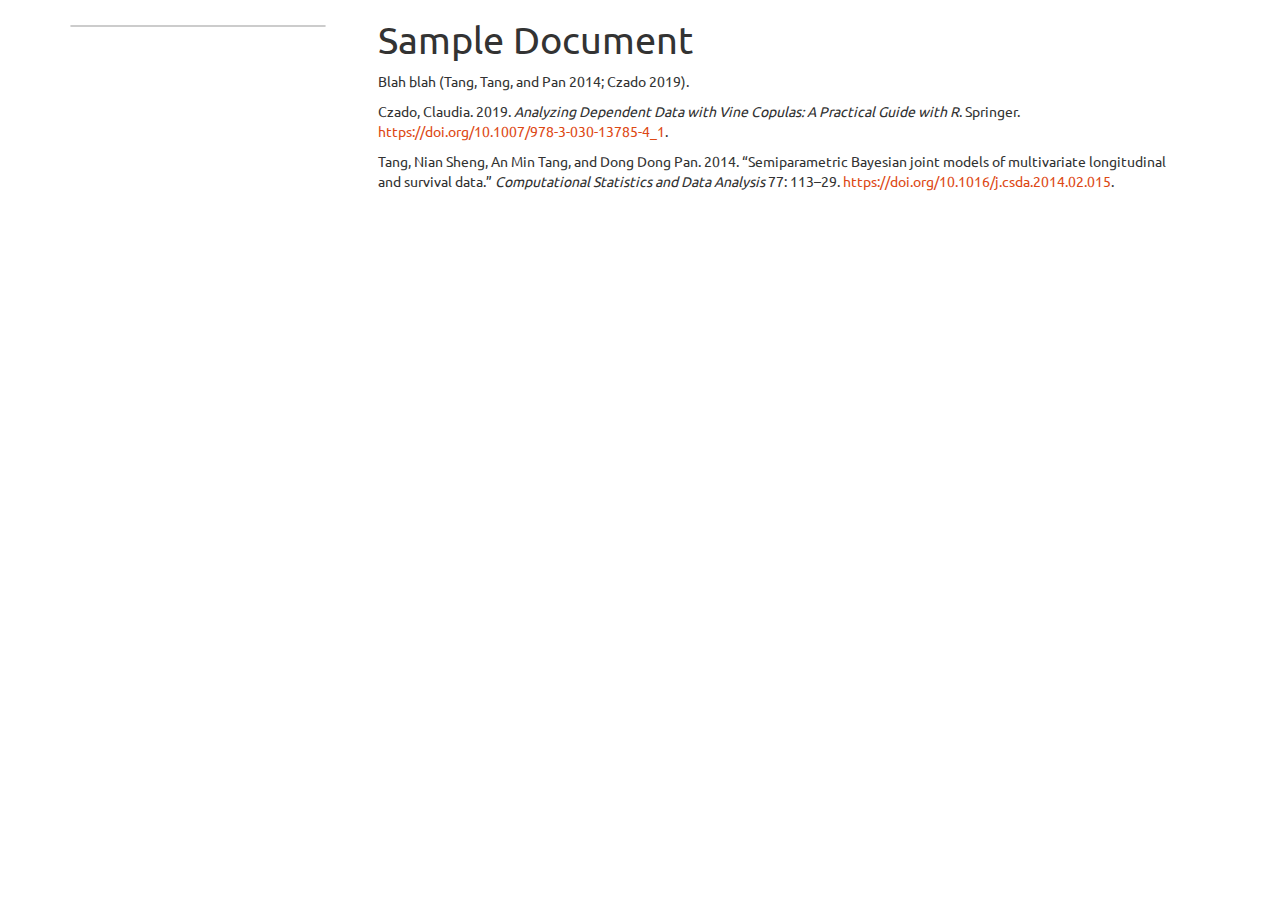
==== bibexample.html @ dba06c2f "Initial 1014" ====
<!DOCTYPE html>

<html>

<head>

<meta charset="utf-8" />
<meta name="generator" content="pandoc" />
<meta http-equiv="X-UA-Compatible" content="IE=EDGE" />




<title>Sample Document</title>

<script src="site_libs/jquery-1.11.3/jquery.min.js"></script>
<meta name="viewport" content="width=device-width, initial-scale=1" />
<link href="site_libs/bootstrap-3.3.5/css/united.min.css" rel="stylesheet" />
<script src="site_libs/bootstrap-3.3.5/js/bootstrap.min.js"></script>
<script src="site_libs/bootstrap-3.3.5/shim/html5shiv.min.js"></script>
<script src="site_libs/bootstrap-3.3.5/shim/respond.min.js"></script>
<script src="site_libs/jqueryui-1.11.4/jquery-ui.min.js"></script>
<link href="site_libs/tocify-1.9.1/jquery.tocify.css" rel="stylesheet" />
<script src="site_libs/tocify-1.9.1/jquery.tocify.js"></script>
<script src="site_libs/navigation-1.1/tabsets.js"></script>
<link href="site_libs/highlightjs-9.12.0/textmate.css" rel="stylesheet" />
<script src="site_libs/highlightjs-9.12.0/highlight.js"></script>

<style type="text/css">code{white-space: pre;}</style>
<style type="text/css">
  pre:not([class]) {
    background-color: white;
  }
</style>
<script type="text/javascript">
if (window.hljs) {
  hljs.configure({languages: []});
  hljs.initHighlightingOnLoad();
  if (document.readyState && document.readyState === "complete") {
    window.setTimeout(function() { hljs.initHighlighting(); }, 0);
  }
}
</script>



<style type="text/css">
h1 {
  font-size: 34px;
}
h1.title {
  font-size: 38px;
}
h2 {
  font-size: 30px;
}
h3 {
  font-size: 24px;
}
h4 {
  font-size: 18px;
}
h5 {
  font-size: 16px;
}
h6 {
  font-size: 12px;
}
.table th:not([align]) {
  text-align: left;
}
</style>

<link rel="stylesheet" href="style.css" type="text/css" />



<style type = "text/css">
.main-container {
  max-width: 940px;
  margin-left: auto;
  margin-right: auto;
}
code {
  color: inherit;
  background-color: rgba(0, 0, 0, 0.04);
}
img {
  max-width:100%;
}
.tabbed-pane {
  padding-top: 12px;
}
.html-widget {
  margin-bottom: 20px;
}
button.code-folding-btn:focus {
  outline: none;
}
summary {
  display: list-item;
}
</style>



<!-- tabsets -->

<style type="text/css">
.tabset-dropdown > .nav-tabs {
  display: inline-table;
  max-height: 500px;
  min-height: 44px;
  overflow-y: auto;
  background: white;
  border: 1px solid #ddd;
  border-radius: 4px;
}

.tabset-dropdown > .nav-tabs > li.active:before {
  content: "";
  font-family: 'Glyphicons Halflings';
  display: inline-block;
  padding: 10px;
  border-right: 1px solid #ddd;
}

.tabset-dropdown > .nav-tabs.nav-tabs-open > li.active:before {
  content: "&#xe258;";
  border: none;
}

.tabset-dropdown > .nav-tabs.nav-tabs-open:before {
  content: "";
  font-family: 'Glyphicons Halflings';
  display: inline-block;
  padding: 10px;
  border-right: 1px solid #ddd;
}

.tabset-dropdown > .nav-tabs > li.active {
  display: block;
}

.tabset-dropdown > .nav-tabs > li > a,
.tabset-dropdown > .nav-tabs > li > a:focus,
.tabset-dropdown > .nav-tabs > li > a:hover {
  border: none;
  display: inline-block;
  border-radius: 4px;
  background-color: transparent;
}

.tabset-dropdown > .nav-tabs.nav-tabs-open > li {
  display: block;
  float: none;
}

.tabset-dropdown > .nav-tabs > li {
  display: none;
}
</style>

<!-- code folding -->



<style type="text/css">

#TOC {
  margin: 25px 0px 20px 0px;
}
@media (max-width: 768px) {
#TOC {
  position: relative;
  width: 100%;
}
}

@media print {
.toc-content {
  /* see https://github.com/w3c/csswg-drafts/issues/4434 */
  float: right;
}
}

.toc-content {
  padding-left: 30px;
  padding-right: 40px;
}

div.main-container {
  max-width: 1200px;
}

div.tocify {
  width: 20%;
  max-width: 260px;
  max-height: 85%;
}

@media (min-width: 768px) and (max-width: 991px) {
  div.tocify {
    width: 25%;
  }
}

@media (max-width: 767px) {
  div.tocify {
    width: 100%;
    max-width: none;
  }
}

.tocify ul, .tocify li {
  line-height: 20px;
}

.tocify-subheader .tocify-item {
  font-size: 0.90em;
}

.tocify .list-group-item {
  border-radius: 0px;
}


</style>



</head>

<body>


<div class="container-fluid main-container">


<!-- setup 3col/9col grid for toc_float and main content  -->
<div class="row-fluid">
<div class="col-xs-12 col-sm-4 col-md-3">
<div id="TOC" class="tocify">
</div>
</div>

<div class="toc-content col-xs-12 col-sm-8 col-md-9">




<div class="fluid-row" id="header">



<h1 class="title toc-ignore">Sample Document</h1>

</div>


<p>Blah blah <span class="citation">(Tang, Tang, and Pan 2014; Czado 2019)</span>.</p>
<div id="refs" class="references">
<div id="ref-Czado2019">
<p>Czado, Claudia. 2019. <em>Analyzing Dependent Data with Vine Copulas: A Practical Guide with R</em>. Springer. <a href="https://doi.org/10.1007/978-3-030-13785-4_1">https://doi.org/10.1007/978-3-030-13785-4_1</a>.</p>
</div>
<div id="ref-Tang2014">
<p>Tang, Nian Sheng, An Min Tang, and Dong Dong Pan. 2014. “Semiparametric Bayesian joint models of multivariate longitudinal and survival data.” <em>Computational Statistics and Data Analysis</em> 77: 113–29. <a href="https://doi.org/10.1016/j.csda.2014.02.015">https://doi.org/10.1016/j.csda.2014.02.015</a>.</p>
</div>
</div>



</div>
</div>

</div>

<script>

// add bootstrap table styles to pandoc tables
function bootstrapStylePandocTables() {
  $('tr.header').parent('thead').parent('table').addClass('table table-condensed');
}
$(document).ready(function () {
  bootstrapStylePandocTables();
});


</script>

<!-- tabsets -->

<script>
$(document).ready(function () {
  window.buildTabsets("TOC");
});

$(document).ready(function () {
  $('.tabset-dropdown > .nav-tabs > li').click(function () {
    $(this).parent().toggleClass('nav-tabs-open')
  });
});
</script>

<!-- code folding -->

<script>
$(document).ready(function ()  {

    // move toc-ignore selectors from section div to header
    $('div.section.toc-ignore')
        .removeClass('toc-ignore')
        .children('h1,h2,h3,h4,h5').addClass('toc-ignore');

    // establish options
    var options = {
      selectors: "h1,h2,h3",
      theme: "bootstrap3",
      context: '.toc-content',
      hashGenerator: function (text) {
        return text.replace(/[.\\/?&!#<>]/g, '').replace(/\s/g, '_');
      },
      ignoreSelector: ".toc-ignore",
      scrollTo: 0
    };
    options.showAndHide = true;
    options.smoothScroll = true;

    // tocify
    var toc = $("#TOC").tocify(options).data("toc-tocify");
});
</script>

<!-- dynamically load mathjax for compatibility with self-contained -->
<script>
  (function () {
    var script = document.createElement("script");
    script.type = "text/javascript";
    script.src  = "https://mathjax.rstudio.com/latest/MathJax.js?config=TeX-AMS-MML_HTMLorMML";
    document.getElementsByTagName("head")[0].appendChild(script);
  })();
</script>

</body>
</html>
---- site_libs/bootstrap-3.3.5/css/united.min.css ----
@font-face {
  font-family: 'Ubuntu';
  font-style: normal;
  font-weight: 400;
  src: url(fonts/Ubuntu.ttf) format('truetype');
}

/*!
 * bootswatch v3.3.6
 * Homepage: http://bootswatch.com
 * Copyright 2012-2015 Thomas Park
 * Licensed under MIT
 * Based on Bootstrap
*//*!
 * Bootstrap v3.3.6 (http://getbootstrap.com)
 * Copyright 2011-2015 Twitter, Inc.
 * Licensed under MIT (https://github.com/twbs/bootstrap/blob/master/LICENSE)
 *//*! normalize.css v3.0.3 | MIT License | github.com/necolas/normalize.css */html{font-family:sans-serif;-ms-text-size-adjust:100%;-webkit-text-size-adjust:100%}body{margin:0}article,aside,details,figcaption,figure,footer,header,hgroup,main,menu,nav,section,summary{display:block}audio,canvas,progress,video{display:inline-block;vertical-align:baseline}audio:not([controls]){display:none;height:0}[hidden],template{display:none}a{background-color:transparent}a:active,a:hover{outline:0}abbr[title]{border-bottom:1px dotted}b,strong{font-weight:bold}dfn{font-style:italic}h1{font-size:2em;margin:0.67em 0}mark{background:#ff0;color:#000}small{font-size:80%}sub,sup{font-size:75%;line-height:0;position:relative;vertical-align:baseline}sup{top:-0.5em}sub{bottom:-0.25em}img{border:0}svg:not(:root){overflow:hidden}figure{margin:1em 40px}hr{-webkit-box-sizing:content-box;-moz-box-sizing:content-box;box-sizing:content-box;height:0}pre{overflow:auto}code,kbd,pre,samp{font-family:monospace, monospace;font-size:1em}button,input,optgroup,select,textarea{color:inherit;font:inherit;margin:0}button{overflow:visible}button,select{text-transform:none}button,html input[type="button"],input[type="reset"],input[type="submit"]{-webkit-appearance:button;cursor:pointer}button[disabled],html input[disabled]{cursor:default}button::-moz-focus-inner,input::-moz-focus-inner{border:0;padding:0}input{line-height:normal}input[type="checkbox"],input[type="radio"]{-webkit-box-sizing:border-box;-moz-box-sizing:border-box;box-sizing:border-box;padding:0}input[type="number"]::-webkit-inner-spin-button,input[type="number"]::-webkit-outer-spin-button{height:auto}input[type="search"]{-webkit-appearance:textfield;-webkit-box-sizing:content-box;-moz-box-sizing:content-box;box-sizing:content-box}input[type="search"]::-webkit-search-cancel-button,input[type="search"]::-webkit-search-decoration{-webkit-appearance:none}fieldset{border:1px solid #c0c0c0;margin:0 2px;padding:0.35em 0.625em 0.75em}legend{border:0;padding:0}textarea{overflow:auto}optgroup{font-weight:bold}table{border-collapse:collapse;border-spacing:0}td,th{padding:0}/*! Source: https://github.com/h5bp/html5-boilerplate/blob/master/src/css/main.css */@media print{*,*:before,*:after{background:transparent !important;color:#000 !important;-webkit-box-shadow:none !important;box-shadow:none !important;text-shadow:none !important}a,a:visited{text-decoration:underline}a[href]:after{content:" (" attr(href) ")"}abbr[title]:after{content:" (" attr(title) ")"}a[href^="#"]:after,a[href^="javascript:"]:after{content:""}pre,blockquote{border:1px solid #999;page-break-inside:avoid}thead{display:table-header-group}tr,img{page-break-inside:avoid}img{max-width:100% !important}p,h2,h3{orphans:3;widows:3}h2,h3{page-break-after:avoid}.navbar{display:none}.btn>.caret,.dropup>.btn>.caret{border-top-color:#000 !important}.label{border:1px solid #000}.table{border-collapse:collapse !important}.table td,.table th{background-color:#fff !important}.table-bordered th,.table-bordered td{border:1px solid #ddd !important}}@font-face{font-family:'Glyphicons Halflings';src:url('../fonts/glyphicons-halflings-regular.eot');src:url('../fonts/glyphicons-halflings-regular.eot?#iefix') format('embedded-opentype'),url('../fonts/glyphicons-halflings-regular.woff') format('woff'),url('../fonts/glyphicons-halflings-regular.ttf') format('truetype'),url('../fonts/glyphicons-halflings-regular.svg#glyphicons_halflingsregular') format('svg')}.glyphicon{position:relative;top:1px;display:inline-block;font-family:'Glyphicons Halflings';font-style:normal;font-weight:normal;line-height:1;-webkit-font-smoothing:antialiased;-moz-osx-font-smoothing:grayscale}.glyphicon-asterisk:before{content:"\002a"}.glyphicon-plus:before{content:"\002b"}.glyphicon-euro:before,.glyphicon-eur:before{content:"\20ac"}.glyphicon-minus:before{content:"\2212"}.glyphicon-cloud:before{content:"\2601"}.glyphicon-envelope:before{content:"\2709"}.glyphicon-pencil:before{content:"\270f"}.glyphicon-glass:before{content:"\e001"}.glyphicon-music:before{content:"\e002"}.glyphicon-search:before{content:"\e003"}.glyphicon-heart:before{content:"\e005"}.glyphicon-star:before{content:"\e006"}.glyphicon-star-empty:before{content:"\e007"}.glyphicon-user:before{content:"\e008"}.glyphicon-film:before{content:"\e009"}.glyphicon-th-large:before{content:"\e010"}.glyphicon-th:before{content:"\e011"}.glyphicon-th-list:before{content:"\e012"}.glyphicon-ok:before{content:"\e013"}.glyphicon-remove:before{content:"\e014"}.glyphicon-zoom-in:before{content:"\e015"}.glyphicon-zoom-out:before{content:"\e016"}.glyphicon-off:before{content:"\e017"}.glyphicon-signal:before{content:"\e018"}.glyphicon-cog:before{content:"\e019"}.glyphicon-trash:before{content:"\e020"}.glyphicon-home:before{content:"\e021"}.glyphicon-file:before{content:"\e022"}.glyphicon-time:before{content:"\e023"}.glyphicon-road:before{content:"\e024"}.glyphicon-download-alt:before{content:"\e025"}.glyphicon-download:before{content:"\e026"}.glyphicon-upload:before{content:"\e027"}.glyphicon-inbox:before{content:"\e028"}.glyphicon-play-circle:before{content:"\e029"}.glyphicon-repeat:before{content:"\e030"}.glyphicon-refresh:before{content:"\e031"}.glyphicon-list-alt:before{content:"\e032"}.glyphicon-lock:before{content:"\e033"}.glyphicon-flag:before{content:"\e034"}.glyphicon-headphones:before{content:"\e035"}.glyphicon-volume-off:before{content:"\e036"}.glyphicon-volume-down:before{content:"\e037"}.glyphicon-volume-up:before{content:"\e038"}.glyphicon-qrcode:before{content:"\e039"}.glyphicon-barcode:before{content:"\e040"}.glyphicon-tag:before{content:"\e041"}.glyphicon-tags:before{content:"\e042"}.glyphicon-book:before{content:"\e043"}.glyphicon-bookmark:before{content:"\e044"}.glyphicon-print:before{content:"\e045"}.glyphicon-camera:before{content:"\e046"}.glyphicon-font:before{content:"\e047"}.glyphicon-bold:before{content:"\e048"}.glyphicon-italic:before{content:"\e049"}.glyphicon-text-height:before{content:"\e050"}.glyphicon-text-width:before{content:"\e051"}.glyphicon-align-left:before{content:"\e052"}.glyphicon-align-center:before{content:"\e053"}.glyphicon-align-right:before{content:"\e054"}.glyphicon-align-justify:before{content:"\e055"}.glyphicon-list:before{content:"\e056"}.glyphicon-indent-left:before{content:"\e057"}.glyphicon-indent-right:before{content:"\e058"}.glyphicon-facetime-video:before{content:"\e059"}.glyphicon-picture:before{content:"\e060"}.glyphicon-map-marker:before{content:"\e062"}.glyphicon-adjust:before{content:"\e063"}.glyphicon-tint:before{content:"\e064"}.glyphicon-edit:before{content:"\e065"}.glyphicon-share:before{content:"\e066"}.glyphicon-check:before{content:"\e067"}.glyphicon-move:before{content:"\e068"}.glyphicon-step-backward:before{content:"\e069"}.glyphicon-fast-backward:before{content:"\e070"}.glyphicon-backward:before{content:"\e071"}.glyphicon-play:before{content:"\e072"}.glyphicon-pause:before{content:"\e073"}.glyphicon-stop:before{content:"\e074"}.glyphicon-forward:before{content:"\e075"}.glyphicon-fast-forward:before{content:"\e076"}.glyphicon-step-forward:before{content:"\e077"}.glyphicon-eject:before{content:"\e078"}.glyphicon-chevron-left:before{content:"\e079"}.glyphicon-chevron-right:before{content:"\e080"}.glyphicon-plus-sign:before{content:"\e081"}.glyphicon-minus-sign:before{content:"\e082"}.glyphicon-remove-sign:before{content:"\e083"}.glyphicon-ok-sign:before{content:"\e084"}.glyphicon-question-sign:before{content:"\e085"}.glyphicon-info-sign:before{content:"\e086"}.glyphicon-screenshot:before{content:"\e087"}.glyphicon-remove-circle:before{content:"\e088"}.glyphicon-ok-circle:before{content:"\e089"}.glyphicon-ban-circle:before{content:"\e090"}.glyphicon-arrow-left:before{content:"\e091"}.glyphicon-arrow-right:before{content:"\e092"}.glyphicon-arrow-up:before{content:"\e093"}.glyphicon-arrow-down:before{content:"\e094"}.glyphicon-share-alt:before{content:"\e095"}.glyphicon-resize-full:before{content:"\e096"}.glyphicon-resize-small:before{content:"\e097"}.glyphicon-exclamation-sign:before{content:"\e101"}.glyphicon-gift:before{content:"\e102"}.glyphicon-leaf:before{content:"\e103"}.glyphicon-fire:before{content:"\e104"}.glyphicon-eye-open:before{content:"\e105"}.glyphicon-eye-close:before{content:"\e106"}.glyphicon-warning-sign:before{content:"\e107"}.glyphicon-plane:before{content:"\e108"}.glyphicon-calendar:before{content:"\e109"}.glyphicon-random:before{content:"\e110"}.glyphicon-comment:before{content:"\e111"}.glyphicon-magnet:before{content:"\e112"}.glyphicon-chevron-up:before{content:"\e113"}.glyphicon-chevron-down:before{content:"\e114"}.glyphicon-retweet:before{content:"\e115"}.glyphicon-shopping-cart:before{content:"\e116"}.glyphicon-folder-close:before{content:"\e117"}.glyphicon-folder-open:before{content:"\e118"}.glyphicon-resize-vertical:before{content:"\e119"}.glyphicon-resize-horizontal:before{content:"\e120"}.glyphicon-hdd:before{content:"\e121"}.glyphicon-bullhorn:before{content:"\e122"}.glyphicon-bell:before{content:"\e123"}.glyphicon-certificate:before{content:"\e124"}.glyphicon-thumbs-up:before{content:"\e125"}.glyphicon-thumbs-down:before{content:"\e126"}.glyphicon-hand-right:before{content:"\e127"}.glyphicon-hand-left:before{content:"\e128"}.glyphicon-hand-up:before{content:"\e129"}.glyphicon-hand-down:before{content:"\e130"}.glyphicon-circle-arrow-right:before{content:"\e131"}.glyphicon-circle-arrow-left:before{content:"\e132"}.glyphicon-circle-arrow-up:before{content:"\e133"}.glyphicon-circle-arrow-down:before{content:"\e134"}.glyphicon-globe:before{content:"\e135"}.glyphicon-wrench:before{content:"\e136"}.glyphicon-tasks:before{content:"\e137"}.glyphicon-filter:before{content:"\e138"}.glyphicon-briefcase:before{content:"\e139"}.glyphicon-fullscreen:before{content:"\e140"}.glyphicon-dashboard:before{content:"\e141"}.glyphicon-paperclip:before{content:"\e142"}.glyphicon-heart-empty:before{content:"\e143"}.glyphicon-link:before{content:"\e144"}.glyphicon-phone:before{content:"\e145"}.glyphicon-pushpin:before{content:"\e146"}.glyphicon-usd:before{content:"\e148"}.glyphicon-gbp:before{content:"\e149"}.glyphicon-sort:before{content:"\e150"}.glyphicon-sort-by-alphabet:before{content:"\e151"}.glyphicon-sort-by-alphabet-alt:before{content:"\e152"}.glyphicon-sort-by-order:before{content:"\e153"}.glyphicon-sort-by-order-alt:before{content:"\e154"}.glyphicon-sort-by-attributes:before{content:"\e155"}.glyphicon-sort-by-attributes-alt:before{content:"\e156"}.glyphicon-unchecked:before{content:"\e157"}.glyphicon-expand:before{content:"\e158"}.glyphicon-collapse-down:before{content:"\e159"}.glyphicon-collapse-up:before{content:"\e160"}.glyphicon-log-in:before{content:"\e161"}.glyphicon-flash:before{content:"\e162"}.glyphicon-log-out:before{content:"\e163"}.glyphicon-new-window:before{content:"\e164"}.glyphicon-record:before{content:"\e165"}.glyphicon-save:before{content:"\e166"}.glyphicon-open:before{content:"\e167"}.glyphicon-saved:before{content:"\e168"}.glyphicon-import:before{content:"\e169"}.glyphicon-export:before{content:"\e170"}.glyphicon-send:before{content:"\e171"}.glyphicon-floppy-disk:before{content:"\e172"}.glyphicon-floppy-saved:before{content:"\e173"}.glyphicon-floppy-remove:before{content:"\e174"}.glyphicon-floppy-save:before{content:"\e175"}.glyphicon-floppy-open:before{content:"\e176"}.glyphicon-credit-card:before{content:"\e177"}.glyphicon-transfer:before{content:"\e178"}.glyphicon-cutlery:before{content:"\e179"}.glyphicon-header:before{content:"\e180"}.glyphicon-compressed:before{content:"\e181"}.glyphicon-earphone:before{content:"\e182"}.glyphicon-phone-alt:before{content:"\e183"}.glyphicon-tower:before{content:"\e184"}.glyphicon-stats:before{content:"\e185"}.glyphicon-sd-video:before{content:"\e186"}.glyphicon-hd-video:before{content:"\e187"}.glyphicon-subtitles:before{content:"\e188"}.glyphicon-sound-stereo:before{content:"\e189"}.glyphicon-sound-dolby:before{content:"\e190"}.glyphicon-sound-5-1:before{content:"\e191"}.glyphicon-sound-6-1:before{content:"\e192"}.glyphicon-sound-7-1:before{content:"\e193"}.glyphicon-copyright-mark:before{content:"\e194"}.glyphicon-registration-mark:before{content:"\e195"}.glyphicon-cloud-download:before{content:"\e197"}.glyphicon-cloud-upload:before{content:"\e198"}.glyphicon-tree-conifer:before{content:"\e199"}.glyphicon-tree-deciduous:before{content:"\e200"}.glyphicon-cd:before{content:"\e201"}.glyphicon-save-file:before{content:"\e202"}.glyphicon-open-file:before{content:"\e203"}.glyphicon-level-up:before{content:"\e204"}.glyphicon-copy:before{content:"\e205"}.glyphicon-paste:before{content:"\e206"}.glyphicon-alert:before{content:"\e209"}.glyphicon-equalizer:before{content:"\e210"}.glyphicon-king:before{content:"\e211"}.glyphicon-queen:before{content:"\e212"}.glyphicon-pawn:before{content:"\e213"}.glyphicon-bishop:before{content:"\e214"}.glyphicon-knight:before{content:"\e215"}.glyphicon-baby-formula:before{content:"\e216"}.glyphicon-tent:before{content:"\26fa"}.glyphicon-blackboard:before{content:"\e218"}.glyphicon-bed:before{content:"\e219"}.glyphicon-apple:before{content:"\f8ff"}.glyphicon-erase:before{content:"\e221"}.glyphicon-hourglass:before{content:"\231b"}.glyphicon-lamp:before{content:"\e223"}.glyphicon-duplicate:before{content:"\e224"}.glyphicon-piggy-bank:before{content:"\e225"}.glyphicon-scissors:before{content:"\e226"}.glyphicon-bitcoin:before{content:"\e227"}.glyphicon-btc:before{content:"\e227"}.glyphicon-xbt:before{content:"\e227"}.glyphicon-yen:before{content:"\00a5"}.glyphicon-jpy:before{content:"\00a5"}.glyphicon-ruble:before{content:"\20bd"}.glyphicon-rub:before{content:"\20bd"}.glyphicon-scale:before{content:"\e230"}.glyphicon-ice-lolly:before{content:"\e231"}.glyphicon-ice-lolly-tasted:before{content:"\e232"}.glyphicon-education:before{content:"\e233"}.glyphicon-option-horizontal:before{content:"\e234"}.glyphicon-option-vertical:before{content:"\e235"}.glyphicon-menu-hamburger:before{content:"\e236"}.glyphicon-modal-window:before{content:"\e237"}.glyphicon-oil:before{content:"\e238"}.glyphicon-grain:before{content:"\e239"}.glyphicon-sunglasses:before{content:"\e240"}.glyphicon-text-size:before{content:"\e241"}.glyphicon-text-color:before{content:"\e242"}.glyphicon-text-background:before{content:"\e243"}.glyphicon-object-align-top:before{content:"\e244"}.glyphicon-object-align-bottom:before{content:"\e245"}.glyphicon-object-align-horizontal:before{content:"\e246"}.glyphicon-object-align-left:before{content:"\e247"}.glyphicon-object-align-vertical:before{content:"\e248"}.glyphicon-object-align-right:before{content:"\e249"}.glyphicon-triangle-right:before{content:"\e250"}.glyphicon-triangle-left:before{content:"\e251"}.glyphicon-triangle-bottom:before{content:"\e252"}.glyphicon-triangle-top:before{content:"\e253"}.glyphicon-console:before{content:"\e254"}.glyphicon-superscript:before{content:"\e255"}.glyphicon-subscript:before{content:"\e256"}.glyphicon-menu-left:before{content:"\e257"}.glyphicon-menu-right:before{content:"\e258"}.glyphicon-menu-down:before{content:"\e259"}.glyphicon-menu-up:before{content:"\e260"}*{-webkit-box-sizing:border-box;-moz-box-sizing:border-box;box-sizing:border-box}*:before,*:after{-webkit-box-sizing:border-box;-moz-box-sizing:border-box;box-sizing:border-box}html{font-size:10px;-webkit-tap-highlight-color:rgba(0,0,0,0)}body{font-family:"Ubuntu",Tahoma,"Helvetica Neue",Helvetica,Arial,sans-serif;font-size:14px;line-height:1.42857143;color:#333333;background-color:#ffffff}input,button,select,textarea{font-family:inherit;font-size:inherit;line-height:inherit}a{color:#dd4814;text-decoration:none}a:hover,a:focus{color:#97310e;text-decoration:underline}a:focus{outline:thin dotted;outline:5px auto -webkit-focus-ring-color;outline-offset:-2px}figure{margin:0}img{vertical-align:middle}.img-responsive,.thumbnail>img,.thumbnail a>img,.carousel-inner>.item>img,.carousel-inner>.item>a>img{display:block;max-width:100%;height:auto}.img-rounded{border-radius:6px}.img-thumbnail{padding:4px;line-height:1.42857143;background-color:#ffffff;border:1px solid #dddddd;border-radius:4px;-webkit-transition:all .2s ease-in-out;-o-transition:all .2s ease-in-out;transition:all .2s ease-in-out;display:inline-block;max-width:100%;height:auto}.img-circle{border-radius:50%}hr{margin-top:20px;margin-bottom:20px;border:0;border-top:1px solid #eeeeee}.sr-only{position:absolute;width:1px;height:1px;margin:-1px;padding:0;overflow:hidden;clip:rect(0, 0, 0, 0);border:0}.sr-only-focusable:active,.sr-only-focusable:focus{position:static;width:auto;height:auto;margin:0;overflow:visible;clip:auto}[role="button"]{cursor:pointer}h1,h2,h3,h4,h5,h6,.h1,.h2,.h3,.h4,.h5,.h6{font-family:"Ubuntu",Tahoma,"Helvetica Neue",Helvetica,Arial,sans-serif;font-weight:500;line-height:1.1;color:inherit}h1 small,h2 small,h3 small,h4 small,h5 small,h6 small,.h1 small,.h2 small,.h3 small,.h4 small,.h5 small,.h6 small,h1 .small,h2 .small,h3 .small,h4 .small,h5 .small,h6 .small,.h1 .small,.h2 .small,.h3 .small,.h4 .small,.h5 .small,.h6 .small{font-weight:normal;line-height:1;color:#aea79f}h1,.h1,h2,.h2,h3,.h3{margin-top:20px;margin-bottom:10px}h1 small,.h1 small,h2 small,.h2 small,h3 small,.h3 small,h1 .small,.h1 .small,h2 .small,.h2 .small,h3 .small,.h3 .small{font-size:65%}h4,.h4,h5,.h5,h6,.h6{margin-top:10px;margin-bottom:10px}h4 small,.h4 small,h5 small,.h5 small,h6 small,.h6 small,h4 .small,.h4 .small,h5 .small,.h5 .small,h6 .small,.h6 .small{font-size:75%}h1,.h1{font-size:36px}h2,.h2{font-size:30px}h3,.h3{font-size:24px}h4,.h4{font-size:18px}h5,.h5{font-size:14px}h6,.h6{font-size:12px}p{margin:0 0 10px}.lead{margin-bottom:20px;font-size:16px;font-weight:300;line-height:1.4}@media (min-width:768px){.lead{font-size:21px}}small,.small{font-size:85%}mark,.mark{background-color:#fcf8e3;padding:.2em}.text-left{text-align:left}.text-right{text-align:right}.text-center{text-align:center}.text-justify{text-align:justify}.text-nowrap{white-space:nowrap}.text-lowercase{text-transform:lowercase}.text-uppercase{text-transform:uppercase}.text-capitalize{text-transform:capitalize}.text-muted{color:#aea79f}.text-primary{color:#dd4814}a.text-primary:hover,a.text-primary:focus{color:#ae3910}.text-success{color:#468847}a.text-success:hover,a.text-success:focus{color:#356635}.text-info{color:#3a87ad}a.text-info:hover,a.text-info:focus{color:#2d6987}.text-warning{color:#c09853}a.text-warning:hover,a.text-warning:focus{color:#a47e3c}.text-danger{color:#b94a48}a.text-danger:hover,a.text-danger:focus{color:#953b39}.bg-primary{color:#fff;background-color:#dd4814}a.bg-primary:hover,a.bg-primary:focus{background-color:#ae3910}.bg-success{background-color:#dff0d8}a.bg-success:hover,a.bg-success:focus{background-color:#c1e2b3}.bg-info{background-color:#d9edf7}a.bg-info:hover,a.bg-info:focus{background-color:#afd9ee}.bg-warning{background-color:#fcf8e3}a.bg-warning:hover,a.bg-warning:focus{background-color:#f7ecb5}.bg-danger{background-color:#f2dede}a.bg-danger:hover,a.bg-danger:focus{background-color:#e4b9b9}.page-header{padding-bottom:9px;margin:40px 0 20px;border-bottom:1px solid #eeeeee}ul,ol{margin-top:0;margin-bottom:10px}ul ul,ol ul,ul ol,ol ol{margin-bottom:0}.list-unstyled{padding-left:0;list-style:none}.list-inline{padding-left:0;list-style:none;margin-left:-5px}.list-inline>li{display:inline-block;padding-left:5px;padding-right:5px}dl{margin-top:0;margin-bottom:20px}dt,dd{line-height:1.42857143}dt{font-weight:bold}dd{margin-left:0}@media (min-width:768px){.dl-horizontal dt{float:left;width:160px;clear:left;text-align:right;overflow:hidden;text-overflow:ellipsis;white-space:nowrap}.dl-horizontal dd{margin-left:180px}}abbr[title],abbr[data-original-title]{cursor:help;border-bottom:1px dotted #aea79f}.initialism{font-size:90%;text-transform:uppercase}blockquote{padding:10px 20px;margin:0 0 20px;font-size:17.5px;border-left:5px solid #eeeeee}blockquote p:last-child,blockquote ul:last-child,blockquote ol:last-child{margin-bottom:0}blockquote footer,blockquote small,blockquote .small{display:block;font-size:80%;line-height:1.42857143;color:#aea79f}blockquote footer:before,blockquote small:before,blockquote .small:before{content:'\2014 \00A0'}.blockquote-reverse,blockquote.pull-right{padding-right:15px;padding-left:0;border-right:5px solid #eeeeee;border-left:0;text-align:right}.blockquote-reverse footer:before,blockquote.pull-right footer:before,.blockquote-reverse small:before,blockquote.pull-right small:before,.blockquote-reverse .small:before,blockquote.pull-right .small:before{content:''}.blockquote-reverse footer:after,blockquote.pull-right footer:after,.blockquote-reverse small:after,blockquote.pull-right small:after,.blockquote-reverse .small:after,blockquote.pull-right .small:after{content:'\00A0 \2014'}address{margin-bottom:20px;font-style:normal;line-height:1.42857143}code,kbd,pre,samp{font-family:monospace}code{padding:2px 4px;font-size:90%;color:#c7254e;background-color:#f9f2f4;border-radius:4px}kbd{padding:2px 4px;font-size:90%;color:#ffffff;background-color:#333333;border-radius:3px;-webkit-box-shadow:inset 0 -1px 0 rgba(0,0,0,0.25);box-shadow:inset 0 -1px 0 rgba(0,0,0,0.25)}kbd kbd{padding:0;font-size:100%;font-weight:bold;-webkit-box-shadow:none;box-shadow:none}pre{display:block;padding:9.5px;margin:0 0 10px;font-size:13px;line-height:1.42857143;word-break:break-all;word-wrap:break-word;color:#333333;background-color:#f5f5f5;border:1px solid #cccccc;border-radius:4px}pre code{padding:0;font-size:inherit;color:inherit;white-space:pre-wrap;background-color:transparent;border-radius:0}.pre-scrollable{max-height:340px;overflow-y:scroll}.container{margin-right:auto;margin-left:auto;padding-left:15px;padding-right:15px}@media (min-width:768px){.container{width:750px}}@media (min-width:992px){.container{width:970px}}@media (min-width:1200px){.container{width:1170px}}.container-fluid{margin-right:auto;margin-left:auto;padding-left:15px;padding-right:15px}.row{margin-left:-15px;margin-right:-15px}.col-xs-1,.col-sm-1,.col-md-1,.col-lg-1,.col-xs-2,.col-sm-2,.col-md-2,.col-lg-2,.col-xs-3,.col-sm-3,.col-md-3,.col-lg-3,.col-xs-4,.col-sm-4,.col-md-4,.col-lg-4,.col-xs-5,.col-sm-5,.col-md-5,.col-lg-5,.col-xs-6,.col-sm-6,.col-md-6,.col-lg-6,.col-xs-7,.col-sm-7,.col-md-7,.col-lg-7,.col-xs-8,.col-sm-8,.col-md-8,.col-lg-8,.col-xs-9,.col-sm-9,.col-md-9,.col-lg-9,.col-xs-10,.col-sm-10,.col-md-10,.col-lg-10,.col-xs-11,.col-sm-11,.col-md-11,.col-lg-11,.col-xs-12,.col-sm-12,.col-md-12,.col-lg-12{position:relative;min-height:1px;padding-left:15px;padding-right:15px}.col-xs-1,.col-xs-2,.col-xs-3,.col-xs-4,.col-xs-5,.col-xs-6,.col-xs-7,.col-xs-8,.col-xs-9,.col-xs-10,.col-xs-11,.col-xs-12{float:left}.col-xs-12{width:100%}.col-xs-11{width:91.66666667%}.col-xs-10{width:83.33333333%}.col-xs-9{width:75%}.col-xs-8{width:66.66666667%}.col-xs-7{width:58.33333333%}.col-xs-6{width:50%}.col-xs-5{width:41.66666667%}.col-xs-4{width:33.33333333%}.col-xs-3{width:25%}.col-xs-2{width:16.66666667%}.col-xs-1{width:8.33333333%}.col-xs-pull-12{right:100%}.col-xs-pull-11{right:91.66666667%}.col-xs-pull-10{right:83.33333333%}.col-xs-pull-9{right:75%}.col-xs-pull-8{right:66.66666667%}.col-xs-pull-7{right:58.33333333%}.col-xs-pull-6{right:50%}.col-xs-pull-5{right:41.66666667%}.col-xs-pull-4{right:33.33333333%}.col-xs-pull-3{right:25%}.col-xs-pull-2{right:16.66666667%}.col-xs-pull-1{right:8.33333333%}.col-xs-pull-0{right:auto}.col-xs-push-12{left:100%}.col-xs-push-11{left:91.66666667%}.col-xs-push-10{left:83.33333333%}.col-xs-push-9{left:75%}.col-xs-push-8{left:66.66666667%}.col-xs-push-7{left:58.33333333%}.col-xs-push-6{left:50%}.col-xs-push-5{left:41.66666667%}.col-xs-push-4{left:33.33333333%}.col-xs-push-3{left:25%}.col-xs-push-2{left:16.66666667%}.col-xs-push-1{left:8.33333333%}.col-xs-push-0{left:auto}.col-xs-offset-12{margin-left:100%}.col-xs-offset-11{margin-left:91.66666667%}.col-xs-offset-10{margin-left:83.33333333%}.col-xs-offset-9{margin-left:75%}.col-xs-offset-8{margin-left:66.66666667%}.col-xs-offset-7{margin-left:58.33333333%}.col-xs-offset-6{margin-left:50%}.col-xs-offset-5{margin-left:41.66666667%}.col-xs-offset-4{margin-left:33.33333333%}.col-xs-offset-3{margin-left:25%}.col-xs-offset-2{margin-left:16.66666667%}.col-xs-offset-1{margin-left:8.33333333%}.col-xs-offset-0{margin-left:0%}@media (min-width:768px){.col-sm-1,.col-sm-2,.col-sm-3,.col-sm-4,.col-sm-5,.col-sm-6,.col-sm-7,.col-sm-8,.col-sm-9,.col-sm-10,.col-sm-11,.col-sm-12{float:left}.col-sm-12{width:100%}.col-sm-11{width:91.66666667%}.col-sm-10{width:83.33333333%}.col-sm-9{width:75%}.col-sm-8{width:66.66666667%}.col-sm-7{width:58.33333333%}.col-sm-6{width:50%}.col-sm-5{width:41.66666667%}.col-sm-4{width:33.33333333%}.col-sm-3{width:25%}.col-sm-2{width:16.66666667%}.col-sm-1{width:8.33333333%}.col-sm-pull-12{right:100%}.col-sm-pull-11{right:91.66666667%}.col-sm-pull-10{right:83.33333333%}.col-sm-pull-9{right:75%}.col-sm-pull-8{right:66.66666667%}.col-sm-pull-7{right:58.33333333%}.col-sm-pull-6{right:50%}.col-sm-pull-5{right:41.66666667%}.col-sm-pull-4{right:33.33333333%}.col-sm-pull-3{right:25%}.col-sm-pull-2{right:16.66666667%}.col-sm-pull-1{right:8.33333333%}.col-sm-pull-0{right:auto}.col-sm-push-12{left:100%}.col-sm-push-11{left:91.66666667%}.col-sm-push-10{left:83.33333333%}.col-sm-push-9{left:75%}.col-sm-push-8{left:66.66666667%}.col-sm-push-7{left:58.33333333%}.col-sm-push-6{left:50%}.col-sm-push-5{left:41.66666667%}.col-sm-push-4{left:33.33333333%}.col-sm-push-3{left:25%}.col-sm-push-2{left:16.66666667%}.col-sm-push-1{left:8.33333333%}.col-sm-push-0{left:auto}.col-sm-offset-12{margin-left:100%}.col-sm-offset-11{margin-left:91.66666667%}.col-sm-offset-10{margin-left:83.33333333%}.col-sm-offset-9{margin-left:75%}.col-sm-offset-8{margin-left:66.66666667%}.col-sm-offset-7{margin-left:58.33333333%}.col-sm-offset-6{margin-left:50%}.col-sm-offset-5{margin-left:41.66666667%}.col-sm-offset-4{margin-left:33.33333333%}.col-sm-offset-3{margin-left:25%}.col-sm-offset-2{margin-left:16.66666667%}.col-sm-offset-1{margin-left:8.33333333%}.col-sm-offset-0{margin-left:0%}}@media (min-width:992px){.col-md-1,.col-md-2,.col-md-3,.col-md-4,.col-md-5,.col-md-6,.col-md-7,.col-md-8,.col-md-9,.col-md-10,.col-md-11,.col-md-12{float:left}.col-md-12{width:100%}.col-md-11{width:91.66666667%}.col-md-10{width:83.33333333%}.col-md-9{width:75%}.col-md-8{width:66.66666667%}.col-md-7{width:58.33333333%}.col-md-6{width:50%}.col-md-5{width:41.66666667%}.col-md-4{width:33.33333333%}.col-md-3{width:25%}.col-md-2{width:16.66666667%}.col-md-1{width:8.33333333%}.col-md-pull-12{right:100%}.col-md-pull-11{right:91.66666667%}.col-md-pull-10{right:83.33333333%}.col-md-pull-9{right:75%}.col-md-pull-8{right:66.66666667%}.col-md-pull-7{right:58.33333333%}.col-md-pull-6{right:50%}.col-md-pull-5{right:41.66666667%}.col-md-pull-4{right:33.33333333%}.col-md-pull-3{right:25%}.col-md-pull-2{right:16.66666667%}.col-md-pull-1{right:8.33333333%}.col-md-pull-0{right:auto}.col-md-push-12{left:100%}.col-md-push-11{left:91.66666667%}.col-md-push-10{left:83.33333333%}.col-md-push-9{left:75%}.col-md-push-8{left:66.66666667%}.col-md-push-7{left:58.33333333%}.col-md-push-6{left:50%}.col-md-push-5{left:41.66666667%}.col-md-push-4{left:33.33333333%}.col-md-push-3{left:25%}.col-md-push-2{left:16.66666667%}.col-md-push-1{left:8.33333333%}.col-md-push-0{left:auto}.col-md-offset-12{margin-left:100%}.col-md-offset-11{margin-left:91.66666667%}.col-md-offset-10{margin-left:83.33333333%}.col-md-offset-9{margin-left:75%}.col-md-offset-8{margin-left:66.66666667%}.col-md-offset-7{margin-left:58.33333333%}.col-md-offset-6{margin-left:50%}.col-md-offset-5{margin-left:41.66666667%}.col-md-offset-4{margin-left:33.33333333%}.col-md-offset-3{margin-left:25%}.col-md-offset-2{margin-left:16.66666667%}.col-md-offset-1{margin-left:8.33333333%}.col-md-offset-0{margin-left:0%}}@media (min-width:1200px){.col-lg-1,.col-lg-2,.col-lg-3,.col-lg-4,.col-lg-5,.col-lg-6,.col-lg-7,.col-lg-8,.col-lg-9,.col-lg-10,.col-lg-11,.col-lg-12{float:left}.col-lg-12{width:100%}.col-lg-11{width:91.66666667%}.col-lg-10{width:83.33333333%}.col-lg-9{width:75%}.col-lg-8{width:66.66666667%}.col-lg-7{width:58.33333333%}.col-lg-6{width:50%}.col-lg-5{width:41.66666667%}.col-lg-4{width:33.33333333%}.col-lg-3{width:25%}.col-lg-2{width:16.66666667%}.col-lg-1{width:8.33333333%}.col-lg-pull-12{right:100%}.col-lg-pull-11{right:91.66666667%}.col-lg-pull-10{right:83.33333333%}.col-lg-pull-9{right:75%}.col-lg-pull-8{right:66.66666667%}.col-lg-pull-7{right:58.33333333%}.col-lg-pull-6{right:50%}.col-lg-pull-5{right:41.66666667%}.col-lg-pull-4{right:33.33333333%}.col-lg-pull-3{right:25%}.col-lg-pull-2{right:16.66666667%}.col-lg-pull-1{right:8.33333333%}.col-lg-pull-0{right:auto}.col-lg-push-12{left:100%}.col-lg-push-11{left:91.66666667%}.col-lg-push-10{left:83.33333333%}.col-lg-push-9{left:75%}.col-lg-push-8{left:66.66666667%}.col-lg-push-7{left:58.33333333%}.col-lg-push-6{left:50%}.col-lg-push-5{left:41.66666667%}.col-lg-push-4{left:33.33333333%}.col-lg-push-3{left:25%}.col-lg-push-2{left:16.66666667%}.col-lg-push-1{left:8.33333333%}.col-lg-push-0{left:auto}.col-lg-offset-12{margin-left:100%}.col-lg-offset-11{margin-left:91.66666667%}.col-lg-offset-10{margin-left:83.33333333%}.col-lg-offset-9{margin-left:75%}.col-lg-offset-8{margin-left:66.66666667%}.col-lg-offset-7{margin-left:58.33333333%}.col-lg-offset-6{margin-left:50%}.col-lg-offset-5{margin-left:41.66666667%}.col-lg-offset-4{margin-left:33.33333333%}.col-lg-offset-3{margin-left:25%}.col-lg-offset-2{margin-left:16.66666667%}.col-lg-offset-1{margin-left:8.33333333%}.col-lg-offset-0{margin-left:0%}}table{background-color:transparent}caption{padding-top:8px;padding-bottom:8px;color:#aea79f;text-align:left}th{}.table{width:100%;max-width:100%;margin-bottom:20px}.table>thead>tr>th,.table>tbody>tr>th,.table>tfoot>tr>th,.table>thead>tr>td,.table>tbody>tr>td,.table>tfoot>tr>td{padding:8px;line-height:1.42857143;vertical-align:top;border-top:1px solid #dddddd}.table>thead>tr>th{vertical-align:bottom;border-bottom:2px solid #dddddd}.table>caption+thead>tr:first-child>th,.table>colgroup+thead>tr:first-child>th,.table>thead:first-child>tr:first-child>th,.table>caption+thead>tr:first-child>td,.table>colgroup+thead>tr:first-child>td,.table>thead:first-child>tr:first-child>td{border-top:0}.table>tbody+tbody{border-top:2px solid #dddddd}.table .table{background-color:#ffffff}.table-condensed>thead>tr>th,.table-condensed>tbody>tr>th,.table-condensed>tfoot>tr>th,.table-condensed>thead>tr>td,.table-condensed>tbody>tr>td,.table-condensed>tfoot>tr>td{padding:5px}.table-bordered{border:1px solid #dddddd}.table-bordered>thead>tr>th,.table-bordered>tbody>tr>th,.table-bordered>tfoot>tr>th,.table-bordered>thead>tr>td,.table-bordered>tbody>tr>td,.table-bordered>tfoot>tr>td{border:1px solid #dddddd}.table-bordered>thead>tr>th,.table-bordered>thead>tr>td{border-bottom-width:2px}.table-striped>tbody>tr:nth-of-type(odd){background-color:#f9f9f9}.table-hover>tbody>tr:hover{background-color:#f5f5f5}table col[class*="col-"]{position:static;float:none;display:table-column}table td[class*="col-"],table th[class*="col-"]{position:static;float:none;display:table-cell}.table>thead>tr>td.active,.table>tbody>tr>td.active,.table>tfoot>tr>td.active,.table>thead>tr>th.active,.table>tbody>tr>th.active,.table>tfoot>tr>th.active,.table>thead>tr.active>td,.table>tbody>tr.active>td,.table>tfoot>tr.active>td,.table>thead>tr.active>th,.table>tbody>tr.active>th,.table>tfoot>tr.active>th{background-color:#f5f5f5}.table-hover>tbody>tr>td.active:hover,.table-hover>tbody>tr>th.active:hover,.table-hover>tbody>tr.active:hover>td,.table-hover>tbody>tr:hover>.active,.table-hover>tbody>tr.active:hover>th{background-color:#e8e8e8}.table>thead>tr>td.success,.table>tbody>tr>td.success,.table>tfoot>tr>td.success,.table>thead>tr>th.success,.table>tbody>tr>th.success,.table>tfoot>tr>th.success,.table>thead>tr.success>td,.table>tbody>tr.success>td,.table>tfoot>tr.success>td,.table>thead>tr.success>th,.table>tbody>tr.success>th,.table>tfoot>tr.success>th{background-color:#dff0d8}.table-hover>tbody>tr>td.success:hover,.table-hover>tbody>tr>th.success:hover,.table-hover>tbody>tr.success:hover>td,.table-hover>tbody>tr:hover>.success,.table-hover>tbody>tr.success:hover>th{background-color:#d0e9c6}.table>thead>tr>td.info,.table>tbody>tr>td.info,.table>tfoot>tr>td.info,.table>thead>tr>th.info,.table>tbody>tr>th.info,.table>tfoot>tr>th.info,.table>thead>tr.info>td,.table>tbody>tr.info>td,.table>tfoot>tr.info>td,.table>thead>tr.info>th,.table>tbody>tr.info>th,.table>tfoot>tr.info>th{background-color:#d9edf7}.table-hover>tbody>tr>td.info:hover,.table-hover>tbody>tr>th.info:hover,.table-hover>tbody>tr.info:hover>td,.table-hover>tbody>tr:hover>.info,.table-hover>tbody>tr.info:hover>th{background-color:#c4e3f3}.table>thead>tr>td.warning,.table>tbody>tr>td.warning,.table>tfoot>tr>td.warning,.table>thead>tr>th.warning,.table>tbody>tr>th.warning,.table>tfoot>tr>th.warning,.table>thead>tr.warning>td,.table>tbody>tr.warning>td,.table>tfoot>tr.warning>td,.table>thead>tr.warning>th,.table>tbody>tr.warning>th,.table>tfoot>tr.warning>th{background-color:#fcf8e3}.table-hover>tbody>tr>td.warning:hover,.table-hover>tbody>tr>th.warning:hover,.table-hover>tbody>tr.warning:hover>td,.table-hover>tbody>tr:hover>.warning,.table-hover>tbody>tr.warning:hover>th{background-color:#faf2cc}.table>thead>tr>td.danger,.table>tbody>tr>td.danger,.table>tfoot>tr>td.danger,.table>thead>tr>th.danger,.table>tbody>tr>th.danger,.table>tfoot>tr>th.danger,.table>thead>tr.danger>td,.table>tbody>tr.danger>td,.table>tfoot>tr.danger>td,.table>thead>tr.danger>th,.table>tbody>tr.danger>th,.table>tfoot>tr.danger>th{background-color:#f2dede}.table-hover>tbody>tr>td.danger:hover,.table-hover>tbody>tr>th.danger:hover,.table-hover>tbody>tr.danger:hover>td,.table-hover>tbody>tr:hover>.danger,.table-hover>tbody>tr.danger:hover>th{background-color:#ebcccc}.table-responsive{overflow-x:auto;min-height:0.01%}@media screen and (max-width:767px){.table-responsive{width:100%;margin-bottom:15px;overflow-y:hidden;-ms-overflow-style:-ms-autohiding-scrollbar;border:1px solid #dddddd}.table-responsive>.table{margin-bottom:0}.table-responsive>.table>thead>tr>th,.table-responsive>.table>tbody>tr>th,.table-responsive>.table>tfoot>tr>th,.table-responsive>.table>thead>tr>td,.table-responsive>.table>tbody>tr>td,.table-responsive>.table>tfoot>tr>td{white-space:nowrap}.table-responsive>.table-bordered{border:0}.table-responsive>.table-bordered>thead>tr>th:first-child,.table-responsive>.table-bordered>tbody>tr>th:first-child,.table-responsive>.table-bordered>tfoot>tr>th:first-child,.table-responsive>.table-bordered>thead>tr>td:first-child,.table-responsive>.table-bordered>tbody>tr>td:first-child,.table-responsive>.table-bordered>tfoot>tr>td:first-child{border-left:0}.table-responsive>.table-bordered>thead>tr>th:last-child,.table-responsive>.table-bordered>tbody>tr>th:last-child,.table-responsive>.table-bordered>tfoot>tr>th:last-child,.table-responsive>.table-bordered>thead>tr>td:last-child,.table-responsive>.table-bordered>tbody>tr>td:last-child,.table-responsive>.table-bordered>tfoot>tr>td:last-child{border-right:0}.table-responsive>.table-bordered>tbody>tr:last-child>th,.table-responsive>.table-bordered>tfoot>tr:last-child>th,.table-responsive>.table-bordered>tbody>tr:last-child>td,.table-responsive>.table-bordered>tfoot>tr:last-child>td{border-bottom:0}}fieldset{padding:0;margin:0;border:0;min-width:0}legend{display:block;width:100%;padding:0;margin-bottom:20px;font-size:21px;line-height:inherit;color:#333333;border:0;border-bottom:1px solid #e5e5e5}label{display:inline-block;max-width:100%;margin-bottom:5px;font-weight:bold}input[type="search"]{-webkit-box-sizing:border-box;-moz-box-sizing:border-box;box-sizing:border-box}input[type="radio"],input[type="checkbox"]{margin:4px 0 0;margin-top:1px \9;line-height:normal}input[type="file"]{display:block}input[type="range"]{display:block;width:100%}select[multiple],select[size]{height:auto}input[type="file"]:focus,input[type="radio"]:focus,input[type="checkbox"]:focus{outline:thin dotted;outline:5px auto -webkit-focus-ring-color;outline-offset:-2px}output{display:block;padding-top:9px;font-size:14px;line-height:1.42857143;color:#333333}.form-control{display:block;width:100%;height:38px;padding:8px 12px;font-size:14px;line-height:1.42857143;color:#333333;background-color:#ffffff;background-image:none;border:1px solid #cccccc;border-radius:4px;-webkit-box-shadow:inset 0 1px 1px rgba(0,0,0,0.075);box-shadow:inset 0 1px 1px rgba(0,0,0,0.075);-webkit-transition:border-color ease-in-out .15s,-webkit-box-shadow ease-in-out .15s;-o-transition:border-color ease-in-out .15s,box-shadow ease-in-out .15s;transition:border-color ease-in-out .15s,box-shadow ease-in-out .15s}.form-control:focus{border-color:#66afe9;outline:0;-webkit-box-shadow:inset 0 1px 1px rgba(0,0,0,0.075),0 0 8px rgba(102,175,233,0.6);box-shadow:inset 0 1px 1px rgba(0,0,0,0.075),0 0 8px rgba(102,175,233,0.6)}.form-control::-moz-placeholder{color:#aea79f;opacity:1}.form-control:-ms-input-placeholder{color:#aea79f}.form-control::-webkit-input-placeholder{color:#aea79f}.form-control::-ms-expand{border:0;background-color:transparent}.form-control[disabled],.form-control[readonly],fieldset[disabled] .form-control{background-color:#eeeeee;opacity:1}.form-control[disabled],fieldset[disabled] .form-control{cursor:not-allowed}textarea.form-control{height:auto}input[type="search"]{-webkit-appearance:none}@media screen and (-webkit-min-device-pixel-ratio:0){input[type="date"].form-control,input[type="time"].form-control,input[type="datetime-local"].form-control,input[type="month"].form-control{line-height:38px}input[type="date"].input-sm,input[type="time"].input-sm,input[type="datetime-local"].input-sm,input[type="month"].input-sm,.input-group-sm input[type="date"],.input-group-sm input[type="time"],.input-group-sm input[type="datetime-local"],.input-group-sm input[type="month"]{line-height:30px}input[type="date"].input-lg,input[type="time"].input-lg,input[type="datetime-local"].input-lg,input[type="month"].input-lg,.input-group-lg input[type="date"],.input-group-lg input[type="time"],.input-group-lg input[type="datetime-local"],.input-group-lg input[type="month"]{line-height:54px}}.form-group{margin-bottom:15px}.radio,.checkbox{position:relative;display:block;margin-top:10px;margin-bottom:10px}.radio label,.checkbox label{min-height:20px;padding-left:20px;margin-bottom:0;font-weight:normal;cursor:pointer}.radio input[type="radio"],.radio-inline input[type="radio"],.checkbox input[type="checkbox"],.checkbox-inline input[type="checkbox"]{position:absolute;margin-left:-20px;margin-top:4px \9}.radio+.radio,.checkbox+.checkbox{margin-top:-5px}.radio-inline,.checkbox-inline{position:relative;display:inline-block;padding-left:20px;margin-bottom:0;vertical-align:middle;font-weight:normal;cursor:pointer}.radio-inline+.radio-inline,.checkbox-inline+.checkbox-inline{margin-top:0;margin-left:10px}input[type="radio"][disabled],input[type="checkbox"][disabled],input[type="radio"].disabled,input[type="checkbox"].disabled,fieldset[disabled] input[type="radio"],fieldset[disabled] input[type="checkbox"]{cursor:not-allowed}.radio-inline.disabled,.checkbox-inline.disabled,fieldset[disabled] .radio-inline,fieldset[disabled] .checkbox-inline{cursor:not-allowed}.radio.disabled label,.checkbox.disabled label,fieldset[disabled] .radio label,fieldset[disabled] .checkbox label{cursor:not-allowed}.form-control-static{padding-top:9px;padding-bottom:9px;margin-bottom:0;min-height:34px}.form-control-static.input-lg,.form-control-static.input-sm{padding-left:0;padding-right:0}.input-sm{height:30px;padding:5px 10px;font-size:12px;line-height:1.5;border-radius:3px}select.input-sm{height:30px;line-height:30px}textarea.input-sm,select[multiple].input-sm{height:auto}.form-group-sm .form-control{height:30px;padding:5px 10px;font-size:12px;line-height:1.5;border-radius:3px}.form-group-sm select.form-control{height:30px;line-height:30px}.form-group-sm textarea.form-control,.form-group-sm select[multiple].form-control{height:auto}.form-group-sm .form-control-static{height:30px;min-height:32px;padding:6px 10px;font-size:12px;line-height:1.5}.input-lg{height:54px;padding:14px 16px;font-size:18px;line-height:1.3333333;border-radius:6px}select.input-lg{height:54px;line-height:54px}textarea.input-lg,select[multiple].input-lg{height:auto}.form-group-lg .form-control{height:54px;padding:14px 16px;font-size:18px;line-height:1.3333333;border-radius:6px}.form-group-lg select.form-control{height:54px;line-height:54px}.form-group-lg textarea.form-control,.form-group-lg select[multiple].form-control{height:auto}.form-group-lg .form-control-static{height:54px;min-height:38px;padding:15px 16px;font-size:18px;line-height:1.3333333}.has-feedback{position:relative}.has-feedback .form-control{padding-right:47.5px}.form-control-feedback{position:absolute;top:0;right:0;z-index:2;display:block;width:38px;height:38px;line-height:38px;text-align:center;pointer-events:none}.input-lg+.form-control-feedback,.input-group-lg+.form-control-feedback,.form-group-lg .form-control+.form-control-feedback{width:54px;height:54px;line-height:54px}.input-sm+.form-control-feedback,.input-group-sm+.form-control-feedback,.form-group-sm .form-control+.form-control-feedback{width:30px;height:30px;line-height:30px}.has-success .help-block,.has-success .control-label,.has-success .radio,.has-success .checkbox,.has-success .radio-inline,.has-success .checkbox-inline,.has-success.radio label,.has-success.checkbox label,.has-success.radio-inline label,.has-success.checkbox-inline label{color:#468847}.has-success .form-control{border-color:#468847;-webkit-box-shadow:inset 0 1px 1px rgba(0,0,0,0.075);box-shadow:inset 0 1px 1px rgba(0,0,0,0.075)}.has-success .form-control:focus{border-color:#356635;-webkit-box-shadow:inset 0 1px 1px rgba(0,0,0,0.075),0 0 6px #7aba7b;box-shadow:inset 0 1px 1px rgba(0,0,0,0.075),0 0 6px #7aba7b}.has-success .input-group-addon{color:#468847;border-color:#468847;background-color:#dff0d8}.has-success .form-control-feedback{color:#468847}.has-warning .help-block,.has-warning .control-label,.has-warning .radio,.has-warning .checkbox,.has-warning .radio-inline,.has-warning .checkbox-inline,.has-warning.radio label,.has-warning.checkbox label,.has-warning.radio-inline label,.has-warning.checkbox-inline label{color:#c09853}.has-warning .form-control{border-color:#c09853;-webkit-box-shadow:inset 0 1px 1px rgba(0,0,0,0.075);box-shadow:inset 0 1px 1px rgba(0,0,0,0.075)}.has-warning .form-control:focus{border-color:#a47e3c;-webkit-box-shadow:inset 0 1px 1px rgba(0,0,0,0.075),0 0 6px #dbc59e;box-shadow:inset 0 1px 1px rgba(0,0,0,0.075),0 0 6px #dbc59e}.has-warning .input-group-addon{color:#c09853;border-color:#c09853;background-color:#fcf8e3}.has-warning .form-control-feedback{color:#c09853}.has-error .help-block,.has-error .control-label,.has-error .radio,.has-error .checkbox,.has-error .radio-inline,.has-error .checkbox-inline,.has-error.radio label,.has-error.checkbox label,.has-error.radio-inline label,.has-error.checkbox-inline label{color:#b94a48}.has-error .form-control{border-color:#b94a48;-webkit-box-shadow:inset 0 1px 1px rgba(0,0,0,0.075);box-shadow:inset 0 1px 1px rgba(0,0,0,0.075)}.has-error .form-control:focus{border-color:#953b39;-webkit-box-shadow:inset 0 1px 1px rgba(0,0,0,0.075),0 0 6px #d59392;box-shadow:inset 0 1px 1px rgba(0,0,0,0.075),0 0 6px #d59392}.has-error .input-group-addon{color:#b94a48;border-color:#b94a48;background-color:#f2dede}.has-error .form-control-feedback{color:#b94a48}.has-feedback label~.form-control-feedback{top:25px}.has-feedback label.sr-only~.form-control-feedback{top:0}.help-block{display:block;margin-top:5px;margin-bottom:10px;color:#737373}@media (min-width:768px){.form-inline .form-group{display:inline-block;margin-bottom:0;vertical-align:middle}.form-inline .form-control{display:inline-block;width:auto;vertical-align:middle}.form-inline .form-control-static{display:inline-block}.form-inline .input-group{display:inline-table;vertical-align:middle}.form-inline .input-group .input-group-addon,.form-inline .input-group .input-group-btn,.form-inline .input-group .form-control{width:auto}.form-inline .input-group>.form-control{width:100%}.form-inline .control-label{margin-bottom:0;vertical-align:middle}.form-inline .radio,.form-inline .checkbox{display:inline-block;margin-top:0;margin-bottom:0;vertical-align:middle}.form-inline .radio label,.form-inline .checkbox label{padding-left:0}.form-inline .radio input[type="radio"],.form-inline .checkbox input[type="checkbox"]{position:relative;margin-left:0}.form-inline .has-feedback .form-control-feedback{top:0}}.form-horizontal .radio,.form-horizontal .checkbox,.form-horizontal .radio-inline,.form-horizontal .checkbox-inline{margin-top:0;margin-bottom:0;padding-top:9px}.form-horizontal .radio,.form-horizontal .checkbox{min-height:29px}.form-horizontal .form-group{margin-left:-15px;margin-right:-15px}@media (min-width:768px){.form-horizontal .control-label{text-align:right;margin-bottom:0;padding-top:9px}}.form-horizontal .has-feedback .form-control-feedback{right:15px}@media (min-width:768px){.form-horizontal .form-group-lg .control-label{padding-top:15px;font-size:18px}}@media (min-width:768px){.form-horizontal .form-group-sm .control-label{padding-top:6px;font-size:12px}}.btn{display:inline-block;margin-bottom:0;font-weight:normal;text-align:center;vertical-align:middle;-ms-touch-action:manipulation;touch-action:manipulation;cursor:pointer;background-image:none;border:1px solid transparent;white-space:nowrap;padding:8px 12px;font-size:14px;line-height:1.42857143;border-radius:4px;-webkit-user-select:none;-moz-user-select:none;-ms-user-select:none;user-select:none}.btn:focus,.btn:active:focus,.btn.active:focus,.btn.focus,.btn:active.focus,.btn.active.focus{outline:thin dotted;outline:5px auto -webkit-focus-ring-color;outline-offset:-2px}.btn:hover,.btn:focus,.btn.focus{color:#ffffff;text-decoration:none}.btn:active,.btn.active{outline:0;background-image:none;-webkit-box-shadow:inset 0 3px 5px rgba(0,0,0,0.125);box-shadow:inset 0 3px 5px rgba(0,0,0,0.125)}.btn.disabled,.btn[disabled],fieldset[disabled] .btn{cursor:not-allowed;opacity:0.65;filter:alpha(opacity=65);-webkit-box-shadow:none;box-shadow:none}a.btn.disabled,fieldset[disabled] a.btn{pointer-events:none}.btn-default{color:#ffffff;background-color:#aea79f;border-color:#aea79f}.btn-default:focus,.btn-default.focus{color:#ffffff;background-color:#978e83;border-color:#6f675e}.btn-default:hover{color:#ffffff;background-color:#978e83;border-color:#92897e}.btn-default:active,.btn-default.active,.open>.dropdown-toggle.btn-default{color:#ffffff;background-color:#978e83;border-color:#92897e}.btn-default:active:hover,.btn-default.active:hover,.open>.dropdown-toggle.btn-default:hover,.btn-default:active:focus,.btn-default.active:focus,.open>.dropdown-toggle.btn-default:focus,.btn-default:active.focus,.btn-default.active.focus,.open>.dropdown-toggle.btn-default.focus{color:#ffffff;background-color:#867c71;border-color:#6f675e}.btn-default:active,.btn-default.active,.open>.dropdown-toggle.btn-default{background-image:none}.btn-default.disabled:hover,.btn-default[disabled]:hover,fieldset[disabled] .btn-default:hover,.btn-default.disabled:focus,.btn-default[disabled]:focus,fieldset[disabled] .btn-default:focus,.btn-default.disabled.focus,.btn-default[disabled].focus,fieldset[disabled] .btn-default.focus{background-color:#aea79f;border-color:#aea79f}.btn-default .badge{color:#aea79f;background-color:#ffffff}.btn-primary{color:#ffffff;background-color:#dd4814;border-color:#dd4814}.btn-primary:focus,.btn-primary.focus{color:#ffffff;background-color:#ae3910;border-color:#682209}.btn-primary:hover{color:#ffffff;background-color:#ae3910;border-color:#a5360f}.btn-primary:active,.btn-primary.active,.open>.dropdown-toggle.btn-primary{color:#ffffff;background-color:#ae3910;border-color:#a5360f}.btn-primary:active:hover,.btn-primary.active:hover,.open>.dropdown-toggle.btn-primary:hover,.btn-primary:active:focus,.btn-primary.active:focus,.open>.dropdown-toggle.btn-primary:focus,.btn-primary:active.focus,.btn-primary.active.focus,.open>.dropdown-toggle.btn-primary.focus{color:#ffffff;background-color:#8d2e0d;border-color:#682209}.btn-primary:active,.btn-primary.active,.open>.dropdown-toggle.btn-primary{background-image:none}.btn-primary.disabled:hover,.btn-primary[disabled]:hover,fieldset[disabled] .btn-primary:hover,.btn-primary.disabled:focus,.btn-primary[disabled]:focus,fieldset[disabled] .btn-primary:focus,.btn-primary.disabled.focus,.btn-primary[disabled].focus,fieldset[disabled] .btn-primary.focus{background-color:#dd4814;border-color:#dd4814}.btn-primary .badge{color:#dd4814;background-color:#ffffff}.btn-success{color:#ffffff;background-color:#38b44a;border-color:#38b44a}.btn-success:focus,.btn-success.focus{color:#ffffff;background-color:#2c8d3a;border-color:#1a5322}.btn-success:hover{color:#ffffff;background-color:#2c8d3a;border-color:#298537}.btn-success:active,.btn-success.active,.open>.dropdown-toggle.btn-success{color:#ffffff;background-color:#2c8d3a;border-color:#298537}.btn-success:active:hover,.btn-success.active:hover,.open>.dropdown-toggle.btn-success:hover,.btn-success:active:focus,.btn-success.active:focus,.open>.dropdown-toggle.btn-success:focus,.btn-success:active.focus,.btn-success.active.focus,.open>.dropdown-toggle.btn-success.focus{color:#ffffff;background-color:#23722f;border-color:#1a5322}.btn-success:active,.btn-success.active,.open>.dropdown-toggle.btn-success{background-image:none}.btn-success.disabled:hover,.btn-success[disabled]:hover,fieldset[disabled] .btn-success:hover,.btn-success.disabled:focus,.btn-success[disabled]:focus,fieldset[disabled] .btn-success:focus,.btn-success.disabled.focus,.btn-success[disabled].focus,fieldset[disabled] .btn-success.focus{background-color:#38b44a;border-color:#38b44a}.btn-success .badge{color:#38b44a;background-color:#ffffff}.btn-info{color:#ffffff;background-color:#772953;border-color:#772953}.btn-info:focus,.btn-info.focus{color:#ffffff;background-color:#511c39;border-color:#180811}.btn-info:hover{color:#ffffff;background-color:#511c39;border-color:#491933}.btn-info:active,.btn-info.active,.open>.dropdown-toggle.btn-info{color:#ffffff;background-color:#511c39;border-color:#491933}.btn-info:active:hover,.btn-info.active:hover,.open>.dropdown-toggle.btn-info:hover,.btn-info:active:focus,.btn-info.active:focus,.open>.dropdown-toggle.btn-info:focus,.btn-info:active.focus,.btn-info.active.focus,.open>.dropdown-toggle.btn-info.focus{color:#ffffff;background-color:#371326;border-color:#180811}.btn-info:active,.btn-info.active,.open>.dropdown-toggle.btn-info{background-image:none}.btn-info.disabled:hover,.btn-info[disabled]:hover,fieldset[disabled] .btn-info:hover,.btn-info.disabled:focus,.btn-info[disabled]:focus,fieldset[disabled] .btn-info:focus,.btn-info.disabled.focus,.btn-info[disabled].focus,fieldset[disabled] .btn-info.focus{background-color:#772953;border-color:#772953}.btn-info .badge{color:#772953;background-color:#ffffff}.btn-warning{color:#ffffff;background-color:#efb73e;border-color:#efb73e}.btn-warning:focus,.btn-warning.focus{color:#ffffff;background-color:#e7a413;border-color:#a0720d}.btn-warning:hover{color:#ffffff;background-color:#e7a413;border-color:#dd9d12}.btn-warning:active,.btn-warning.active,.open>.dropdown-toggle.btn-warning{color:#ffffff;background-color:#e7a413;border-color:#dd9d12}.btn-warning:active:hover,.btn-warning.active:hover,.open>.dropdown-toggle.btn-warning:hover,.btn-warning:active:focus,.btn-warning.active:focus,.open>.dropdown-toggle.btn-warning:focus,.btn-warning:active.focus,.btn-warning.active.focus,.open>.dropdown-toggle.btn-warning.focus{color:#ffffff;background-color:#c68c10;border-color:#a0720d}.btn-warning:active,.btn-warning.active,.open>.dropdown-toggle.btn-warning{background-image:none}.btn-warning.disabled:hover,.btn-warning[disabled]:hover,fieldset[disabled] .btn-warning:hover,.btn-warning.disabled:focus,.btn-warning[disabled]:focus,fieldset[disabled] .btn-warning:focus,.btn-warning.disabled.focus,.btn-warning[disabled].focus,fieldset[disabled] .btn-warning.focus{background-color:#efb73e;border-color:#efb73e}.btn-warning .badge{color:#efb73e;background-color:#ffffff}.btn-danger{color:#ffffff;background-color:#df382c;border-color:#df382c}.btn-danger:focus,.btn-danger.focus{color:#ffffff;background-color:#bc271c;border-color:#791912}.btn-danger:hover{color:#ffffff;background-color:#bc271c;border-color:#b3251b}.btn-danger:active,.btn-danger.active,.open>.dropdown-toggle.btn-danger{color:#ffffff;background-color:#bc271c;border-color:#b3251b}.btn-danger:active:hover,.btn-danger.active:hover,.open>.dropdown-toggle.btn-danger:hover,.btn-danger:active:focus,.btn-danger.active:focus,.open>.dropdown-toggle.btn-danger:focus,.btn-danger:active.focus,.btn-danger.active.focus,.open>.dropdown-toggle.btn-danger.focus{color:#ffffff;background-color:#9d2118;border-color:#791912}.btn-danger:active,.btn-danger.active,.open>.dropdown-toggle.btn-danger{background-image:none}.btn-danger.disabled:hover,.btn-danger[disabled]:hover,fieldset[disabled] .btn-danger:hover,.btn-danger.disabled:focus,.btn-danger[disabled]:focus,fieldset[disabled] .btn-danger:focus,.btn-danger.disabled.focus,.btn-danger[disabled].focus,fieldset[disabled] .btn-danger.focus{background-color:#df382c;border-color:#df382c}.btn-danger .badge{color:#df382c;background-color:#ffffff}.btn-link{color:#dd4814;font-weight:normal;border-radius:0}.btn-link,.btn-link:active,.btn-link.active,.btn-link[disabled],fieldset[disabled] .btn-link{background-color:transparent;-webkit-box-shadow:none;box-shadow:none}.btn-link,.btn-link:hover,.btn-link:focus,.btn-link:active{border-color:transparent}.btn-link:hover,.btn-link:focus{color:#97310e;text-decoration:underline;background-color:transparent}.btn-link[disabled]:hover,fieldset[disabled] .btn-link:hover,.btn-link[disabled]:focus,fieldset[disabled] .btn-link:focus{color:#aea79f;text-decoration:none}.btn-lg,.btn-group-lg>.btn{padding:14px 16px;font-size:18px;line-height:1.3333333;border-radius:6px}.btn-sm,.btn-group-sm>.btn{padding:5px 10px;font-size:12px;line-height:1.5;border-radius:3px}.btn-xs,.btn-group-xs>.btn{padding:1px 5px;font-size:12px;line-height:1.5;border-radius:3px}.btn-block{display:block;width:100%}.btn-block+.btn-block{margin-top:5px}input[type="submit"].btn-block,input[type="reset"].btn-block,input[type="button"].btn-block{width:100%}.fade{opacity:0;-webkit-transition:opacity 0.15s linear;-o-transition:opacity 0.15s linear;transition:opacity 0.15s linear}.fade.in{opacity:1}.collapse{display:none}.collapse.in{display:block}tr.collapse.in{display:table-row}tbody.collapse.in{display:table-row-group}.collapsing{position:relative;height:0;overflow:hidden;-webkit-transition-property:height, visibility;-o-transition-property:height, visibility;transition-property:height, visibility;-webkit-transition-duration:0.35s;-o-transition-duration:0.35s;transition-duration:0.35s;-webkit-transition-timing-function:ease;-o-transition-timing-function:ease;transition-timing-function:ease}.caret{display:inline-block;width:0;height:0;margin-left:2px;vertical-align:middle;border-top:4px dashed;border-top:4px solid \9;border-right:4px solid transparent;border-left:4px solid transparent}.dropup,.dropdown{position:relative}.dropdown-toggle:focus{outline:0}.dropdown-menu{position:absolute;top:100%;left:0;z-index:1000;display:none;float:left;min-width:160px;padding:5px 0;margin:2px 0 0;list-style:none;font-size:14px;text-align:left;background-color:#ffffff;border:1px solid #cccccc;border:1px solid rgba(0,0,0,0.15);border-radius:4px;-webkit-box-shadow:0 6px 12px rgba(0,0,0,0.175);box-shadow:0 6px 12px rgba(0,0,0,0.175);-webkit-background-clip:padding-box;background-clip:padding-box}.dropdown-menu.pull-right{right:0;left:auto}.dropdown-menu .divider{height:1px;margin:9px 0;overflow:hidden;background-color:#e5e5e5}.dropdown-menu>li>a{display:block;padding:3px 20px;clear:both;font-weight:normal;line-height:1.42857143;color:#333333;white-space:nowrap}.dropdown-menu>li>a:hover,.dropdown-menu>li>a:focus{text-decoration:none;color:#ffffff;background-color:#dd4814}.dropdown-menu>.active>a,.dropdown-menu>.active>a:hover,.dropdown-menu>.active>a:focus{color:#ffffff;text-decoration:none;outline:0;background-color:#dd4814}.dropdown-menu>.disabled>a,.dropdown-menu>.disabled>a:hover,.dropdown-menu>.disabled>a:focus{color:#aea79f}.dropdown-menu>.disabled>a:hover,.dropdown-menu>.disabled>a:focus{text-decoration:none;background-color:transparent;background-image:none;filter:progid:DXImageTransform.Microsoft.gradient(enabled=false);cursor:not-allowed}.open>.dropdown-menu{display:block}.open>a{outline:0}.dropdown-menu-right{left:auto;right:0}.dropdown-menu-left{left:0;right:auto}.dropdown-header{display:block;padding:3px 20px;font-size:12px;line-height:1.42857143;color:#aea79f;white-space:nowrap}.dropdown-backdrop{position:fixed;left:0;right:0;bottom:0;top:0;z-index:990}.pull-right>.dropdown-menu{right:0;left:auto}.dropup .caret,.navbar-fixed-bottom .dropdown .caret{border-top:0;border-bottom:4px dashed;border-bottom:4px solid \9;content:""}.dropup .dropdown-menu,.navbar-fixed-bottom .dropdown .dropdown-menu{top:auto;bottom:100%;margin-bottom:2px}@media (min-width:768px){.navbar-right .dropdown-menu{left:auto;right:0}.navbar-right .dropdown-menu-left{left:0;right:auto}}.btn-group,.btn-group-vertical{position:relative;display:inline-block;vertical-align:middle}.btn-group>.btn,.btn-group-vertical>.btn{position:relative;float:left}.btn-group>.btn:hover,.btn-group-vertical>.btn:hover,.btn-group>.btn:focus,.btn-group-vertical>.btn:focus,.btn-group>.btn:active,.btn-group-vertical>.btn:active,.btn-group>.btn.active,.btn-group-vertical>.btn.active{z-index:2}.btn-group .btn+.btn,.btn-group .btn+.btn-group,.btn-group .btn-group+.btn,.btn-group .btn-group+.btn-group{margin-left:-1px}.btn-toolbar{margin-left:-5px}.btn-toolbar .btn,.btn-toolbar .btn-group,.btn-toolbar .input-group{float:left}.btn-toolbar>.btn,.btn-toolbar>.btn-group,.btn-toolbar>.input-group{margin-left:5px}.btn-group>.btn:not(:first-child):not(:last-child):not(.dropdown-toggle){border-radius:0}.btn-group>.btn:first-child{margin-left:0}.btn-group>.btn:first-child:not(:last-child):not(.dropdown-toggle){border-bottom-right-radius:0;border-top-right-radius:0}.btn-group>.btn:last-child:not(:first-child),.btn-group>.dropdown-toggle:not(:first-child){border-bottom-left-radius:0;border-top-left-radius:0}.btn-group>.btn-group{float:left}.btn-group>.btn-group:not(:first-child):not(:last-child)>.btn{border-radius:0}.btn-group>.btn-group:first-child:not(:last-child)>.btn:last-child,.btn-group>.btn-group:first-child:not(:last-child)>.dropdown-toggle{border-bottom-right-radius:0;border-top-right-radius:0}.btn-group>.btn-group:last-child:not(:first-child)>.btn:first-child{border-bottom-left-radius:0;border-top-left-radius:0}.btn-group .dropdown-toggle:active,.btn-group.open .dropdown-toggle{outline:0}.btn-group>.btn+.dropdown-toggle{padding-left:8px;padding-right:8px}.btn-group>.btn-lg+.dropdown-toggle{padding-left:12px;padding-right:12px}.btn-group.open .dropdown-toggle{-webkit-box-shadow:inset 0 3px 5px rgba(0,0,0,0.125);box-shadow:inset 0 3px 5px rgba(0,0,0,0.125)}.btn-group.open .dropdown-toggle.btn-link{-webkit-box-shadow:none;box-shadow:none}.btn .caret{margin-left:0}.btn-lg .caret{border-width:5px 5px 0;border-bottom-width:0}.dropup .btn-lg .caret{border-width:0 5px 5px}.btn-group-vertical>.btn,.btn-group-vertical>.btn-group,.btn-group-vertical>.btn-group>.btn{display:block;float:none;width:100%;max-width:100%}.btn-group-vertical>.btn-group>.btn{float:none}.btn-group-vertical>.btn+.btn,.btn-group-vertical>.btn+.btn-group,.btn-group-vertical>.btn-group+.btn,.btn-group-vertical>.btn-group+.btn-group{margin-top:-1px;margin-left:0}.btn-group-vertical>.btn:not(:first-child):not(:last-child){border-radius:0}.btn-group-vertical>.btn:first-child:not(:last-child){border-top-right-radius:4px;border-top-left-radius:4px;border-bottom-right-radius:0;border-bottom-left-radius:0}.btn-group-vertical>.btn:last-child:not(:first-child){border-top-right-radius:0;border-top-left-radius:0;border-bottom-right-radius:4px;border-bottom-left-radius:4px}.btn-group-vertical>.btn-group:not(:first-child):not(:last-child)>.btn{border-radius:0}.btn-group-vertical>.btn-group:first-child:not(:last-child)>.btn:last-child,.btn-group-vertical>.btn-group:first-child:not(:last-child)>.dropdown-toggle{border-bottom-right-radius:0;border-bottom-left-radius:0}.btn-group-vertical>.btn-group:last-child:not(:first-child)>.btn:first-child{border-top-right-radius:0;border-top-left-radius:0}.btn-group-justified{display:table;width:100%;table-layout:fixed;border-collapse:separate}.btn-group-justified>.btn,.btn-group-justified>.btn-group{float:none;display:table-cell;width:1%}.btn-group-justified>.btn-group .btn{width:100%}.btn-group-justified>.btn-group .dropdown-menu{left:auto}[data-toggle="buttons"]>.btn input[type="radio"],[data-toggle="buttons"]>.btn-group>.btn input[type="radio"],[data-toggle="buttons"]>.btn input[type="checkbox"],[data-toggle="buttons"]>.btn-group>.btn input[type="checkbox"]{position:absolute;clip:rect(0, 0, 0, 0);pointer-events:none}.input-group{position:relative;display:table;border-collapse:separate}.input-group[class*="col-"]{float:none;padding-left:0;padding-right:0}.input-group .form-control{position:relative;z-index:2;float:left;width:100%;margin-bottom:0}.input-group .form-control:focus{z-index:3}.input-group-lg>.form-control,.input-group-lg>.input-group-addon,.input-group-lg>.input-group-btn>.btn{height:54px;padding:14px 16px;font-size:18px;line-height:1.3333333;border-radius:6px}select.input-group-lg>.form-control,select.input-group-lg>.input-group-addon,select.input-group-lg>.input-group-btn>.btn{height:54px;line-height:54px}textarea.input-group-lg>.form-control,textarea.input-group-lg>.input-group-addon,textarea.input-group-lg>.input-group-btn>.btn,select[multiple].input-group-lg>.form-control,select[multiple].input-group-lg>.input-group-addon,select[multiple].input-group-lg>.input-group-btn>.btn{height:auto}.input-group-sm>.form-control,.input-group-sm>.input-group-addon,.input-group-sm>.input-group-btn>.btn{height:30px;padding:5px 10px;font-size:12px;line-height:1.5;border-radius:3px}select.input-group-sm>.form-control,select.input-group-sm>.input-group-addon,select.input-group-sm>.input-group-btn>.btn{height:30px;line-height:30px}textarea.input-group-sm>.form-control,textarea.input-group-sm>.input-group-addon,textarea.input-group-sm>.input-group-btn>.btn,select[multiple].input-group-sm>.form-control,select[multiple].input-group-sm>.input-group-addon,select[multiple].input-group-sm>.input-group-btn>.btn{height:auto}.input-group-addon,.input-group-btn,.input-group .form-control{display:table-cell}.input-group-addon:not(:first-child):not(:last-child),.input-group-btn:not(:first-child):not(:last-child),.input-group .form-control:not(:first-child):not(:last-child){border-radius:0}.input-group-addon,.input-group-btn{width:1%;white-space:nowrap;vertical-align:middle}.input-group-addon{padding:8px 12px;font-size:14px;font-weight:normal;line-height:1;color:#333333;text-align:center;background-color:#eeeeee;border:1px solid #cccccc;border-radius:4px}.input-group-addon.input-sm{padding:5px 10px;font-size:12px;border-radius:3px}.input-group-addon.input-lg{padding:14px 16px;font-size:18px;border-radius:6px}.input-group-addon input[type="radio"],.input-group-addon input[type="checkbox"]{margin-top:0}.input-group .form-control:first-child,.input-group-addon:first-child,.input-group-btn:first-child>.btn,.input-group-btn:first-child>.btn-group>.btn,.input-group-btn:first-child>.dropdown-toggle,.input-group-btn:last-child>.btn:not(:last-child):not(.dropdown-toggle),.input-group-btn:last-child>.btn-group:not(:last-child)>.btn{border-bottom-right-radius:0;border-top-right-radius:0}.input-group-addon:first-child{border-right:0}.input-group .form-control:last-child,.input-group-addon:last-child,.input-group-btn:last-child>.btn,.input-group-btn:last-child>.btn-group>.btn,.input-group-btn:last-child>.dropdown-toggle,.input-group-btn:first-child>.btn:not(:first-child),.input-group-btn:first-child>.btn-group:not(:first-child)>.btn{border-bottom-left-radius:0;border-top-left-radius:0}.input-group-addon:last-child{border-left:0}.input-group-btn{position:relative;font-size:0;white-space:nowrap}.input-group-btn>.btn{position:relative}.input-group-btn>.btn+.btn{margin-left:-1px}.input-group-btn>.btn:hover,.input-group-btn>.btn:focus,.input-group-btn>.btn:active{z-index:2}.input-group-btn:first-child>.btn,.input-group-btn:first-child>.btn-group{margin-right:-1px}.input-group-btn:last-child>.btn,.input-group-btn:last-child>.btn-group{z-index:2;margin-left:-1px}.nav{margin-bottom:0;padding-left:0;list-style:none}.nav>li{position:relative;display:block}.nav>li>a{position:relative;display:block;padding:10px 15px}.nav>li>a:hover,.nav>li>a:focus{text-decoration:none;background-color:#eeeeee}.nav>li.disabled>a{color:#aea79f}.nav>li.disabled>a:hover,.nav>li.disabled>a:focus{color:#aea79f;text-decoration:none;background-color:transparent;cursor:not-allowed}.nav .open>a,.nav .open>a:hover,.nav .open>a:focus{background-color:#eeeeee;border-color:#dd4814}.nav .nav-divider{height:1px;margin:9px 0;overflow:hidden;background-color:#e5e5e5}.nav>li>a>img{max-width:none}.nav-tabs{border-bottom:1px solid #dddddd}.nav-tabs>li{float:left;margin-bottom:-1px}.nav-tabs>li>a{margin-right:2px;line-height:1.42857143;border:1px solid transparent;border-radius:4px 4px 0 0}.nav-tabs>li>a:hover{border-color:#eeeeee #eeeeee #dddddd}.nav-tabs>li.active>a,.nav-tabs>li.active>a:hover,.nav-tabs>li.active>a:focus{color:#777777;background-color:#ffffff;border:1px solid #dddddd;border-bottom-color:transparent;cursor:default}.nav-tabs.nav-justified{width:100%;border-bottom:0}.nav-tabs.nav-justified>li{float:none}.nav-tabs.nav-justified>li>a{text-align:center;margin-bottom:5px}.nav-tabs.nav-justified>.dropdown .dropdown-menu{top:auto;left:auto}@media (min-width:768px){.nav-tabs.nav-justified>li{display:table-cell;width:1%}.nav-tabs.nav-justified>li>a{margin-bottom:0}}.nav-tabs.nav-justified>li>a{margin-right:0;border-radius:4px}.nav-tabs.nav-justified>.active>a,.nav-tabs.nav-justified>.active>a:hover,.nav-tabs.nav-justified>.active>a:focus{border:1px solid #dddddd}@media (min-width:768px){.nav-tabs.nav-justified>li>a{border-bottom:1px solid #dddddd;border-radius:4px 4px 0 0}.nav-tabs.nav-justified>.active>a,.nav-tabs.nav-justified>.active>a:hover,.nav-tabs.nav-justified>.active>a:focus{border-bottom-color:#ffffff}}.nav-pills>li{float:left}.nav-pills>li>a{border-radius:4px}.nav-pills>li+li{margin-left:2px}.nav-pills>li.active>a,.nav-pills>li.active>a:hover,.nav-pills>li.active>a:focus{color:#ffffff;background-color:#dd4814}.nav-stacked>li{float:none}.nav-stacked>li+li{margin-top:2px;margin-left:0}.nav-justified{width:100%}.nav-justified>li{float:none}.nav-justified>li>a{text-align:center;margin-bottom:5px}.nav-justified>.dropdown .dropdown-menu{top:auto;left:auto}@media (min-width:768px){.nav-justified>li{display:table-cell;width:1%}.nav-justified>li>a{margin-bottom:0}}.nav-tabs-justified{border-bottom:0}.nav-tabs-justified>li>a{margin-right:0;border-radius:4px}.nav-tabs-justified>.active>a,.nav-tabs-justified>.active>a:hover,.nav-tabs-justified>.active>a:focus{border:1px solid #dddddd}@media (min-width:768px){.nav-tabs-justified>li>a{border-bottom:1px solid #dddddd;border-radius:4px 4px 0 0}.nav-tabs-justified>.active>a,.nav-tabs-justified>.active>a:hover,.nav-tabs-justified>.active>a:focus{border-bottom-color:#ffffff}}.tab-content>.tab-pane{display:none}.tab-content>.active{display:block}.nav-tabs .dropdown-menu{margin-top:-1px;border-top-right-radius:0;border-top-left-radius:0}.navbar{position:relative;min-height:50px;margin-bottom:20px;border:1px solid transparent}@media (min-width:768px){.navbar{border-radius:4px}}@media (min-width:768px){.navbar-header{float:left}}.navbar-collapse{overflow-x:visible;padding-right:15px;padding-left:15px;border-top:1px solid transparent;-webkit-box-shadow:inset 0 1px 0 rgba(255,255,255,0.1);box-shadow:inset 0 1px 0 rgba(255,255,255,0.1);-webkit-overflow-scrolling:touch}.navbar-collapse.in{overflow-y:auto}@media (min-width:768px){.navbar-collapse{width:auto;border-top:0;-webkit-box-shadow:none;box-shadow:none}.navbar-collapse.collapse{display:block !important;height:auto !important;padding-bottom:0;overflow:visible !important}.navbar-collapse.in{overflow-y:visible}.navbar-fixed-top .navbar-collapse,.navbar-static-top .navbar-collapse,.navbar-fixed-bottom .navbar-collapse{padding-left:0;padding-right:0}}.navbar-fixed-top .navbar-collapse,.navbar-fixed-bottom .navbar-collapse{max-height:340px}@media (max-device-width:480px) and (orientation:landscape){.navbar-fixed-top .navbar-collapse,.navbar-fixed-bottom .navbar-collapse{max-height:200px}}.container>.navbar-header,.container-fluid>.navbar-header,.container>.navbar-collapse,.container-fluid>.navbar-collapse{margin-right:-15px;margin-left:-15px}@media (min-width:768px){.container>.navbar-header,.container-fluid>.navbar-header,.container>.navbar-collapse,.container-fluid>.navbar-collapse{margin-right:0;margin-left:0}}.navbar-static-top{z-index:1000;border-width:0 0 1px}@media (min-width:768px){.navbar-static-top{border-radius:0}}.navbar-fixed-top,.navbar-fixed-bottom{position:fixed;right:0;left:0;z-index:1030}@media (min-width:768px){.navbar-fixed-top,.navbar-fixed-bottom{border-radius:0}}.navbar-fixed-top{top:0;border-width:0 0 1px}.navbar-fixed-bottom{bottom:0;margin-bottom:0;border-width:1px 0 0}.navbar-brand{float:left;padding:15px 15px;font-size:18px;line-height:20px;height:50px}.navbar-brand:hover,.navbar-brand:focus{text-decoration:none}.navbar-brand>img{display:block}@media (min-width:768px){.navbar>.container .navbar-brand,.navbar>.container-fluid .navbar-brand{margin-left:-15px}}.navbar-toggle{position:relative;float:right;margin-right:15px;padding:9px 10px;margin-top:8px;margin-bottom:8px;background-color:transparent;background-image:none;border:1px solid transparent;border-radius:4px}.navbar-toggle:focus{outline:0}.navbar-toggle .icon-bar{display:block;width:22px;height:2px;border-radius:1px}.navbar-toggle .icon-bar+.icon-bar{margin-top:4px}@media (min-width:768px){.navbar-toggle{display:none}}.navbar-nav{margin:7.5px -15px}.navbar-nav>li>a{padding-top:10px;padding-bottom:10px;line-height:20px}@media (max-width:767px){.navbar-nav .open .dropdown-menu{position:static;float:none;width:auto;margin-top:0;background-color:transparent;border:0;-webkit-box-shadow:none;box-shadow:none}.navbar-nav .open .dropdown-menu>li>a,.navbar-nav .open .dropdown-menu .dropdown-header{padding:5px 15px 5px 25px}.navbar-nav .open .dropdown-menu>li>a{line-height:20px}.navbar-nav .open .dropdown-menu>li>a:hover,.navbar-nav .open .dropdown-menu>li>a:focus{background-image:none}}@media (min-width:768px){.navbar-nav{float:left;margin:0}.navbar-nav>li{float:left}.navbar-nav>li>a{padding-top:15px;padding-bottom:15px}}.navbar-form{margin-left:-15px;margin-right:-15px;padding:10px 15px;border-top:1px solid transparent;border-bottom:1px solid transparent;-webkit-box-shadow:inset 0 1px 0 rgba(255,255,255,0.1),0 1px 0 rgba(255,255,255,0.1);box-shadow:inset 0 1px 0 rgba(255,255,255,0.1),0 1px 0 rgba(255,255,255,0.1);margin-top:6px;margin-bottom:6px}@media (min-width:768px){.navbar-form .form-group{display:inline-block;margin-bottom:0;vertical-align:middle}.navbar-form .form-control{display:inline-block;width:auto;vertical-align:middle}.navbar-form .form-control-static{display:inline-block}.navbar-form .input-group{display:inline-table;vertical-align:middle}.navbar-form .input-group .input-group-addon,.navbar-form .input-group .input-group-btn,.navbar-form .input-group .form-control{width:auto}.navbar-form .input-group>.form-control{width:100%}.navbar-form .control-label{margin-bottom:0;vertical-align:middle}.navbar-form .radio,.navbar-form .checkbox{display:inline-block;margin-top:0;margin-bottom:0;vertical-align:middle}.navbar-form .radio label,.navbar-form .checkbox label{padding-left:0}.navbar-form .radio input[type="radio"],.navbar-form .checkbox input[type="checkbox"]{position:relative;margin-left:0}.navbar-form .has-feedback .form-control-feedback{top:0}}@media (max-width:767px){.navbar-form .form-group{margin-bottom:5px}.navbar-form .form-group:last-child{margin-bottom:0}}@media (min-width:768px){.navbar-form{width:auto;border:0;margin-left:0;margin-right:0;padding-top:0;padding-bottom:0;-webkit-box-shadow:none;box-shadow:none}}.navbar-nav>li>.dropdown-menu{margin-top:0;border-top-right-radius:0;border-top-left-radius:0}.navbar-fixed-bottom .navbar-nav>li>.dropdown-menu{margin-bottom:0;border-top-right-radius:4px;border-top-left-radius:4px;border-bottom-right-radius:0;border-bottom-left-radius:0}.navbar-btn{margin-top:6px;margin-bottom:6px}.navbar-btn.btn-sm{margin-top:10px;margin-bottom:10px}.navbar-btn.btn-xs{margin-top:14px;margin-bottom:14px}.navbar-text{margin-top:15px;margin-bottom:15px}@media (min-width:768px){.navbar-text{float:left;margin-left:15px;margin-right:15px}}@media (min-width:768px){.navbar-left{float:left !important}.navbar-right{float:right !important;margin-right:-15px}.navbar-right~.navbar-right{margin-right:0}}.navbar-default{background-color:#dd4814;border-color:#bf3e11}.navbar-default .navbar-brand{color:#ffffff}.navbar-default .navbar-brand:hover,.navbar-default .navbar-brand:focus{color:#ffffff;background-color:none}.navbar-default .navbar-text{color:#ffffff}.navbar-default .navbar-nav>li>a{color:#ffffff}.navbar-default .navbar-nav>li>a:hover,.navbar-default .navbar-nav>li>a:focus{color:#ffffff;background-color:#97310e}.navbar-default .navbar-nav>.active>a,.navbar-default .navbar-nav>.active>a:hover,.navbar-default .navbar-nav>.active>a:focus{color:#ffffff;background-color:#ae3910}.navbar-default .navbar-nav>.disabled>a,.navbar-default .navbar-nav>.disabled>a:hover,.navbar-default .navbar-nav>.disabled>a:focus{color:#cccccc;background-color:transparent}.navbar-default .navbar-toggle{border-color:#97310e}.navbar-default .navbar-toggle:hover,.navbar-default .navbar-toggle:focus{background-color:#97310e}.navbar-default .navbar-toggle .icon-bar{background-color:#ffffff}.navbar-default .navbar-collapse,.navbar-default .navbar-form{border-color:#bf3e11}.navbar-default .navbar-nav>.open>a,.navbar-default .navbar-nav>.open>a:hover,.navbar-default .navbar-nav>.open>a:focus{background-color:#ae3910;color:#ffffff}@media (max-width:767px){.navbar-default .navbar-nav .open .dropdown-menu>li>a{color:#ffffff}.navbar-default .navbar-nav .open .dropdown-menu>li>a:hover,.navbar-default .navbar-nav .open .dropdown-menu>li>a:focus{color:#ffffff;background-color:#97310e}.navbar-default .navbar-nav .open .dropdown-menu>.active>a,.navbar-default .navbar-nav .open .dropdown-menu>.active>a:hover,.navbar-default .navbar-nav .open .dropdown-menu>.active>a:focus{color:#ffffff;background-color:#ae3910}.navbar-default .navbar-nav .open .dropdown-menu>.disabled>a,.navbar-default .navbar-nav .open .dropdown-menu>.disabled>a:hover,.navbar-default .navbar-nav .open .dropdown-menu>.disabled>a:focus{color:#cccccc;background-color:transparent}}.navbar-default .navbar-link{color:#ffffff}.navbar-default .navbar-link:hover{color:#ffffff}.navbar-default .btn-link{color:#ffffff}.navbar-default .btn-link:hover,.navbar-default .btn-link:focus{color:#ffffff}.navbar-default .btn-link[disabled]:hover,fieldset[disabled] .navbar-default .btn-link:hover,.navbar-default .btn-link[disabled]:focus,fieldset[disabled] .navbar-default .btn-link:focus{color:#cccccc}.navbar-inverse{background-color:#772953;border-color:#511c39}.navbar-inverse .navbar-brand{color:#ffffff}.navbar-inverse .navbar-brand:hover,.navbar-inverse .navbar-brand:focus{color:#ffffff;background-color:none}.navbar-inverse .navbar-text{color:#ffffff}.navbar-inverse .navbar-nav>li>a{color:#ffffff}.navbar-inverse .navbar-nav>li>a:hover,.navbar-inverse .navbar-nav>li>a:focus{color:#ffffff;background-color:#3e152b}.navbar-inverse .navbar-nav>.active>a,.navbar-inverse .navbar-nav>.active>a:hover,.navbar-inverse .navbar-nav>.active>a:focus{color:#ffffff;background-color:#511c39}.navbar-inverse .navbar-nav>.disabled>a,.navbar-inverse .navbar-nav>.disabled>a:hover,.navbar-inverse .navbar-nav>.disabled>a:focus{color:#cccccc;background-color:transparent}.navbar-inverse .navbar-toggle{border-color:#3e152b}.navbar-inverse .navbar-toggle:hover,.navbar-inverse .navbar-toggle:focus{background-color:#3e152b}.navbar-inverse .navbar-toggle .icon-bar{background-color:#ffffff}.navbar-inverse .navbar-collapse,.navbar-inverse .navbar-form{border-color:#5c2040}.navbar-inverse .navbar-nav>.open>a,.navbar-inverse .navbar-nav>.open>a:hover,.navbar-inverse .navbar-nav>.open>a:focus{background-color:#511c39;color:#ffffff}@media (max-width:767px){.navbar-inverse .navbar-nav .open .dropdown-menu>.dropdown-header{border-color:#511c39}.navbar-inverse .navbar-nav .open .dropdown-menu .divider{background-color:#511c39}.navbar-inverse .navbar-nav .open .dropdown-menu>li>a{color:#ffffff}.navbar-inverse .navbar-nav .open .dropdown-menu>li>a:hover,.navbar-inverse .navbar-nav .open .dropdown-menu>li>a:focus{color:#ffffff;background-color:#3e152b}.navbar-inverse .navbar-nav .open .dropdown-menu>.active>a,.navbar-inverse .navbar-nav .open .dropdown-menu>.active>a:hover,.navbar-inverse .navbar-nav .open .dropdown-menu>.active>a:focus{color:#ffffff;background-color:#511c39}.navbar-inverse .navbar-nav .open .dropdown-menu>.disabled>a,.navbar-inverse .navbar-nav .open .dropdown-menu>.disabled>a:hover,.navbar-inverse .navbar-nav .open .dropdown-menu>.disabled>a:focus{color:#cccccc;background-color:transparent}}.navbar-inverse .navbar-link{color:#ffffff}.navbar-inverse .navbar-link:hover{color:#ffffff}.navbar-inverse .btn-link{color:#ffffff}.navbar-inverse .btn-link:hover,.navbar-inverse .btn-link:focus{color:#ffffff}.navbar-inverse .btn-link[disabled]:hover,fieldset[disabled] .navbar-inverse .btn-link:hover,.navbar-inverse .btn-link[disabled]:focus,fieldset[disabled] .navbar-inverse .btn-link:focus{color:#cccccc}.breadcrumb{padding:8px 15px;margin-bottom:20px;list-style:none;background-color:#f5f5f5;border-radius:4px}.breadcrumb>li{display:inline-block}.breadcrumb>li+li:before{content:"/\00a0";padding:0 5px;color:#cccccc}.breadcrumb>.active{color:#aea79f}.pagination{display:inline-block;padding-left:0;margin:20px 0;border-radius:4px}.pagination>li{display:inline}.pagination>li>a,.pagination>li>span{position:relative;float:left;padding:8px 12px;line-height:1.42857143;text-decoration:none;color:#dd4814;background-color:#ffffff;border:1px solid #dddddd;margin-left:-1px}.pagination>li:first-child>a,.pagination>li:first-child>span{margin-left:0;border-bottom-left-radius:4px;border-top-left-radius:4px}.pagination>li:last-child>a,.pagination>li:last-child>span{border-bottom-right-radius:4px;border-top-right-radius:4px}.pagination>li>a:hover,.pagination>li>span:hover,.pagination>li>a:focus,.pagination>li>span:focus{z-index:2;color:#97310e;background-color:#eeeeee;border-color:#dddddd}.pagination>.active>a,.pagination>.active>span,.pagination>.active>a:hover,.pagination>.active>span:hover,.pagination>.active>a:focus,.pagination>.active>span:focus{z-index:3;color:#aea79f;background-color:#f5f5f5;border-color:#dddddd;cursor:default}.pagination>.disabled>span,.pagination>.disabled>span:hover,.pagination>.disabled>span:focus,.pagination>.disabled>a,.pagination>.disabled>a:hover,.pagination>.disabled>a:focus{color:#aea79f;background-color:#ffffff;border-color:#dddddd;cursor:not-allowed}.pagination-lg>li>a,.pagination-lg>li>span{padding:14px 16px;font-size:18px;line-height:1.3333333}.pagination-lg>li:first-child>a,.pagination-lg>li:first-child>span{border-bottom-left-radius:6px;border-top-left-radius:6px}.pagination-lg>li:last-child>a,.pagination-lg>li:last-child>span{border-bottom-right-radius:6px;border-top-right-radius:6px}.pagination-sm>li>a,.pagination-sm>li>span{padding:5px 10px;font-size:12px;line-height:1.5}.pagination-sm>li:first-child>a,.pagination-sm>li:first-child>span{border-bottom-left-radius:3px;border-top-left-radius:3px}.pagination-sm>li:last-child>a,.pagination-sm>li:last-child>span{border-bottom-right-radius:3px;border-top-right-radius:3px}.pager{padding-left:0;margin:20px 0;list-style:none;text-align:center}.pager li{display:inline}.pager li>a,.pager li>span{display:inline-block;padding:5px 14px;background-color:#ffffff;border:1px solid #dddddd;border-radius:15px}.pager li>a:hover,.pager li>a:focus{text-decoration:none;background-color:#eeeeee}.pager .next>a,.pager .next>span{float:right}.pager .previous>a,.pager .previous>span{float:left}.pager .disabled>a,.pager .disabled>a:hover,.pager .disabled>a:focus,.pager .disabled>span{color:#aea79f;background-color:#ffffff;cursor:not-allowed}.label{display:inline;padding:.2em .6em .3em;font-size:75%;font-weight:bold;line-height:1;color:#ffffff;text-align:center;white-space:nowrap;vertical-align:baseline;border-radius:.25em}a.label:hover,a.label:focus{color:#ffffff;text-decoration:none;cursor:pointer}.label:empty{display:none}.btn .label{position:relative;top:-1px}.label-default{background-color:#aea79f}.label-default[href]:hover,.label-default[href]:focus{background-color:#978e83}.label-primary{background-color:#dd4814}.label-primary[href]:hover,.label-primary[href]:focus{background-color:#ae3910}.label-success{background-color:#38b44a}.label-success[href]:hover,.label-success[href]:focus{background-color:#2c8d3a}.label-info{background-color:#772953}.label-info[href]:hover,.label-info[href]:focus{background-color:#511c39}.label-warning{background-color:#efb73e}.label-warning[href]:hover,.label-warning[href]:focus{background-color:#e7a413}.label-danger{background-color:#df382c}.label-danger[href]:hover,.label-danger[href]:focus{background-color:#bc271c}.badge{display:inline-block;min-width:10px;padding:3px 7px;font-size:12px;font-weight:bold;color:#ffffff;line-height:1;vertical-align:middle;white-space:nowrap;text-align:center;background-color:#aea79f;border-radius:10px}.badge:empty{display:none}.btn .badge{position:relative;top:-1px}.btn-xs .badge,.btn-group-xs>.btn .badge{top:0;padding:1px 5px}a.badge:hover,a.badge:focus{color:#ffffff;text-decoration:none;cursor:pointer}.list-group-item.active>.badge,.nav-pills>.active>a>.badge{color:#dd4814;background-color:#ffffff}.list-group-item>.badge{float:right}.list-group-item>.badge+.badge{margin-right:5px}.nav-pills>li>a>.badge{margin-left:3px}.jumbotron{padding-top:30px;padding-bottom:30px;margin-bottom:30px;color:inherit;background-color:#eeeeee}.jumbotron h1,.jumbotron .h1{color:inherit}.jumbotron p{margin-bottom:15px;font-size:21px;font-weight:200}.jumbotron>hr{border-top-color:#d5d5d5}.container .jumbotron,.container-fluid .jumbotron{border-radius:6px;padding-left:15px;padding-right:15px}.jumbotron .container{max-width:100%}@media screen and (min-width:768px){.jumbotron{padding-top:48px;padding-bottom:48px}.container .jumbotron,.container-fluid .jumbotron{padding-left:60px;padding-right:60px}.jumbotron h1,.jumbotron .h1{font-size:63px}}.thumbnail{display:block;padding:4px;margin-bottom:20px;line-height:1.42857143;background-color:#ffffff;border:1px solid #dddddd;border-radius:4px;-webkit-transition:border .2s ease-in-out;-o-transition:border .2s ease-in-out;transition:border .2s ease-in-out}.thumbnail>img,.thumbnail a>img{margin-left:auto;margin-right:auto}a.thumbnail:hover,a.thumbnail:focus,a.thumbnail.active{border-color:#dd4814}.thumbnail .caption{padding:9px;color:#333333}.alert{padding:15px;margin-bottom:20px;border:1px solid transparent;border-radius:4px}.alert h4{margin-top:0;color:inherit}.alert .alert-link{font-weight:bold}.alert>p,.alert>ul{margin-bottom:0}.alert>p+p{margin-top:5px}.alert-dismissable,.alert-dismissible{padding-right:35px}.alert-dismissable .close,.alert-dismissible .close{position:relative;top:-2px;right:-21px;color:inherit}.alert-success{background-color:#dff0d8;border-color:#d6e9c6;color:#468847}.alert-success hr{border-top-color:#c9e2b3}.alert-success .alert-link{color:#356635}.alert-info{background-color:#d9edf7;border-color:#bce8f1;color:#3a87ad}.alert-info hr{border-top-color:#a6e1ec}.alert-info .alert-link{color:#2d6987}.alert-warning{background-color:#fcf8e3;border-color:#fbeed5;color:#c09853}.alert-warning hr{border-top-color:#f8e5be}.alert-warning .alert-link{color:#a47e3c}.alert-danger{background-color:#f2dede;border-color:#eed3d7;color:#b94a48}.alert-danger hr{border-top-color:#e6c1c7}.alert-danger .alert-link{color:#953b39}@-webkit-keyframes progress-bar-stripes{from{background-position:40px 0}to{background-position:0 0}}@-o-keyframes progress-bar-stripes{from{background-position:40px 0}to{background-position:0 0}}@keyframes progress-bar-stripes{from{background-position:40px 0}to{background-position:0 0}}.progress{overflow:hidden;height:20px;margin-bottom:20px;background-color:#f5f5f5;border-radius:4px;-webkit-box-shadow:inset 0 1px 2px rgba(0,0,0,0.1);box-shadow:inset 0 1px 2px rgba(0,0,0,0.1)}.progress-bar{float:left;width:0%;height:100%;font-size:12px;line-height:20px;color:#ffffff;text-align:center;background-color:#dd4814;-webkit-box-shadow:inset 0 -1px 0 rgba(0,0,0,0.15);box-shadow:inset 0 -1px 0 rgba(0,0,0,0.15);-webkit-transition:width 0.6s ease;-o-transition:width 0.6s ease;transition:width 0.6s ease}.progress-striped .progress-bar,.progress-bar-striped{background-image:-webkit-linear-gradient(45deg, rgba(255,255,255,0.15) 25%, transparent 25%, transparent 50%, rgba(255,255,255,0.15) 50%, rgba(255,255,255,0.15) 75%, transparent 75%, transparent);background-image:-o-linear-gradient(45deg, rgba(255,255,255,0.15) 25%, transparent 25%, transparent 50%, rgba(255,255,255,0.15) 50%, rgba(255,255,255,0.15) 75%, transparent 75%, transparent);background-image:linear-gradient(45deg, rgba(255,255,255,0.15) 25%, transparent 25%, transparent 50%, rgba(255,255,255,0.15) 50%, rgba(255,255,255,0.15) 75%, transparent 75%, transparent);-webkit-background-size:40px 40px;background-size:40px 40px}.progress.active .progress-bar,.progress-bar.active{-webkit-animation:progress-bar-stripes 2s linear infinite;-o-animation:progress-bar-stripes 2s linear infinite;animation:progress-bar-stripes 2s linear infinite}.progress-bar-success{background-color:#38b44a}.progress-striped .progress-bar-success{background-image:-webkit-linear-gradient(45deg, rgba(255,255,255,0.15) 25%, transparent 25%, transparent 50%, rgba(255,255,255,0.15) 50%, rgba(255,255,255,0.15) 75%, transparent 75%, transparent);background-image:-o-linear-gradient(45deg, rgba(255,255,255,0.15) 25%, transparent 25%, transparent 50%, rgba(255,255,255,0.15) 50%, rgba(255,255,255,0.15) 75%, transparent 75%, transparent);background-image:linear-gradient(45deg, rgba(255,255,255,0.15) 25%, transparent 25%, transparent 50%, rgba(255,255,255,0.15) 50%, rgba(255,255,255,0.15) 75%, transparent 75%, transparent)}.progress-bar-info{background-color:#772953}.progress-striped .progress-bar-info{background-image:-webkit-linear-gradient(45deg, rgba(255,255,255,0.15) 25%, transparent 25%, transparent 50%, rgba(255,255,255,0.15) 50%, rgba(255,255,255,0.15) 75%, transparent 75%, transparent);background-image:-o-linear-gradient(45deg, rgba(255,255,255,0.15) 25%, transparent 25%, transparent 50%, rgba(255,255,255,0.15) 50%, rgba(255,255,255,0.15) 75%, transparent 75%, transparent);background-image:linear-gradient(45deg, rgba(255,255,255,0.15) 25%, transparent 25%, transparent 50%, rgba(255,255,255,0.15) 50%, rgba(255,255,255,0.15) 75%, transparent 75%, transparent)}.progress-bar-warning{background-color:#efb73e}.progress-striped .progress-bar-warning{background-image:-webkit-linear-gradient(45deg, rgba(255,255,255,0.15) 25%, transparent 25%, transparent 50%, rgba(255,255,255,0.15) 50%, rgba(255,255,255,0.15) 75%, transparent 75%, transparent);background-image:-o-linear-gradient(45deg, rgba(255,255,255,0.15) 25%, transparent 25%, transparent 50%, rgba(255,255,255,0.15) 50%, rgba(255,255,255,0.15) 75%, transparent 75%, transparent);background-image:linear-gradient(45deg, rgba(255,255,255,0.15) 25%, transparent 25%, transparent 50%, rgba(255,255,255,0.15) 50%, rgba(255,255,255,0.15) 75%, transparent 75%, transparent)}.progress-bar-danger{background-color:#df382c}.progress-striped .progress-bar-danger{background-image:-webkit-linear-gradient(45deg, rgba(255,255,255,0.15) 25%, transparent 25%, transparent 50%, rgba(255,255,255,0.15) 50%, rgba(255,255,255,0.15) 75%, transparent 75%, transparent);background-image:-o-linear-gradient(45deg, rgba(255,255,255,0.15) 25%, transparent 25%, transparent 50%, rgba(255,255,255,0.15) 50%, rgba(255,255,255,0.15) 75%, transparent 75%, transparent);background-image:linear-gradient(45deg, rgba(255,255,255,0.15) 25%, transparent 25%, transparent 50%, rgba(255,255,255,0.15) 50%, rgba(255,255,255,0.15) 75%, transparent 75%, transparent)}.media{margin-top:15px}.media:first-child{margin-top:0}.media,.media-body{zoom:1;overflow:hidden}.media-body{width:10000px}.media-object{display:block}.media-object.img-thumbnail{max-width:none}.media-right,.media>.pull-right{padding-left:10px}.media-left,.media>.pull-left{padding-right:10px}.media-left,.media-right,.media-body{display:table-cell;vertical-align:top}.media-middle{vertical-align:middle}.media-bottom{vertical-align:bottom}.media-heading{margin-top:0;margin-bottom:5px}.media-list{padding-left:0;list-style:none}.list-group{margin-bottom:20px;padding-left:0}.list-group-item{position:relative;display:block;padding:10px 15px;margin-bottom:-1px;background-color:#ffffff;border:1px solid #dddddd}.list-group-item:first-child{border-top-right-radius:4px;border-top-left-radius:4px}.list-group-item:last-child{margin-bottom:0;border-bottom-right-radius:4px;border-bottom-left-radius:4px}a.list-group-item,button.list-group-item{color:#555555}a.list-group-item .list-group-item-heading,button.list-group-item .list-group-item-heading{color:#333333}a.list-group-item:hover,button.list-group-item:hover,a.list-group-item:focus,button.list-group-item:focus{text-decoration:none;color:#555555;background-color:#f5f5f5}button.list-group-item{width:100%;text-align:left}.list-group-item.disabled,.list-group-item.disabled:hover,.list-group-item.disabled:focus{background-color:#eeeeee;color:#aea79f;cursor:not-allowed}.list-group-item.disabled .list-group-item-heading,.list-group-item.disabled:hover .list-group-item-heading,.list-group-item.disabled:focus .list-group-item-heading{color:inherit}.list-group-item.disabled .list-group-item-text,.list-group-item.disabled:hover .list-group-item-text,.list-group-item.disabled:focus .list-group-item-text{color:#aea79f}.list-group-item.active,.list-group-item.active:hover,.list-group-item.active:focus{z-index:2;color:#ffffff;background-color:#dd4814;border-color:#dd4814}.list-group-item.active .list-group-item-heading,.list-group-item.active:hover .list-group-item-heading,.list-group-item.active:focus .list-group-item-heading,.list-group-item.active .list-group-item-heading>small,.list-group-item.active:hover .list-group-item-heading>small,.list-group-item.active:focus .list-group-item-heading>small,.list-group-item.active .list-group-item-heading>.small,.list-group-item.active:hover .list-group-item-heading>.small,.list-group-item.active:focus .list-group-item-heading>.small{color:inherit}.list-group-item.active .list-group-item-text,.list-group-item.active:hover .list-group-item-text,.list-group-item.active:focus .list-group-item-text{color:#fad1c3}.list-group-item-success{color:#468847;background-color:#dff0d8}a.list-group-item-success,button.list-group-item-success{color:#468847}a.list-group-item-success .list-group-item-heading,button.list-group-item-success .list-group-item-heading{color:inherit}a.list-group-item-success:hover,button.list-group-item-success:hover,a.list-group-item-success:focus,button.list-group-item-success:focus{color:#468847;background-color:#d0e9c6}a.list-group-item-success.active,button.list-group-item-success.active,a.list-group-item-success.active:hover,button.list-group-item-success.active:hover,a.list-group-item-success.active:focus,button.list-group-item-success.active:focus{color:#fff;background-color:#468847;border-color:#468847}.list-group-item-info{color:#3a87ad;background-color:#d9edf7}a.list-group-item-info,button.list-group-item-info{color:#3a87ad}a.list-group-item-info .list-group-item-heading,button.list-group-item-info .list-group-item-heading{color:inherit}a.list-group-item-info:hover,button.list-group-item-info:hover,a.list-group-item-info:focus,button.list-group-item-info:focus{color:#3a87ad;background-color:#c4e3f3}a.list-group-item-info.active,button.list-group-item-info.active,a.list-group-item-info.active:hover,button.list-group-item-info.active:hover,a.list-group-item-info.active:focus,button.list-group-item-info.active:focus{color:#fff;background-color:#3a87ad;border-color:#3a87ad}.list-group-item-warning{color:#c09853;background-color:#fcf8e3}a.list-group-item-warning,button.list-group-item-warning{color:#c09853}a.list-group-item-warning .list-group-item-heading,button.list-group-item-warning .list-group-item-heading{color:inherit}a.list-group-item-warning:hover,button.list-group-item-warning:hover,a.list-group-item-warning:focus,button.list-group-item-warning:focus{color:#c09853;background-color:#faf2cc}a.list-group-item-warning.active,button.list-group-item-warning.active,a.list-group-item-warning.active:hover,button.list-group-item-warning.active:hover,a.list-group-item-warning.active:focus,button.list-group-item-warning.active:focus{color:#fff;background-color:#c09853;border-color:#c09853}.list-group-item-danger{color:#b94a48;background-color:#f2dede}a.list-group-item-danger,button.list-group-item-danger{color:#b94a48}a.list-group-item-danger .list-group-item-heading,button.list-group-item-danger .list-group-item-heading{color:inherit}a.list-group-item-danger:hover,button.list-group-item-danger:hover,a.list-group-item-danger:focus,button.list-group-item-danger:focus{color:#b94a48;background-color:#ebcccc}a.list-group-item-danger.active,button.list-group-item-danger.active,a.list-group-item-danger.active:hover,button.list-group-item-danger.active:hover,a.list-group-item-danger.active:focus,button.list-group-item-danger.active:focus{color:#fff;background-color:#b94a48;border-color:#b94a48}.list-group-item-heading{margin-top:0;margin-bottom:5px}.list-group-item-text{margin-bottom:0;line-height:1.3}.panel{margin-bottom:20px;background-color:#ffffff;border:1px solid transparent;border-radius:4px;-webkit-box-shadow:0 1px 1px rgba(0,0,0,0.05);box-shadow:0 1px 1px rgba(0,0,0,0.05)}.panel-body{padding:15px}.panel-heading{padding:10px 15px;border-bottom:1px solid transparent;border-top-right-radius:3px;border-top-left-radius:3px}.panel-heading>.dropdown .dropdown-toggle{color:inherit}.panel-title{margin-top:0;margin-bottom:0;font-size:16px;color:inherit}.panel-title>a,.panel-title>small,.panel-title>.small,.panel-title>small>a,.panel-title>.small>a{color:inherit}.panel-footer{padding:10px 15px;background-color:#f5f5f5;border-top:1px solid #dddddd;border-bottom-right-radius:3px;border-bottom-left-radius:3px}.panel>.list-group,.panel>.panel-collapse>.list-group{margin-bottom:0}.panel>.list-group .list-group-item,.panel>.panel-collapse>.list-group .list-group-item{border-width:1px 0;border-radius:0}.panel>.list-group:first-child .list-group-item:first-child,.panel>.panel-collapse>.list-group:first-child .list-group-item:first-child{border-top:0;border-top-right-radius:3px;border-top-left-radius:3px}.panel>.list-group:last-child .list-group-item:last-child,.panel>.panel-collapse>.list-group:last-child .list-group-item:last-child{border-bottom:0;border-bottom-right-radius:3px;border-bottom-left-radius:3px}.panel>.panel-heading+.panel-collapse>.list-group .list-group-item:first-child{border-top-right-radius:0;border-top-left-radius:0}.panel-heading+.list-group .list-group-item:first-child{border-top-width:0}.list-group+.panel-footer{border-top-width:0}.panel>.table,.panel>.table-responsive>.table,.panel>.panel-collapse>.table{margin-bottom:0}.panel>.table caption,.panel>.table-responsive>.table caption,.panel>.panel-collapse>.table caption{padding-left:15px;padding-right:15px}.panel>.table:first-child,.panel>.table-responsive:first-child>.table:first-child{border-top-right-radius:3px;border-top-left-radius:3px}.panel>.table:first-child>thead:first-child>tr:first-child,.panel>.table-responsive:first-child>.table:first-child>thead:first-child>tr:first-child,.panel>.table:first-child>tbody:first-child>tr:first-child,.panel>.table-responsive:first-child>.table:first-child>tbody:first-child>tr:first-child{border-top-left-radius:3px;border-top-right-radius:3px}.panel>.table:first-child>thead:first-child>tr:first-child td:first-child,.panel>.table-responsive:first-child>.table:first-child>thead:first-child>tr:first-child td:first-child,.panel>.table:first-child>tbody:first-child>tr:first-child td:first-child,.panel>.table-responsive:first-child>.table:first-child>tbody:first-child>tr:first-child td:first-child,.panel>.table:first-child>thead:first-child>tr:first-child th:first-child,.panel>.table-responsive:first-child>.table:first-child>thead:first-child>tr:first-child th:first-child,.panel>.table:first-child>tbody:first-child>tr:first-child th:first-child,.panel>.table-responsive:first-child>.table:first-child>tbody:first-child>tr:first-child th:first-child{border-top-left-radius:3px}.panel>.table:first-child>thead:first-child>tr:first-child td:last-child,.panel>.table-responsive:first-child>.table:first-child>thead:first-child>tr:first-child td:last-child,.panel>.table:first-child>tbody:first-child>tr:first-child td:last-child,.panel>.table-responsive:first-child>.table:first-child>tbody:first-child>tr:first-child td:last-child,.panel>.table:first-child>thead:first-child>tr:first-child th:last-child,.panel>.table-responsive:first-child>.table:first-child>thead:first-child>tr:first-child th:last-child,.panel>.table:first-child>tbody:first-child>tr:first-child th:last-child,.panel>.table-responsive:first-child>.table:first-child>tbody:first-child>tr:first-child th:last-child{border-top-right-radius:3px}.panel>.table:last-child,.panel>.table-responsive:last-child>.table:last-child{border-bottom-right-radius:3px;border-bottom-left-radius:3px}.panel>.table:last-child>tbody:last-child>tr:last-child,.panel>.table-responsive:last-child>.table:last-child>tbody:last-child>tr:last-child,.panel>.table:last-child>tfoot:last-child>tr:last-child,.panel>.table-responsive:last-child>.table:last-child>tfoot:last-child>tr:last-child{border-bottom-left-radius:3px;border-bottom-right-radius:3px}.panel>.table:last-child>tbody:last-child>tr:last-child td:first-child,.panel>.table-responsive:last-child>.table:last-child>tbody:last-child>tr:last-child td:first-child,.panel>.table:last-child>tfoot:last-child>tr:last-child td:first-child,.panel>.table-responsive:last-child>.table:last-child>tfoot:last-child>tr:last-child td:first-child,.panel>.table:last-child>tbody:last-child>tr:last-child th:first-child,.panel>.table-responsive:last-child>.table:last-child>tbody:last-child>tr:last-child th:first-child,.panel>.table:last-child>tfoot:last-child>tr:last-child th:first-child,.panel>.table-responsive:last-child>.table:last-child>tfoot:last-child>tr:last-child th:first-child{border-bottom-left-radius:3px}.panel>.table:last-child>tbody:last-child>tr:last-child td:last-child,.panel>.table-responsive:last-child>.table:last-child>tbody:last-child>tr:last-child td:last-child,.panel>.table:last-child>tfoot:last-child>tr:last-child td:last-child,.panel>.table-responsive:last-child>.table:last-child>tfoot:last-child>tr:last-child td:last-child,.panel>.table:last-child>tbody:last-child>tr:last-child th:last-child,.panel>.table-responsive:last-child>.table:last-child>tbody:last-child>tr:last-child th:last-child,.panel>.table:last-child>tfoot:last-child>tr:last-child th:last-child,.panel>.table-responsive:last-child>.table:last-child>tfoot:last-child>tr:last-child th:last-child{border-bottom-right-radius:3px}.panel>.panel-body+.table,.panel>.panel-body+.table-responsive,.panel>.table+.panel-body,.panel>.table-responsive+.panel-body{border-top:1px solid #dddddd}.panel>.table>tbody:first-child>tr:first-child th,.panel>.table>tbody:first-child>tr:first-child td{border-top:0}.panel>.table-bordered,.panel>.table-responsive>.table-bordered{border:0}.panel>.table-bordered>thead>tr>th:first-child,.panel>.table-responsive>.table-bordered>thead>tr>th:first-child,.panel>.table-bordered>tbody>tr>th:first-child,.panel>.table-responsive>.table-bordered>tbody>tr>th:first-child,.panel>.table-bordered>tfoot>tr>th:first-child,.panel>.table-responsive>.table-bordered>tfoot>tr>th:first-child,.panel>.table-bordered>thead>tr>td:first-child,.panel>.table-responsive>.table-bordered>thead>tr>td:first-child,.panel>.table-bordered>tbody>tr>td:first-child,.panel>.table-responsive>.table-bordered>tbody>tr>td:first-child,.panel>.table-bordered>tfoot>tr>td:first-child,.panel>.table-responsive>.table-bordered>tfoot>tr>td:first-child{border-left:0}.panel>.table-bordered>thead>tr>th:last-child,.panel>.table-responsive>.table-bordered>thead>tr>th:last-child,.panel>.table-bordered>tbody>tr>th:last-child,.panel>.table-responsive>.table-bordered>tbody>tr>th:last-child,.panel>.table-bordered>tfoot>tr>th:last-child,.panel>.table-responsive>.table-bordered>tfoot>tr>th:last-child,.panel>.table-bordered>thead>tr>td:last-child,.panel>.table-responsive>.table-bordered>thead>tr>td:last-child,.panel>.table-bordered>tbody>tr>td:last-child,.panel>.table-responsive>.table-bordered>tbody>tr>td:last-child,.panel>.table-bordered>tfoot>tr>td:last-child,.panel>.table-responsive>.table-bordered>tfoot>tr>td:last-child{border-right:0}.panel>.table-bordered>thead>tr:first-child>td,.panel>.table-responsive>.table-bordered>thead>tr:first-child>td,.panel>.table-bordered>tbody>tr:first-child>td,.panel>.table-responsive>.table-bordered>tbody>tr:first-child>td,.panel>.table-bordered>thead>tr:first-child>th,.panel>.table-responsive>.table-bordered>thead>tr:first-child>th,.panel>.table-bordered>tbody>tr:first-child>th,.panel>.table-responsive>.table-bordered>tbody>tr:first-child>th{border-bottom:0}.panel>.table-bordered>tbody>tr:last-child>td,.panel>.table-responsive>.table-bordered>tbody>tr:last-child>td,.panel>.table-bordered>tfoot>tr:last-child>td,.panel>.table-responsive>.table-bordered>tfoot>tr:last-child>td,.panel>.table-bordered>tbody>tr:last-child>th,.panel>.table-responsive>.table-bordered>tbody>tr:last-child>th,.panel>.table-bordered>tfoot>tr:last-child>th,.panel>.table-responsive>.table-bordered>tfoot>tr:last-child>th{border-bottom:0}.panel>.table-responsive{border:0;margin-bottom:0}.panel-group{margin-bottom:20px}.panel-group .panel{margin-bottom:0;border-radius:4px}.panel-group .panel+.panel{margin-top:5px}.panel-group .panel-heading{border-bottom:0}.panel-group .panel-heading+.panel-collapse>.panel-body,.panel-group .panel-heading+.panel-collapse>.list-group{border-top:1px solid #dddddd}.panel-group .panel-footer{border-top:0}.panel-group .panel-footer+.panel-collapse .panel-body{border-bottom:1px solid #dddddd}.panel-default{border-color:#dddddd}.panel-default>.panel-heading{color:#333333;background-color:#f5f5f5;border-color:#dddddd}.panel-default>.panel-heading+.panel-collapse>.panel-body{border-top-color:#dddddd}.panel-default>.panel-heading .badge{color:#f5f5f5;background-color:#333333}.panel-default>.panel-footer+.panel-collapse>.panel-body{border-bottom-color:#dddddd}.panel-primary{border-color:#dd4814}.panel-primary>.panel-heading{color:#ffffff;background-color:#dd4814;border-color:#dd4814}.panel-primary>.panel-heading+.panel-collapse>.panel-body{border-top-color:#dd4814}.panel-primary>.panel-heading .badge{color:#dd4814;background-color:#ffffff}.panel-primary>.panel-footer+.panel-collapse>.panel-body{border-bottom-color:#dd4814}.panel-success{border-color:#d6e9c6}.panel-success>.panel-heading{color:#468847;background-color:#dff0d8;border-color:#d6e9c6}.panel-success>.panel-heading+.panel-collapse>.panel-body{border-top-color:#d6e9c6}.panel-success>.panel-heading .badge{color:#dff0d8;background-color:#468847}.panel-success>.panel-footer+.panel-collapse>.panel-body{border-bottom-color:#d6e9c6}.panel-info{border-color:#bce8f1}.panel-info>.panel-heading{color:#3a87ad;background-color:#d9edf7;border-color:#bce8f1}.panel-info>.panel-heading+.panel-collapse>.panel-body{border-top-color:#bce8f1}.panel-info>.panel-heading .badge{color:#d9edf7;background-color:#3a87ad}.panel-info>.panel-footer+.panel-collapse>.panel-body{border-bottom-color:#bce8f1}.panel-warning{border-color:#fbeed5}.panel-warning>.panel-heading{color:#c09853;background-color:#fcf8e3;border-color:#fbeed5}.panel-warning>.panel-heading+.panel-collapse>.panel-body{border-top-color:#fbeed5}.panel-warning>.panel-heading .badge{color:#fcf8e3;background-color:#c09853}.panel-warning>.panel-footer+.panel-collapse>.panel-body{border-bottom-color:#fbeed5}.panel-danger{border-color:#eed3d7}.panel-danger>.panel-heading{color:#b94a48;background-color:#f2dede;border-color:#eed3d7}.panel-danger>.panel-heading+.panel-collapse>.panel-body{border-top-color:#eed3d7}.panel-danger>.panel-heading .badge{color:#f2dede;background-color:#b94a48}.panel-danger>.panel-footer+.panel-collapse>.panel-body{border-bottom-color:#eed3d7}.embed-responsive{position:relative;display:block;height:0;padding:0;overflow:hidden}.embed-responsive .embed-responsive-item,.embed-responsive iframe,.embed-responsive embed,.embed-responsive object,.embed-responsive video{position:absolute;top:0;left:0;bottom:0;height:100%;width:100%;border:0}.embed-responsive-16by9{padding-bottom:56.25%}.embed-responsive-4by3{padding-bottom:75%}.well{min-height:20px;padding:19px;margin-bottom:20px;background-color:#f5f5f5;border:1px solid #e3e3e3;border-radius:4px;-webkit-box-shadow:inset 0 1px 1px rgba(0,0,0,0.05);box-shadow:inset 0 1px 1px rgba(0,0,0,0.05)}.well blockquote{border-color:#ddd;border-color:rgba(0,0,0,0.15)}.well-lg{padding:24px;border-radius:6px}.well-sm{padding:9px;border-radius:3px}.close{float:right;font-size:21px;font-weight:bold;line-height:1;color:#000000;text-shadow:0 1px 0 #ffffff;opacity:0.2;filter:alpha(opacity=20)}.close:hover,.close:focus{color:#000000;text-decoration:none;cursor:pointer;opacity:0.5;filter:alpha(opacity=50)}button.close{padding:0;cursor:pointer;background:transparent;border:0;-webkit-appearance:none}.modal-open{overflow:hidden}.modal{display:none;overflow:hidden;position:fixed;top:0;right:0;bottom:0;left:0;z-index:1050;-webkit-overflow-scrolling:touch;outline:0}.modal.fade .modal-dialog{-webkit-transform:translate(0, -25%);-ms-transform:translate(0, -25%);-o-transform:translate(0, -25%);transform:translate(0, -25%);-webkit-transition:-webkit-transform .3s ease-out;-o-transition:-o-transform .3s ease-out;transition:transform .3s ease-out}.modal.in .modal-dialog{-webkit-transform:translate(0, 0);-ms-transform:translate(0, 0);-o-transform:translate(0, 0);transform:translate(0, 0)}.modal-open .modal{overflow-x:hidden;overflow-y:auto}.modal-dialog{position:relative;width:auto;margin:10px}.modal-content{position:relative;background-color:#ffffff;border:1px solid #999999;border:1px solid rgba(0,0,0,0.2);border-radius:6px;-webkit-box-shadow:0 3px 9px rgba(0,0,0,0.5);box-shadow:0 3px 9px rgba(0,0,0,0.5);-webkit-background-clip:padding-box;background-clip:padding-box;outline:0}.modal-backdrop{position:fixed;top:0;right:0;bottom:0;left:0;z-index:1040;background-color:#000000}.modal-backdrop.fade{opacity:0;filter:alpha(opacity=0)}.modal-backdrop.in{opacity:0.5;filter:alpha(opacity=50)}.modal-header{padding:15px;border-bottom:1px solid #e5e5e5}.modal-header .close{margin-top:-2px}.modal-title{margin:0;line-height:1.42857143}.modal-body{position:relative;padding:20px}.modal-footer{padding:20px;text-align:right;border-top:1px solid #e5e5e5}.modal-footer .btn+.btn{margin-left:5px;margin-bottom:0}.modal-footer .btn-group .btn+.btn{margin-left:-1px}.modal-footer .btn-block+.btn-block{margin-left:0}.modal-scrollbar-measure{position:absolute;top:-9999px;width:50px;height:50px;overflow:scroll}@media (min-width:768px){.modal-dialog{width:600px;margin:30px auto}.modal-content{-webkit-box-shadow:0 5px 15px rgba(0,0,0,0.5);box-shadow:0 5px 15px rgba(0,0,0,0.5)}.modal-sm{width:300px}}@media (min-width:992px){.modal-lg{width:900px}}.tooltip{position:absolute;z-index:1070;display:block;font-family:"Ubuntu",Tahoma,"Helvetica Neue",Helvetica,Arial,sans-serif;font-style:normal;font-weight:normal;letter-spacing:normal;line-break:auto;line-height:1.42857143;text-align:left;text-align:start;text-decoration:none;text-shadow:none;text-transform:none;white-space:normal;word-break:normal;word-spacing:normal;word-wrap:normal;font-size:12px;opacity:0;filter:alpha(opacity=0)}.tooltip.in{opacity:0.9;filter:alpha(opacity=90)}.tooltip.top{margin-top:-3px;padding:5px 0}.tooltip.right{margin-left:3px;padding:0 5px}.tooltip.bottom{margin-top:3px;padding:5px 0}.tooltip.left{margin-left:-3px;padding:0 5px}.tooltip-inner{max-width:200px;padding:3px 8px;color:#ffffff;text-align:center;background-color:#000000;border-radius:4px}.tooltip-arrow{position:absolute;width:0;height:0;border-color:transparent;border-style:solid}.tooltip.top .tooltip-arrow{bottom:0;left:50%;margin-left:-5px;border-width:5px 5px 0;border-top-color:#000000}.tooltip.top-left .tooltip-arrow{bottom:0;right:5px;margin-bottom:-5px;border-width:5px 5px 0;border-top-color:#000000}.tooltip.top-right .tooltip-arrow{bottom:0;left:5px;margin-bottom:-5px;border-width:5px 5px 0;border-top-color:#000000}.tooltip.right .tooltip-arrow{top:50%;left:0;margin-top:-5px;border-width:5px 5px 5px 0;border-right-color:#000000}.tooltip.left .tooltip-arrow{top:50%;right:0;margin-top:-5px;border-width:5px 0 5px 5px;border-left-color:#000000}.tooltip.bottom .tooltip-arrow{top:0;left:50%;margin-left:-5px;border-width:0 5px 5px;border-bottom-color:#000000}.tooltip.bottom-left .tooltip-arrow{top:0;right:5px;margin-top:-5px;border-width:0 5px 5px;border-bottom-color:#000000}.tooltip.bottom-right .tooltip-arrow{top:0;left:5px;margin-top:-5px;border-width:0 5px 5px;border-bottom-color:#000000}.popover{position:absolute;top:0;left:0;z-index:1060;display:none;max-width:276px;padding:1px;font-family:"Ubuntu",Tahoma,"Helvetica Neue",Helvetica,Arial,sans-serif;font-style:normal;font-weight:normal;letter-spacing:normal;line-break:auto;line-height:1.42857143;text-align:left;text-align:start;text-decoration:none;text-shadow:none;text-transform:none;white-space:normal;word-break:normal;word-spacing:normal;word-wrap:normal;font-size:14px;background-color:#ffffff;-webkit-background-clip:padding-box;background-clip:padding-box;border:1px solid #cccccc;border:1px solid rgba(0,0,0,0.2);border-radius:6px;-webkit-box-shadow:0 5px 10px rgba(0,0,0,0.2);box-shadow:0 5px 10px rgba(0,0,0,0.2)}.popover.top{margin-top:-10px}.popover.right{margin-left:10px}.popover.bottom{margin-top:10px}.popover.left{margin-left:-10px}.popover-title{margin:0;padding:8px 14px;font-size:14px;background-color:#f7f7f7;border-bottom:1px solid #ebebeb;border-radius:5px 5px 0 0}.popover-content{padding:9px 14px}.popover>.arrow,.popover>.arrow:after{position:absolute;display:block;width:0;height:0;border-color:transparent;border-style:solid}.popover>.arrow{border-width:11px}.popover>.arrow:after{border-width:10px;content:""}.popover.top>.arrow{left:50%;margin-left:-11px;border-bottom-width:0;border-top-color:#999999;border-top-color:rgba(0,0,0,0.25);bottom:-11px}.popover.top>.arrow:after{content:" ";bottom:1px;margin-left:-10px;border-bottom-width:0;border-top-color:#ffffff}.popover.right>.arrow{top:50%;left:-11px;margin-top:-11px;border-left-width:0;border-right-color:#999999;border-right-color:rgba(0,0,0,0.25)}.popover.right>.arrow:after{content:" ";left:1px;bottom:-10px;border-left-width:0;border-right-color:#ffffff}.popover.bottom>.arrow{left:50%;margin-left:-11px;border-top-width:0;border-bottom-color:#999999;border-bottom-color:rgba(0,0,0,0.25);top:-11px}.popover.bottom>.arrow:after{content:" ";top:1px;margin-left:-10px;border-top-width:0;border-bottom-color:#ffffff}.popover.left>.arrow{top:50%;right:-11px;margin-top:-11px;border-right-width:0;border-left-color:#999999;border-left-color:rgba(0,0,0,0.25)}.popover.left>.arrow:after{content:" ";right:1px;border-right-width:0;border-left-color:#ffffff;bottom:-10px}.carousel{position:relative}.carousel-inner{position:relative;overflow:hidden;width:100%}.carousel-inner>.item{display:none;position:relative;-webkit-transition:.6s ease-in-out left;-o-transition:.6s ease-in-out left;transition:.6s ease-in-out left}.carousel-inner>.item>img,.carousel-inner>.item>a>img{line-height:1}@media all and (transform-3d),(-webkit-transform-3d){.carousel-inner>.item{-webkit-transition:-webkit-transform .6s ease-in-out;-o-transition:-o-transform .6s ease-in-out;transition:transform .6s ease-in-out;-webkit-backface-visibility:hidden;backface-visibility:hidden;-webkit-perspective:1000px;perspective:1000px}.carousel-inner>.item.next,.carousel-inner>.item.active.right{-webkit-transform:translate3d(100%, 0, 0);transform:translate3d(100%, 0, 0);left:0}.carousel-inner>.item.prev,.carousel-inner>.item.active.left{-webkit-transform:translate3d(-100%, 0, 0);transform:translate3d(-100%, 0, 0);left:0}.carousel-inner>.item.next.left,.carousel-inner>.item.prev.right,.carousel-inner>.item.active{-webkit-transform:translate3d(0, 0, 0);transform:translate3d(0, 0, 0);left:0}}.carousel-inner>.active,.carousel-inner>.next,.carousel-inner>.prev{display:block}.carousel-inner>.active{left:0}.carousel-inner>.next,.carousel-inner>.prev{position:absolute;top:0;width:100%}.carousel-inner>.next{left:100%}.carousel-inner>.prev{left:-100%}.carousel-inner>.next.left,.carousel-inner>.prev.right{left:0}.carousel-inner>.active.left{left:-100%}.carousel-inner>.active.right{left:100%}.carousel-control{position:absolute;top:0;left:0;bottom:0;width:15%;opacity:0.5;filter:alpha(opacity=50);font-size:20px;color:#ffffff;text-align:center;text-shadow:0 1px 2px rgba(0,0,0,0.6);background-color:rgba(0,0,0,0)}.carousel-control.left{background-image:-webkit-linear-gradient(left, rgba(0,0,0,0.5) 0, rgba(0,0,0,0.0001) 100%);background-image:-o-linear-gradient(left, rgba(0,0,0,0.5) 0, rgba(0,0,0,0.0001) 100%);background-image:-webkit-gradient(linear, left top, right top, from(rgba(0,0,0,0.5)), to(rgba(0,0,0,0.0001)));background-image:linear-gradient(to right, rgba(0,0,0,0.5) 0, rgba(0,0,0,0.0001) 100%);background-repeat:repeat-x;filter:progid:DXImageTransform.Microsoft.gradient(startColorstr='#80000000', endColorstr='#00000000', GradientType=1)}.carousel-control.right{left:auto;right:0;background-image:-webkit-linear-gradient(left, rgba(0,0,0,0.0001) 0, rgba(0,0,0,0.5) 100%);background-image:-o-linear-gradient(left, rgba(0,0,0,0.0001) 0, rgba(0,0,0,0.5) 100%);background-image:-webkit-gradient(linear, left top, right top, from(rgba(0,0,0,0.0001)), to(rgba(0,0,0,0.5)));background-image:linear-gradient(to right, rgba(0,0,0,0.0001) 0, rgba(0,0,0,0.5) 100%);background-repeat:repeat-x;filter:progid:DXImageTransform.Microsoft.gradient(startColorstr='#00000000', endColorstr='#80000000', GradientType=1)}.carousel-control:hover,.carousel-control:focus{outline:0;color:#ffffff;text-decoration:none;opacity:0.9;filter:alpha(opacity=90)}.carousel-control .icon-prev,.carousel-control .icon-next,.carousel-control .glyphicon-chevron-left,.carousel-control .glyphicon-chevron-right{position:absolute;top:50%;margin-top:-10px;z-index:5;display:inline-block}.carousel-control .icon-prev,.carousel-control .glyphicon-chevron-left{left:50%;margin-left:-10px}.carousel-control .icon-next,.carousel-control .glyphicon-chevron-right{right:50%;margin-right:-10px}.carousel-control .icon-prev,.carousel-control .icon-next{width:20px;height:20px;line-height:1;font-family:serif}.carousel-control .icon-prev:before{content:'\2039'}.carousel-control .icon-next:before{content:'\203a'}.carousel-indicators{position:absolute;bottom:10px;left:50%;z-index:15;width:60%;margin-left:-30%;padding-left:0;list-style:none;text-align:center}.carousel-indicators li{display:inline-block;width:10px;height:10px;margin:1px;text-indent:-999px;border:1px solid #ffffff;border-radius:10px;cursor:pointer;background-color:#000 \9;background-color:rgba(0,0,0,0)}.carousel-indicators .active{margin:0;width:12px;height:12px;background-color:#ffffff}.carousel-caption{position:absolute;left:15%;right:15%;bottom:20px;z-index:10;padding-top:20px;padding-bottom:20px;color:#ffffff;text-align:center;text-shadow:0 1px 2px rgba(0,0,0,0.6)}.carousel-caption .btn{text-shadow:none}@media screen and (min-width:768px){.carousel-control .glyphicon-chevron-left,.carousel-control .glyphicon-chevron-right,.carousel-control .icon-prev,.carousel-control .icon-next{width:30px;height:30px;margin-top:-10px;font-size:30px}.carousel-control .glyphicon-chevron-left,.carousel-control .icon-prev{margin-left:-10px}.carousel-control .glyphicon-chevron-right,.carousel-control .icon-next{margin-right:-10px}.carousel-caption{left:20%;right:20%;padding-bottom:30px}.carousel-indicators{bottom:20px}}.clearfix:before,.clearfix:after,.dl-horizontal dd:before,.dl-horizontal dd:after,.container:before,.container:after,.container-fluid:before,.container-fluid:after,.row:before,.row:after,.form-horizontal .form-group:before,.form-horizontal .form-group:after,.btn-toolbar:before,.btn-toolbar:after,.btn-group-vertical>.btn-group:before,.btn-group-vertical>.btn-group:after,.nav:before,.nav:after,.navbar:before,.navbar:after,.navbar-header:before,.navbar-header:after,.navbar-collapse:before,.navbar-collapse:after,.pager:before,.pager:after,.panel-body:before,.panel-body:after,.modal-header:before,.modal-header:after,.modal-footer:before,.modal-footer:after{content:" ";display:table}.clearfix:after,.dl-horizontal dd:after,.container:after,.container-fluid:after,.row:after,.form-horizontal .form-group:after,.btn-toolbar:after,.btn-group-vertical>.btn-group:after,.nav:after,.navbar:after,.navbar-header:after,.navbar-collapse:after,.pager:after,.panel-body:after,.modal-header:after,.modal-footer:after{clear:both}.center-block{display:block;margin-left:auto;margin-right:auto}.pull-right{float:right !important}.pull-left{float:left !important}.hide{display:none !important}.show{display:block !important}.invisible{visibility:hidden}.text-hide{font:0/0 a;color:transparent;text-shadow:none;background-color:transparent;border:0}.hidden{display:none !important}.affix{position:fixed}@-ms-viewport{width:device-width}.visible-xs,.visible-sm,.visible-md,.visible-lg{display:none !important}.visible-xs-block,.visible-xs-inline,.visible-xs-inline-block,.visible-sm-block,.visible-sm-inline,.visible-sm-inline-block,.visible-md-block,.visible-md-inline,.visible-md-inline-block,.visible-lg-block,.visible-lg-inline,.visible-lg-inline-block{display:none !important}@media (max-width:767px){.visible-xs{display:block !important}table.visible-xs{display:table !important}tr.visible-xs{display:table-row !important}th.visible-xs,td.visible-xs{display:table-cell !important}}@media (max-width:767px){.visible-xs-block{display:block !important}}@media (max-width:767px){.visible-xs-inline{display:inline !important}}@media (max-width:767px){.visible-xs-inline-block{display:inline-block !important}}@media (min-width:768px) and (max-width:991px){.visible-sm{display:block !important}table.visible-sm{display:table !important}tr.visible-sm{display:table-row !important}th.visible-sm,td.visible-sm{display:table-cell !important}}@media (min-width:768px) and (max-width:991px){.visible-sm-block{display:block !important}}@media (min-width:768px) and (max-width:991px){.visible-sm-inline{display:inline !important}}@media (min-width:768px) and (max-width:991px){.visible-sm-inline-block{display:inline-block !important}}@media (min-width:992px) and (max-width:1199px){.visible-md{display:block !important}table.visible-md{display:table !important}tr.visible-md{display:table-row !important}th.visible-md,td.visible-md{display:table-cell !important}}@media (min-width:992px) and (max-width:1199px){.visible-md-block{display:block !important}}@media (min-width:992px) and (max-width:1199px){.visible-md-inline{display:inline !important}}@media (min-width:992px) and (max-width:1199px){.visible-md-inline-block{display:inline-block !important}}@media (min-width:1200px){.visible-lg{display:block !important}table.visible-lg{display:table !important}tr.visible-lg{display:table-row !important}th.visible-lg,td.visible-lg{display:table-cell !important}}@media (min-width:1200px){.visible-lg-block{display:block !important}}@media (min-width:1200px){.visible-lg-inline{display:inline !important}}@media (min-width:1200px){.visible-lg-inline-block{display:inline-block !important}}@media (max-width:767px){.hidden-xs{display:none !important}}@media (min-width:768px) and (max-width:991px){.hidden-sm{display:none !important}}@media (min-width:992px) and (max-width:1199px){.hidden-md{display:none !important}}@media (min-width:1200px){.hidden-lg{display:none !important}}.visible-print{display:none !important}@media print{.visible-print{display:block !important}table.visible-print{display:table !important}tr.visible-print{display:table-row !important}th.visible-print,td.visible-print{display:table-cell !important}}.visible-print-block{display:none !important}@media print{.visible-print-block{display:block !important}}.visible-print-inline{display:none !important}@media print{.visible-print-inline{display:inline !important}}.visible-print-inline-block{display:none !important}@media print{.visible-print-inline-block{display:inline-block !important}}@media print{.hidden-print{display:none !important}}.navbar-default .badge{background-color:#fff;color:#dd4814}.navbar-inverse .badge{background-color:#fff;color:#772953}@media (max-width:767px){.navbar .dropdown-menu a{color:#fff}}
---- site_libs/highlightjs-9.12.0/textmate.css ----
.hljs-literal {
  color: rgb(88, 72, 246);
}

.hljs-number {
  color: rgb(0, 0, 205);
}

.hljs-comment {
  color: rgb(76, 136, 107);
}

.hljs-keyword {
  color: rgb(0, 0, 255);
}

.hljs-string {
  color: rgb(3, 106, 7);
}
---- style.css ----
h2 {
  padding-top: 15px;
  font-size: 26px;
  font-weight:500;
}

h3 {
  font-size: 24px;
}

img {
  width: 55%;
  float: left;
  display: block;
  margin-left: 0;
  margin-right: 0;
}

table {
    width: 100%;
    float: left;   
    margin-left: auto;
    margin-right: auto;
    margin-bottom: 24px;
    border-spacing: 0;
    border-bottom: none;
    border-top: none;
}
table th {
    padding: 3px;
    background-color: white;
    border-top: none;
    border-left: none;
    border-right: none;
    border-bottom: 1px solid black;
}
table td {
    padding: 3px 10px;
    border-top: none;
    border-left: none;
    border-bottom: none;
    border-right: none;
}

ul {
  list-style-type: square;
  list-style-position: outside;
  padding-left: 15px;
}

ul ul {
  list-style-type: disc;
}
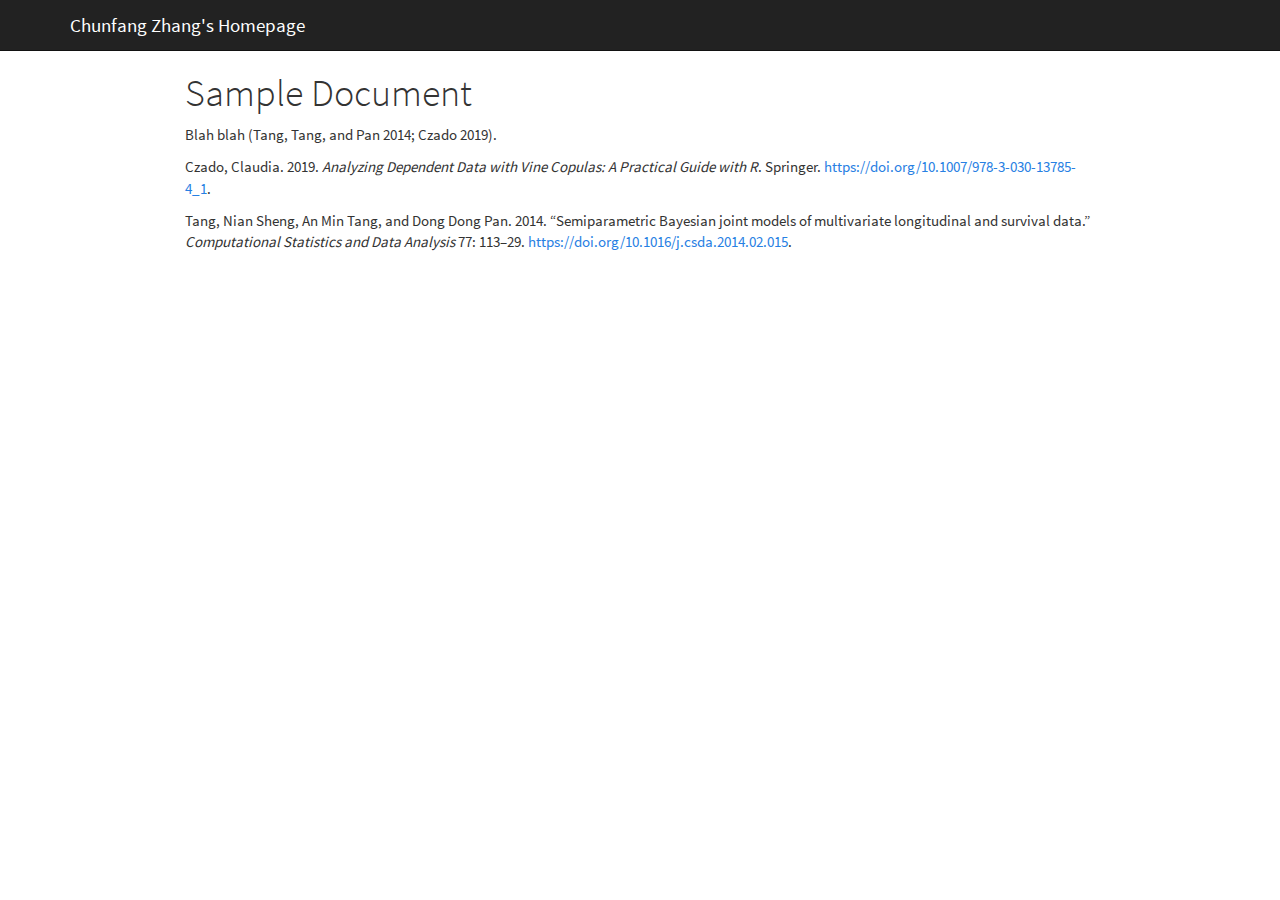
==== commit b68d6b51: "update" ====
--- a/bibexample.html
+++ b/bibexample.html
@@ -15,13 +15,10 @@
 
 <script src="site_libs/jquery-1.11.3/jquery.min.js"></script>
 <meta name="viewport" content="width=device-width, initial-scale=1" />
-<link href="site_libs/bootstrap-3.3.5/css/united.min.css" rel="stylesheet" />
+<link href="site_libs/bootstrap-3.3.5/css/cosmo.min.css" rel="stylesheet" />
 <script src="site_libs/bootstrap-3.3.5/js/bootstrap.min.js"></script>
 <script src="site_libs/bootstrap-3.3.5/shim/html5shiv.min.js"></script>
 <script src="site_libs/bootstrap-3.3.5/shim/respond.min.js"></script>
-<script src="site_libs/jqueryui-1.11.4/jquery-ui.min.js"></script>
-<link href="site_libs/tocify-1.9.1/jquery.tocify.css" rel="stylesheet" />
-<script src="site_libs/tocify-1.9.1/jquery.tocify.js"></script>
 <script src="site_libs/navigation-1.1/tabsets.js"></script>
 <link href="site_libs/highlightjs-9.12.0/textmate.css" rel="stylesheet" />
 <script src="site_libs/highlightjs-9.12.0/highlight.js"></script>
@@ -103,6 +100,93 @@
 </style>
 
 
+<style type="text/css">
+/* padding for bootstrap navbar */
+body {
+  padding-top: 51px;
+  padding-bottom: 40px;
+}
+/* offset scroll position for anchor links (for fixed navbar)  */
+.section h1 {
+  padding-top: 56px;
+  margin-top: -56px;
+}
+.section h2 {
+  padding-top: 56px;
+  margin-top: -56px;
+}
+.section h3 {
+  padding-top: 56px;
+  margin-top: -56px;
+}
+.section h4 {
+  padding-top: 56px;
+  margin-top: -56px;
+}
+.section h5 {
+  padding-top: 56px;
+  margin-top: -56px;
+}
+.section h6 {
+  padding-top: 56px;
+  margin-top: -56px;
+}
+.dropdown-submenu {
+  position: relative;
+}
+.dropdown-submenu>.dropdown-menu {
+  top: 0;
+  left: 100%;
+  margin-top: -6px;
+  margin-left: -1px;
+  border-radius: 0 6px 6px 6px;
+}
+.dropdown-submenu:hover>.dropdown-menu {
+  display: block;
+}
+.dropdown-submenu>a:after {
+  display: block;
+  content: " ";
+  float: right;
+  width: 0;
+  height: 0;
+  border-color: transparent;
+  border-style: solid;
+  border-width: 5px 0 5px 5px;
+  border-left-color: #cccccc;
+  margin-top: 5px;
+  margin-right: -10px;
+}
+.dropdown-submenu:hover>a:after {
+  border-left-color: #ffffff;
+}
+.dropdown-submenu.pull-left {
+  float: none;
+}
+.dropdown-submenu.pull-left>.dropdown-menu {
+  left: -100%;
+  margin-left: 10px;
+  border-radius: 6px 0 6px 6px;
+}
+</style>
+
+<script>
+// manage active state of menu based on current page
+$(document).ready(function () {
+  // active menu anchor
+  href = window.location.pathname
+  href = href.substr(href.lastIndexOf('/') + 1)
+  if (href === "")
+    href = "index.html";
+  var menuAnchor = $('a[href="' + href + '"]');
+
+  // mark it active
+  menuAnchor.parent().addClass('active');
+
+  // if it's got a parent navbar menu mark it active as well
+  menuAnchor.closest('li.dropdown').addClass('active');
+});
+</script>
 
 <!-- tabsets -->
 
@@ -165,69 +249,6 @@
 
 
 
-<style type="text/css">
-
-#TOC {
-  margin: 25px 0px 20px 0px;
-}
-@media (max-width: 768px) {
-#TOC {
-  position: relative;
-  width: 100%;
-}
-}
-
-@media print {
-.toc-content {
-  /* see https://github.com/w3c/csswg-drafts/issues/4434 */
-  float: right;
-}
-}
-
-.toc-content {
-  padding-left: 30px;
-  padding-right: 40px;
-}
-
-div.main-container {
-  max-width: 1200px;
-}
-
-div.tocify {
-  width: 20%;
-  max-width: 260px;
-  max-height: 85%;
-}
-
-@media (min-width: 768px) and (max-width: 991px) {
-  div.tocify {
-    width: 25%;
-  }
-}
-
-@media (max-width: 767px) {
-  div.tocify {
-    width: 100%;
-    max-width: none;
-  }
-}
-
-.tocify ul, .tocify li {
-  line-height: 20px;
-}
-
-.tocify-subheader .tocify-item {
-  font-size: 0.90em;
-}
-
-.tocify .list-group-item {
-  border-radius: 0px;
-}
-
-
-</style>
-
-
 
 </head>
 
@@ -237,17 +258,28 @@
 <div class="container-fluid main-container">
 
 
-<!-- setup 3col/9col grid for toc_float and main content  -->
-<div class="row-fluid">
-<div class="col-xs-12 col-sm-4 col-md-3">
-<div id="TOC" class="tocify">
-</div>
-</div>
-
-<div class="toc-content col-xs-12 col-sm-8 col-md-9">
-
-
-
+
+
+<div class="navbar navbar-default  navbar-fixed-top" role="navigation">
+  <div class="container">
+    <div class="navbar-header">
+      <button type="button" class="navbar-toggle collapsed" data-toggle="collapse" data-target="#navbar">
+        <span class="icon-bar"></span>
+        <span class="icon-bar"></span>
+        <span class="icon-bar"></span>
+      </button>
+      <a class="navbar-brand" href="index.html">Chunfang Zhang's Homepage</a>
+    </div>
+    <div id="navbar" class="navbar-collapse collapse">
+      <ul class="nav navbar-nav">
+        
+      </ul>
+      <ul class="nav navbar-nav navbar-right">
+        
+      </ul>
+    </div><!--/.nav-collapse -->
+  </div><!--/.container -->
+</div><!--/.navbar -->
 
 <div class="fluid-row" id="header">
 
@@ -270,8 +302,6 @@
 
 
 
-</div>
-</div>
 
 </div>
 
@@ -304,32 +334,6 @@
 
 <!-- code folding -->
 
-<script>
-$(document).ready(function ()  {
-
-    // move toc-ignore selectors from section div to header
-    $('div.section.toc-ignore')
-        .removeClass('toc-ignore')
-        .children('h1,h2,h3,h4,h5').addClass('toc-ignore');
-
-    // establish options
-    var options = {
-      selectors: "h1,h2,h3",
-      theme: "bootstrap3",
-      context: '.toc-content',
-      hashGenerator: function (text) {
-        return text.replace(/[.\\/?&!#<>]/g, '').replace(/\s/g, '_');
-      },
-      ignoreSelector: ".toc-ignore",
-      scrollTo: 0
-    };
-    options.showAndHide = true;
-    options.smoothScroll = true;
-
-    // tocify
-    var toc = $("#TOC").tocify(options).data("toc-tocify");
-});
-</script>
 
 <!-- dynamically load mathjax for compatibility with self-contained -->
 <script>
--- a/site_libs/bootstrap-3.3.5/css/cosmo.min.css
+++ b/site_libs/bootstrap-3.3.5/css/cosmo.min.css
@@ -0,0 +1,30 @@
+@font-face {
+  font-family: 'Source Sans Pro';
+  font-style: normal;
+  font-weight: 300;
+  src: url(fonts/SourceSansProLight.ttf) format('truetype');
+}
+@font-face {
+  font-family: 'Source Sans Pro';
+  font-style: normal;
+  font-weight: 400;
+  src: url(fonts/SourceSansPro.ttf) format('truetype');
+}
+@font-face {
+  font-family: 'Source Sans Pro';
+  font-style: normal;
+  font-weight: 700;
+  src: url(fonts/SourceSansProBold.ttf) format('truetype');
+}
+
+/*!
+ * bootswatch v3.3.6
+ * Homepage: http://bootswatch.com
+ * Copyright 2012-2015 Thomas Park
+ * Licensed under MIT
+ * Based on Bootstrap
+*//*!
+ * Bootstrap v3.3.6 (http://getbootstrap.com)
+ * Copyright 2011-2015 Twitter, Inc.
+ * Licensed under MIT (https://github.com/twbs/bootstrap/blob/master/LICENSE)
+ *//*! normalize.css v3.0.3 | MIT License | github.com/necolas/normalize.css */html{font-family:sans-serif;-ms-text-size-adjust:100%;-webkit-text-size-adjust:100%}body{margin:0}article,aside,details,figcaption,figure,footer,header,hgroup,main,menu,nav,section,summary{display:block}audio,canvas,progress,video{display:inline-block;vertical-align:baseline}audio:not([controls]){display:none;height:0}[hidden],template{display:none}a{background-color:transparent}a:active,a:hover{outline:0}abbr[title]{border-bottom:1px dotted}b,strong{font-weight:bold}dfn{font-style:italic}h1{font-size:2em;margin:0.67em 0}mark{background:#ff0;color:#000}small{font-size:80%}sub,sup{font-size:75%;line-height:0;position:relative;vertical-align:baseline}sup{top:-0.5em}sub{bottom:-0.25em}img{border:0}svg:not(:root){overflow:hidden}figure{margin:1em 40px}hr{-webkit-box-sizing:content-box;-moz-box-sizing:content-box;box-sizing:content-box;height:0}pre{overflow:auto}code,kbd,pre,samp{font-family:monospace, monospace;font-size:1em}button,input,optgroup,select,textarea{color:inherit;font:inherit;margin:0}button{overflow:visible}button,select{text-transform:none}button,html input[type="button"],input[type="reset"],input[type="submit"]{-webkit-appearance:button;cursor:pointer}button[disabled],html input[disabled]{cursor:default}button::-moz-focus-inner,input::-moz-focus-inner{border:0;padding:0}input{line-height:normal}input[type="checkbox"],input[type="radio"]{-webkit-box-sizing:border-box;-moz-box-sizing:border-box;box-sizing:border-box;padding:0}input[type="number"]::-webkit-inner-spin-button,input[type="number"]::-webkit-outer-spin-button{height:auto}input[type="search"]{-webkit-appearance:textfield;-webkit-box-sizing:content-box;-moz-box-sizing:content-box;box-sizing:content-box}input[type="search"]::-webkit-search-cancel-button,input[type="search"]::-webkit-search-decoration{-webkit-appearance:none}fieldset{border:1px solid #c0c0c0;margin:0 2px;padding:0.35em 0.625em 0.75em}legend{border:0;padding:0}textarea{overflow:auto}optgroup{font-weight:bold}table{border-collapse:collapse;border-spacing:0}td,th{padding:0}/*! Source: https://github.com/h5bp/html5-boilerplate/blob/master/src/css/main.css */@media print{*,*:before,*:after{background:transparent !important;color:#000 !important;-webkit-box-shadow:none !important;box-shadow:none !important;text-shadow:none !important}a,a:visited{text-decoration:underline}a[href]:after{content:" (" attr(href) ")"}abbr[title]:after{content:" (" attr(title) ")"}a[href^="#"]:after,a[href^="javascript:"]:after{content:""}pre,blockquote{border:1px solid #999;page-break-inside:avoid}thead{display:table-header-group}tr,img{page-break-inside:avoid}img{max-width:100% !important}p,h2,h3{orphans:3;widows:3}h2,h3{page-break-after:avoid}.navbar{display:none}.btn>.caret,.dropup>.btn>.caret{border-top-color:#000 !important}.label{border:1px solid #000}.table{border-collapse:collapse !important}.table td,.table th{background-color:#fff !important}.table-bordered th,.table-bordered td{border:1px solid #ddd !important}}@font-face{font-family:'Glyphicons Halflings';src:url('../fonts/glyphicons-halflings-regular.eot');src:url('../fonts/glyphicons-halflings-regular.eot?#iefix') format('embedded-opentype'),url('../fonts/glyphicons-halflings-regular.woff') format('woff'),url('../fonts/glyphicons-halflings-regular.ttf') format('truetype'),url('../fonts/glyphicons-halflings-regular.svg#glyphicons_halflingsregular') format('svg')}.glyphicon{position:relative;top:1px;display:inline-block;font-family:'Glyphicons Halflings';font-style:normal;font-weight:normal;line-height:1;-webkit-font-smoothing:antialiased;-moz-osx-font-smoothing:grayscale}.glyphicon-asterisk:before{content:"\002a"}.glyphicon-plus:before{content:"\002b"}.glyphicon-euro:before,.glyphicon-eur:before{content:"\20ac"}.glyphicon-minus:before{content:"\2212"}.glyphicon-cloud:before{content:"\2601"}.glyphicon-envelope:before{content:"\2709"}.glyphicon-pencil:before{content:"\270f"}.glyphicon-glass:before{content:"\e001"}.glyphicon-music:before{content:"\e002"}.glyphicon-search:before{content:"\e003"}.glyphicon-heart:before{content:"\e005"}.glyphicon-star:before{content:"\e006"}.glyphicon-star-empty:before{content:"\e007"}.glyphicon-user:before{content:"\e008"}.glyphicon-film:before{content:"\e009"}.glyphicon-th-large:before{content:"\e010"}.glyphicon-th:before{content:"\e011"}.glyphicon-th-list:before{content:"\e012"}.glyphicon-ok:before{content:"\e013"}.glyphicon-remove:before{content:"\e014"}.glyphicon-zoom-in:before{content:"\e015"}.glyphicon-zoom-out:before{content:"\e016"}.glyphicon-off:before{content:"\e017"}.glyphicon-signal:before{content:"\e018"}.glyphicon-cog:before{content:"\e019"}.glyphicon-trash:before{content:"\e020"}.glyphicon-home:before{content:"\e021"}.glyphicon-file:before{content:"\e022"}.glyphicon-time:before{content:"\e023"}.glyphicon-road:before{content:"\e024"}.glyphicon-download-alt:before{content:"\e025"}.glyphicon-download:before{content:"\e026"}.glyphicon-upload:before{content:"\e027"}.glyphicon-inbox:before{content:"\e028"}.glyphicon-play-circle:before{content:"\e029"}.glyphicon-repeat:before{content:"\e030"}.glyphicon-refresh:before{content:"\e031"}.glyphicon-list-alt:before{content:"\e032"}.glyphicon-lock:before{content:"\e033"}.glyphicon-flag:before{content:"\e034"}.glyphicon-headphones:before{content:"\e035"}.glyphicon-volume-off:before{content:"\e036"}.glyphicon-volume-down:before{content:"\e037"}.glyphicon-volume-up:before{content:"\e038"}.glyphicon-qrcode:before{content:"\e039"}.glyphicon-barcode:before{content:"\e040"}.glyphicon-tag:before{content:"\e041"}.glyphicon-tags:before{content:"\e042"}.glyphicon-book:before{content:"\e043"}.glyphicon-bookmark:before{content:"\e044"}.glyphicon-print:before{content:"\e045"}.glyphicon-camera:before{content:"\e046"}.glyphicon-font:before{content:"\e047"}.glyphicon-bold:before{content:"\e048"}.glyphicon-italic:before{content:"\e049"}.glyphicon-text-height:before{content:"\e050"}.glyphicon-text-width:before{content:"\e051"}.glyphicon-align-left:before{content:"\e052"}.glyphicon-align-center:before{content:"\e053"}.glyphicon-align-right:before{content:"\e054"}.glyphicon-align-justify:before{content:"\e055"}.glyphicon-list:before{content:"\e056"}.glyphicon-indent-left:before{content:"\e057"}.glyphicon-indent-right:before{content:"\e058"}.glyphicon-facetime-video:before{content:"\e059"}.glyphicon-picture:before{content:"\e060"}.glyphicon-map-marker:before{content:"\e062"}.glyphicon-adjust:before{content:"\e063"}.glyphicon-tint:before{content:"\e064"}.glyphicon-edit:before{content:"\e065"}.glyphicon-share:before{content:"\e066"}.glyphicon-check:before{content:"\e067"}.glyphicon-move:before{content:"\e068"}.glyphicon-step-backward:before{content:"\e069"}.glyphicon-fast-backward:before{content:"\e070"}.glyphicon-backward:before{content:"\e071"}.glyphicon-play:before{content:"\e072"}.glyphicon-pause:before{content:"\e073"}.glyphicon-stop:before{content:"\e074"}.glyphicon-forward:before{content:"\e075"}.glyphicon-fast-forward:before{content:"\e076"}.glyphicon-step-forward:before{content:"\e077"}.glyphicon-eject:before{content:"\e078"}.glyphicon-chevron-left:before{content:"\e079"}.glyphicon-chevron-right:before{content:"\e080"}.glyphicon-plus-sign:before{content:"\e081"}.glyphicon-minus-sign:before{content:"\e082"}.glyphicon-remove-sign:before{content:"\e083"}.glyphicon-ok-sign:before{content:"\e084"}.glyphicon-question-sign:before{content:"\e085"}.glyphicon-info-sign:before{content:"\e086"}.glyphicon-screenshot:before{content:"\e087"}.glyphicon-remove-circle:before{content:"\e088"}.glyphicon-ok-circle:before{content:"\e089"}.glyphicon-ban-circle:before{content:"\e090"}.glyphicon-arrow-left:before{content:"\e091"}.glyphicon-arrow-right:before{content:"\e092"}.glyphicon-arrow-up:before{content:"\e093"}.glyphicon-arrow-down:before{content:"\e094"}.glyphicon-share-alt:before{content:"\e095"}.glyphicon-resize-full:before{content:"\e096"}.glyphicon-resize-small:before{content:"\e097"}.glyphicon-exclamation-sign:before{content:"\e101"}.glyphicon-gift:before{content:"\e102"}.glyphicon-leaf:before{content:"\e103"}.glyphicon-fire:before{content:"\e104"}.glyphicon-eye-open:before{content:"\e105"}.glyphicon-eye-close:before{content:"\e106"}.glyphicon-warning-sign:before{content:"\e107"}.glyphicon-plane:before{content:"\e108"}.glyphicon-calendar:before{content:"\e109"}.glyphicon-random:before{content:"\e110"}.glyphicon-comment:before{content:"\e111"}.glyphicon-magnet:before{content:"\e112"}.glyphicon-chevron-up:before{content:"\e113"}.glyphicon-chevron-down:before{content:"\e114"}.glyphicon-retweet:before{content:"\e115"}.glyphicon-shopping-cart:before{content:"\e116"}.glyphicon-folder-close:before{content:"\e117"}.glyphicon-folder-open:before{content:"\e118"}.glyphicon-resize-vertical:before{content:"\e119"}.glyphicon-resize-horizontal:before{content:"\e120"}.glyphicon-hdd:before{content:"\e121"}.glyphicon-bullhorn:before{content:"\e122"}.glyphicon-bell:before{content:"\e123"}.glyphicon-certificate:before{content:"\e124"}.glyphicon-thumbs-up:before{content:"\e125"}.glyphicon-thumbs-down:before{content:"\e126"}.glyphicon-hand-right:before{content:"\e127"}.glyphicon-hand-left:before{content:"\e128"}.glyphicon-hand-up:before{content:"\e129"}.glyphicon-hand-down:before{content:"\e130"}.glyphicon-circle-arrow-right:before{content:"\e131"}.glyphicon-circle-arrow-left:before{content:"\e132"}.glyphicon-circle-arrow-up:before{content:"\e133"}.glyphicon-circle-arrow-down:before{content:"\e134"}.glyphicon-globe:before{content:"\e135"}.glyphicon-wrench:before{content:"\e136"}.glyphicon-tasks:before{content:"\e137"}.glyphicon-filter:before{content:"\e138"}.glyphicon-briefcase:before{content:"\e139"}.glyphicon-fullscreen:before{content:"\e140"}.glyphicon-dashboard:before{content:"\e141"}.glyphicon-paperclip:before{content:"\e142"}.glyphicon-heart-empty:before{content:"\e143"}.glyphicon-link:before{content:"\e144"}.glyphicon-phone:before{content:"\e145"}.glyphicon-pushpin:before{content:"\e146"}.glyphicon-usd:before{content:"\e148"}.glyphicon-gbp:before{content:"\e149"}.glyphicon-sort:before{content:"\e150"}.glyphicon-sort-by-alphabet:before{content:"\e151"}.glyphicon-sort-by-alphabet-alt:before{content:"\e152"}.glyphicon-sort-by-order:before{content:"\e153"}.glyphicon-sort-by-order-alt:before{content:"\e154"}.glyphicon-sort-by-attributes:before{content:"\e155"}.glyphicon-sort-by-attributes-alt:before{content:"\e156"}.glyphicon-unchecked:before{content:"\e157"}.glyphicon-expand:before{content:"\e158"}.glyphicon-collapse-down:before{content:"\e159"}.glyphicon-collapse-up:before{content:"\e160"}.glyphicon-log-in:before{content:"\e161"}.glyphicon-flash:before{content:"\e162"}.glyphicon-log-out:before{content:"\e163"}.glyphicon-new-window:before{content:"\e164"}.glyphicon-record:before{content:"\e165"}.glyphicon-save:before{content:"\e166"}.glyphicon-open:before{content:"\e167"}.glyphicon-saved:before{content:"\e168"}.glyphicon-import:before{content:"\e169"}.glyphicon-export:before{content:"\e170"}.glyphicon-send:before{content:"\e171"}.glyphicon-floppy-disk:before{content:"\e172"}.glyphicon-floppy-saved:before{content:"\e173"}.glyphicon-floppy-remove:before{content:"\e174"}.glyphicon-floppy-save:before{content:"\e175"}.glyphicon-floppy-open:before{content:"\e176"}.glyphicon-credit-card:before{content:"\e177"}.glyphicon-transfer:before{content:"\e178"}.glyphicon-cutlery:before{content:"\e179"}.glyphicon-header:before{content:"\e180"}.glyphicon-compressed:before{content:"\e181"}.glyphicon-earphone:before{content:"\e182"}.glyphicon-phone-alt:before{content:"\e183"}.glyphicon-tower:before{content:"\e184"}.glyphicon-stats:before{content:"\e185"}.glyphicon-sd-video:before{content:"\e186"}.glyphicon-hd-video:before{content:"\e187"}.glyphicon-subtitles:before{content:"\e188"}.glyphicon-sound-stereo:before{content:"\e189"}.glyphicon-sound-dolby:before{content:"\e190"}.glyphicon-sound-5-1:before{content:"\e191"}.glyphicon-sound-6-1:before{content:"\e192"}.glyphicon-sound-7-1:before{content:"\e193"}.glyphicon-copyright-mark:before{content:"\e194"}.glyphicon-registration-mark:before{content:"\e195"}.glyphicon-cloud-download:before{content:"\e197"}.glyphicon-cloud-upload:before{content:"\e198"}.glyphicon-tree-conifer:before{content:"\e199"}.glyphicon-tree-deciduous:before{content:"\e200"}.glyphicon-cd:before{content:"\e201"}.glyphicon-save-file:before{content:"\e202"}.glyphicon-open-file:before{content:"\e203"}.glyphicon-level-up:before{content:"\e204"}.glyphicon-copy:before{content:"\e205"}.glyphicon-paste:before{content:"\e206"}.glyphicon-alert:before{content:"\e209"}.glyphicon-equalizer:before{content:"\e210"}.glyphicon-king:before{content:"\e211"}.glyphicon-queen:before{content:"\e212"}.glyphicon-pawn:before{content:"\e213"}.glyphicon-bishop:before{content:"\e214"}.glyphicon-knight:before{content:"\e215"}.glyphicon-baby-formula:before{content:"\e216"}.glyphicon-tent:before{content:"\26fa"}.glyphicon-blackboard:before{content:"\e218"}.glyphicon-bed:before{content:"\e219"}.glyphicon-apple:before{content:"\f8ff"}.glyphicon-erase:before{content:"\e221"}.glyphicon-hourglass:before{content:"\231b"}.glyphicon-lamp:before{content:"\e223"}.glyphicon-duplicate:before{content:"\e224"}.glyphicon-piggy-bank:before{content:"\e225"}.glyphicon-scissors:before{content:"\e226"}.glyphicon-bitcoin:before{content:"\e227"}.glyphicon-btc:before{content:"\e227"}.glyphicon-xbt:before{content:"\e227"}.glyphicon-yen:before{content:"\00a5"}.glyphicon-jpy:before{content:"\00a5"}.glyphicon-ruble:before{content:"\20bd"}.glyphicon-rub:before{content:"\20bd"}.glyphicon-scale:before{content:"\e230"}.glyphicon-ice-lolly:before{content:"\e231"}.glyphicon-ice-lolly-tasted:before{content:"\e232"}.glyphicon-education:before{content:"\e233"}.glyphicon-option-horizontal:before{content:"\e234"}.glyphicon-option-vertical:before{content:"\e235"}.glyphicon-menu-hamburger:before{content:"\e236"}.glyphicon-modal-window:before{content:"\e237"}.glyphicon-oil:before{content:"\e238"}.glyphicon-grain:before{content:"\e239"}.glyphicon-sunglasses:before{content:"\e240"}.glyphicon-text-size:before{content:"\e241"}.glyphicon-text-color:before{content:"\e242"}.glyphicon-text-background:before{content:"\e243"}.glyphicon-object-align-top:before{content:"\e244"}.glyphicon-object-align-bottom:before{content:"\e245"}.glyphicon-object-align-horizontal:before{content:"\e246"}.glyphicon-object-align-left:before{content:"\e247"}.glyphicon-object-align-vertical:before{content:"\e248"}.glyphicon-object-align-right:before{content:"\e249"}.glyphicon-triangle-right:before{content:"\e250"}.glyphicon-triangle-left:before{content:"\e251"}.glyphicon-triangle-bottom:before{content:"\e252"}.glyphicon-triangle-top:before{content:"\e253"}.glyphicon-console:before{content:"\e254"}.glyphicon-superscript:before{content:"\e255"}.glyphicon-subscript:before{content:"\e256"}.glyphicon-menu-left:before{content:"\e257"}.glyphicon-menu-right:before{content:"\e258"}.glyphicon-menu-down:before{content:"\e259"}.glyphicon-menu-up:before{content:"\e260"}*{-webkit-box-sizing:border-box;-moz-box-sizing:border-box;box-sizing:border-box}*:before,*:after{-webkit-box-sizing:border-box;-moz-box-sizing:border-box;box-sizing:border-box}html{font-size:10px;-webkit-tap-highlight-color:rgba(0,0,0,0)}body{font-family:"Source Sans Pro",Calibri,Candara,Arial,sans-serif;font-size:15px;line-height:1.42857143;color:#333333;background-color:#ffffff}input,button,select,textarea{font-family:inherit;font-size:inherit;line-height:inherit}a{color:#2780e3;text-decoration:none}a:hover,a:focus{color:#165ba8;text-decoration:underline}a:focus{outline:thin dotted;outline:5px auto -webkit-focus-ring-color;outline-offset:-2px}figure{margin:0}img{vertical-align:middle}.img-responsive,.thumbnail>img,.thumbnail a>img,.carousel-inner>.item>img,.carousel-inner>.item>a>img{display:block;max-width:100%;height:auto}.img-rounded{border-radius:0}.img-thumbnail{padding:4px;line-height:1.42857143;background-color:#ffffff;border:1px solid #dddddd;border-radius:0;-webkit-transition:all .2s ease-in-out;-o-transition:all .2s ease-in-out;transition:all .2s ease-in-out;display:inline-block;max-width:100%;height:auto}.img-circle{border-radius:50%}hr{margin-top:21px;margin-bottom:21px;border:0;border-top:1px solid #e6e6e6}.sr-only{position:absolute;width:1px;height:1px;margin:-1px;padding:0;overflow:hidden;clip:rect(0, 0, 0, 0);border:0}.sr-only-focusable:active,.sr-only-focusable:focus{position:static;width:auto;height:auto;margin:0;overflow:visible;clip:auto}[role="button"]{cursor:pointer}h1,h2,h3,h4,h5,h6,.h1,.h2,.h3,.h4,.h5,.h6{font-family:"Source Sans Pro",Calibri,Candara,Arial,sans-serif;font-weight:300;line-height:1.1;color:inherit}h1 small,h2 small,h3 small,h4 small,h5 small,h6 small,.h1 small,.h2 small,.h3 small,.h4 small,.h5 small,.h6 small,h1 .small,h2 .small,h3 .small,h4 .small,h5 .small,h6 .small,.h1 .small,.h2 .small,.h3 .small,.h4 .small,.h5 .small,.h6 .small{font-weight:normal;line-height:1;color:#999999}h1,.h1,h2,.h2,h3,.h3{margin-top:21px;margin-bottom:10.5px}h1 small,.h1 small,h2 small,.h2 small,h3 small,.h3 small,h1 .small,.h1 .small,h2 .small,.h2 .small,h3 .small,.h3 .small{font-size:65%}h4,.h4,h5,.h5,h6,.h6{margin-top:10.5px;margin-bottom:10.5px}h4 small,.h4 small,h5 small,.h5 small,h6 small,.h6 small,h4 .small,.h4 .small,h5 .small,.h5 .small,h6 .small,.h6 .small{font-size:75%}h1,.h1{font-size:39px}h2,.h2{font-size:32px}h3,.h3{font-size:26px}h4,.h4{font-size:19px}h5,.h5{font-size:15px}h6,.h6{font-size:13px}p{margin:0 0 10.5px}.lead{margin-bottom:21px;font-size:17px;font-weight:300;line-height:1.4}@media (min-width:768px){.lead{font-size:22.5px}}small,.small{font-size:86%}mark,.mark{background-color:#ff7518;padding:.2em}.text-left{text-align:left}.text-right{text-align:right}.text-center{text-align:center}.text-justify{text-align:justify}.text-nowrap{white-space:nowrap}.text-lowercase{text-transform:lowercase}.text-uppercase{text-transform:uppercase}.text-capitalize{text-transform:capitalize}.text-muted{color:#999999}.text-primary{color:#2780e3}a.text-primary:hover,a.text-primary:focus{color:#1967be}.text-success{color:#ffffff}a.text-success:hover,a.text-success:focus{color:#e6e6e6}.text-info{color:#ffffff}a.text-info:hover,a.text-info:focus{color:#e6e6e6}.text-warning{color:#ffffff}a.text-warning:hover,a.text-warning:focus{color:#e6e6e6}.text-danger{color:#ffffff}a.text-danger:hover,a.text-danger:focus{color:#e6e6e6}.bg-primary{color:#fff;background-color:#2780e3}a.bg-primary:hover,a.bg-primary:focus{background-color:#1967be}.bg-success{background-color:#3fb618}a.bg-success:hover,a.bg-success:focus{background-color:#2f8912}.bg-info{background-color:#9954bb}a.bg-info:hover,a.bg-info:focus{background-color:#7e3f9d}.bg-warning{background-color:#ff7518}a.bg-warning:hover,a.bg-warning:focus{background-color:#e45c00}.bg-danger{background-color:#ff0039}a.bg-danger:hover,a.bg-danger:focus{background-color:#cc002e}.page-header{padding-bottom:9.5px;margin:42px 0 21px;border-bottom:1px solid #e6e6e6}ul,ol{margin-top:0;margin-bottom:10.5px}ul ul,ol ul,ul ol,ol ol{margin-bottom:0}.list-unstyled{padding-left:0;list-style:none}.list-inline{padding-left:0;list-style:none;margin-left:-5px}.list-inline>li{display:inline-block;padding-left:5px;padding-right:5px}dl{margin-top:0;margin-bottom:21px}dt,dd{line-height:1.42857143}dt{font-weight:bold}dd{margin-left:0}@media (min-width:768px){.dl-horizontal dt{float:left;width:160px;clear:left;text-align:right;overflow:hidden;text-overflow:ellipsis;white-space:nowrap}.dl-horizontal dd{margin-left:180px}}abbr[title],abbr[data-original-title]{cursor:help;border-bottom:1px dotted #999999}.initialism{font-size:90%;text-transform:uppercase}blockquote{padding:10.5px 21px;margin:0 0 21px;font-size:18.75px;border-left:5px solid #e6e6e6}blockquote p:last-child,blockquote ul:last-child,blockquote ol:last-child{margin-bottom:0}blockquote footer,blockquote small,blockquote .small{display:block;font-size:80%;line-height:1.42857143;color:#999999}blockquote footer:before,blockquote small:before,blockquote .small:before{content:'\2014 \00A0'}.blockquote-reverse,blockquote.pull-right{padding-right:15px;padding-left:0;border-right:5px solid #e6e6e6;border-left:0;text-align:right}.blockquote-reverse footer:before,blockquote.pull-right footer:before,.blockquote-reverse small:before,blockquote.pull-right small:before,.blockquote-reverse .small:before,blockquote.pull-right .small:before{content:''}.blockquote-reverse footer:after,blockquote.pull-right footer:after,.blockquote-reverse small:after,blockquote.pull-right small:after,.blockquote-reverse .small:after,blockquote.pull-right .small:after{content:'\00A0 \2014'}address{margin-bottom:21px;font-style:normal;line-height:1.42857143}code,kbd,pre,samp{font-family:monospace}code{padding:2px 4px;font-size:90%;color:#c7254e;background-color:#f9f2f4;border-radius:0}kbd{padding:2px 4px;font-size:90%;color:#ffffff;background-color:#333333;border-radius:0;-webkit-box-shadow:inset 0 -1px 0 rgba(0,0,0,0.25);box-shadow:inset 0 -1px 0 rgba(0,0,0,0.25)}kbd kbd{padding:0;font-size:100%;font-weight:bold;-webkit-box-shadow:none;box-shadow:none}pre{display:block;padding:10px;margin:0 0 10.5px;font-size:14px;line-height:1.42857143;word-break:break-all;word-wrap:break-word;color:#333333;background-color:#f5f5f5;border:1px solid #cccccc;border-radius:0}pre code{padding:0;font-size:inherit;color:inherit;white-space:pre-wrap;background-color:transparent;border-radius:0}.pre-scrollable{max-height:340px;overflow-y:scroll}.container{margin-right:auto;margin-left:auto;padding-left:15px;padding-right:15px}@media (min-width:768px){.container{width:750px}}@media (min-width:992px){.container{width:970px}}@media (min-width:1200px){.container{width:1170px}}.container-fluid{margin-right:auto;margin-left:auto;padding-left:15px;padding-right:15px}.row{margin-left:-15px;margin-right:-15px}.col-xs-1,.col-sm-1,.col-md-1,.col-lg-1,.col-xs-2,.col-sm-2,.col-md-2,.col-lg-2,.col-xs-3,.col-sm-3,.col-md-3,.col-lg-3,.col-xs-4,.col-sm-4,.col-md-4,.col-lg-4,.col-xs-5,.col-sm-5,.col-md-5,.col-lg-5,.col-xs-6,.col-sm-6,.col-md-6,.col-lg-6,.col-xs-7,.col-sm-7,.col-md-7,.col-lg-7,.col-xs-8,.col-sm-8,.col-md-8,.col-lg-8,.col-xs-9,.col-sm-9,.col-md-9,.col-lg-9,.col-xs-10,.col-sm-10,.col-md-10,.col-lg-10,.col-xs-11,.col-sm-11,.col-md-11,.col-lg-11,.col-xs-12,.col-sm-12,.col-md-12,.col-lg-12{position:relative;min-height:1px;padding-left:15px;padding-right:15px}.col-xs-1,.col-xs-2,.col-xs-3,.col-xs-4,.col-xs-5,.col-xs-6,.col-xs-7,.col-xs-8,.col-xs-9,.col-xs-10,.col-xs-11,.col-xs-12{float:left}.col-xs-12{width:100%}.col-xs-11{width:91.66666667%}.col-xs-10{width:83.33333333%}.col-xs-9{width:75%}.col-xs-8{width:66.66666667%}.col-xs-7{width:58.33333333%}.col-xs-6{width:50%}.col-xs-5{width:41.66666667%}.col-xs-4{width:33.33333333%}.col-xs-3{width:25%}.col-xs-2{width:16.66666667%}.col-xs-1{width:8.33333333%}.col-xs-pull-12{right:100%}.col-xs-pull-11{right:91.66666667%}.col-xs-pull-10{right:83.33333333%}.col-xs-pull-9{right:75%}.col-xs-pull-8{right:66.66666667%}.col-xs-pull-7{right:58.33333333%}.col-xs-pull-6{right:50%}.col-xs-pull-5{right:41.66666667%}.col-xs-pull-4{right:33.33333333%}.col-xs-pull-3{right:25%}.col-xs-pull-2{right:16.66666667%}.col-xs-pull-1{right:8.33333333%}.col-xs-pull-0{right:auto}.col-xs-push-12{left:100%}.col-xs-push-11{left:91.66666667%}.col-xs-push-10{left:83.33333333%}.col-xs-push-9{left:75%}.col-xs-push-8{left:66.66666667%}.col-xs-push-7{left:58.33333333%}.col-xs-push-6{left:50%}.col-xs-push-5{left:41.66666667%}.col-xs-push-4{left:33.33333333%}.col-xs-push-3{left:25%}.col-xs-push-2{left:16.66666667%}.col-xs-push-1{left:8.33333333%}.col-xs-push-0{left:auto}.col-xs-offset-12{margin-left:100%}.col-xs-offset-11{margin-left:91.66666667%}.col-xs-offset-10{margin-left:83.33333333%}.col-xs-offset-9{margin-left:75%}.col-xs-offset-8{margin-left:66.66666667%}.col-xs-offset-7{margin-left:58.33333333%}.col-xs-offset-6{margin-left:50%}.col-xs-offset-5{margin-left:41.66666667%}.col-xs-offset-4{margin-left:33.33333333%}.col-xs-offset-3{margin-left:25%}.col-xs-offset-2{margin-left:16.66666667%}.col-xs-offset-1{margin-left:8.33333333%}.col-xs-offset-0{margin-left:0%}@media (min-width:768px){.col-sm-1,.col-sm-2,.col-sm-3,.col-sm-4,.col-sm-5,.col-sm-6,.col-sm-7,.col-sm-8,.col-sm-9,.col-sm-10,.col-sm-11,.col-sm-12{float:left}.col-sm-12{width:100%}.col-sm-11{width:91.66666667%}.col-sm-10{width:83.33333333%}.col-sm-9{width:75%}.col-sm-8{width:66.66666667%}.col-sm-7{width:58.33333333%}.col-sm-6{width:50%}.col-sm-5{width:41.66666667%}.col-sm-4{width:33.33333333%}.col-sm-3{width:25%}.col-sm-2{width:16.66666667%}.col-sm-1{width:8.33333333%}.col-sm-pull-12{right:100%}.col-sm-pull-11{right:91.66666667%}.col-sm-pull-10{right:83.33333333%}.col-sm-pull-9{right:75%}.col-sm-pull-8{right:66.66666667%}.col-sm-pull-7{right:58.33333333%}.col-sm-pull-6{right:50%}.col-sm-pull-5{right:41.66666667%}.col-sm-pull-4{right:33.33333333%}.col-sm-pull-3{right:25%}.col-sm-pull-2{right:16.66666667%}.col-sm-pull-1{right:8.33333333%}.col-sm-pull-0{right:auto}.col-sm-push-12{left:100%}.col-sm-push-11{left:91.66666667%}.col-sm-push-10{left:83.33333333%}.col-sm-push-9{left:75%}.col-sm-push-8{left:66.66666667%}.col-sm-push-7{left:58.33333333%}.col-sm-push-6{left:50%}.col-sm-push-5{left:41.66666667%}.col-sm-push-4{left:33.33333333%}.col-sm-push-3{left:25%}.col-sm-push-2{left:16.66666667%}.col-sm-push-1{left:8.33333333%}.col-sm-push-0{left:auto}.col-sm-offset-12{margin-left:100%}.col-sm-offset-11{margin-left:91.66666667%}.col-sm-offset-10{margin-left:83.33333333%}.col-sm-offset-9{margin-left:75%}.col-sm-offset-8{margin-left:66.66666667%}.col-sm-offset-7{margin-left:58.33333333%}.col-sm-offset-6{margin-left:50%}.col-sm-offset-5{margin-left:41.66666667%}.col-sm-offset-4{margin-left:33.33333333%}.col-sm-offset-3{margin-left:25%}.col-sm-offset-2{margin-left:16.66666667%}.col-sm-offset-1{margin-left:8.33333333%}.col-sm-offset-0{margin-left:0%}}@media (min-width:992px){.col-md-1,.col-md-2,.col-md-3,.col-md-4,.col-md-5,.col-md-6,.col-md-7,.col-md-8,.col-md-9,.col-md-10,.col-md-11,.col-md-12{float:left}.col-md-12{width:100%}.col-md-11{width:91.66666667%}.col-md-10{width:83.33333333%}.col-md-9{width:75%}.col-md-8{width:66.66666667%}.col-md-7{width:58.33333333%}.col-md-6{width:50%}.col-md-5{width:41.66666667%}.col-md-4{width:33.33333333%}.col-md-3{width:25%}.col-md-2{width:16.66666667%}.col-md-1{width:8.33333333%}.col-md-pull-12{right:100%}.col-md-pull-11{right:91.66666667%}.col-md-pull-10{right:83.33333333%}.col-md-pull-9{right:75%}.col-md-pull-8{right:66.66666667%}.col-md-pull-7{right:58.33333333%}.col-md-pull-6{right:50%}.col-md-pull-5{right:41.66666667%}.col-md-pull-4{right:33.33333333%}.col-md-pull-3{right:25%}.col-md-pull-2{right:16.66666667%}.col-md-pull-1{right:8.33333333%}.col-md-pull-0{right:auto}.col-md-push-12{left:100%}.col-md-push-11{left:91.66666667%}.col-md-push-10{left:83.33333333%}.col-md-push-9{left:75%}.col-md-push-8{left:66.66666667%}.col-md-push-7{left:58.33333333%}.col-md-push-6{left:50%}.col-md-push-5{left:41.66666667%}.col-md-push-4{left:33.33333333%}.col-md-push-3{left:25%}.col-md-push-2{left:16.66666667%}.col-md-push-1{left:8.33333333%}.col-md-push-0{left:auto}.col-md-offset-12{margin-left:100%}.col-md-offset-11{margin-left:91.66666667%}.col-md-offset-10{margin-left:83.33333333%}.col-md-offset-9{margin-left:75%}.col-md-offset-8{margin-left:66.66666667%}.col-md-offset-7{margin-left:58.33333333%}.col-md-offset-6{margin-left:50%}.col-md-offset-5{margin-left:41.66666667%}.col-md-offset-4{margin-left:33.33333333%}.col-md-offset-3{margin-left:25%}.col-md-offset-2{margin-left:16.66666667%}.col-md-offset-1{margin-left:8.33333333%}.col-md-offset-0{margin-left:0%}}@media (min-width:1200px){.col-lg-1,.col-lg-2,.col-lg-3,.col-lg-4,.col-lg-5,.col-lg-6,.col-lg-7,.col-lg-8,.col-lg-9,.col-lg-10,.col-lg-11,.col-lg-12{float:left}.col-lg-12{width:100%}.col-lg-11{width:91.66666667%}.col-lg-10{width:83.33333333%}.col-lg-9{width:75%}.col-lg-8{width:66.66666667%}.col-lg-7{width:58.33333333%}.col-lg-6{width:50%}.col-lg-5{width:41.66666667%}.col-lg-4{width:33.33333333%}.col-lg-3{width:25%}.col-lg-2{width:16.66666667%}.col-lg-1{width:8.33333333%}.col-lg-pull-12{right:100%}.col-lg-pull-11{right:91.66666667%}.col-lg-pull-10{right:83.33333333%}.col-lg-pull-9{right:75%}.col-lg-pull-8{right:66.66666667%}.col-lg-pull-7{right:58.33333333%}.col-lg-pull-6{right:50%}.col-lg-pull-5{right:41.66666667%}.col-lg-pull-4{right:33.33333333%}.col-lg-pull-3{right:25%}.col-lg-pull-2{right:16.66666667%}.col-lg-pull-1{right:8.33333333%}.col-lg-pull-0{right:auto}.col-lg-push-12{left:100%}.col-lg-push-11{left:91.66666667%}.col-lg-push-10{left:83.33333333%}.col-lg-push-9{left:75%}.col-lg-push-8{left:66.66666667%}.col-lg-push-7{left:58.33333333%}.col-lg-push-6{left:50%}.col-lg-push-5{left:41.66666667%}.col-lg-push-4{left:33.33333333%}.col-lg-push-3{left:25%}.col-lg-push-2{left:16.66666667%}.col-lg-push-1{left:8.33333333%}.col-lg-push-0{left:auto}.col-lg-offset-12{margin-left:100%}.col-lg-offset-11{margin-left:91.66666667%}.col-lg-offset-10{margin-left:83.33333333%}.col-lg-offset-9{margin-left:75%}.col-lg-offset-8{margin-left:66.66666667%}.col-lg-offset-7{margin-left:58.33333333%}.col-lg-offset-6{margin-left:50%}.col-lg-offset-5{margin-left:41.66666667%}.col-lg-offset-4{margin-left:33.33333333%}.col-lg-offset-3{margin-left:25%}.col-lg-offset-2{margin-left:16.66666667%}.col-lg-offset-1{margin-left:8.33333333%}.col-lg-offset-0{margin-left:0%}}table{background-color:transparent}caption{padding-top:8px;padding-bottom:8px;color:#999999;text-align:left}th{}.table{width:100%;max-width:100%;margin-bottom:21px}.table>thead>tr>th,.table>tbody>tr>th,.table>tfoot>tr>th,.table>thead>tr>td,.table>tbody>tr>td,.table>tfoot>tr>td{padding:8px;line-height:1.42857143;vertical-align:top;border-top:1px solid #dddddd}.table>thead>tr>th{vertical-align:bottom;border-bottom:2px solid #dddddd}.table>caption+thead>tr:first-child>th,.table>colgroup+thead>tr:first-child>th,.table>thead:first-child>tr:first-child>th,.table>caption+thead>tr:first-child>td,.table>colgroup+thead>tr:first-child>td,.table>thead:first-child>tr:first-child>td{border-top:0}.table>tbody+tbody{border-top:2px solid #dddddd}.table .table{background-color:#ffffff}.table-condensed>thead>tr>th,.table-condensed>tbody>tr>th,.table-condensed>tfoot>tr>th,.table-condensed>thead>tr>td,.table-condensed>tbody>tr>td,.table-condensed>tfoot>tr>td{padding:5px}.table-bordered{border:1px solid #dddddd}.table-bordered>thead>tr>th,.table-bordered>tbody>tr>th,.table-bordered>tfoot>tr>th,.table-bordered>thead>tr>td,.table-bordered>tbody>tr>td,.table-bordered>tfoot>tr>td{border:1px solid #dddddd}.table-bordered>thead>tr>th,.table-bordered>thead>tr>td{border-bottom-width:2px}.table-striped>tbody>tr:nth-of-type(odd){background-color:#f9f9f9}.table-hover>tbody>tr:hover{background-color:#f5f5f5}table col[class*="col-"]{position:static;float:none;display:table-column}table td[class*="col-"],table th[class*="col-"]{position:static;float:none;display:table-cell}.table>thead>tr>td.active,.table>tbody>tr>td.active,.table>tfoot>tr>td.active,.table>thead>tr>th.active,.table>tbody>tr>th.active,.table>tfoot>tr>th.active,.table>thead>tr.active>td,.table>tbody>tr.active>td,.table>tfoot>tr.active>td,.table>thead>tr.active>th,.table>tbody>tr.active>th,.table>tfoot>tr.active>th{background-color:#f5f5f5}.table-hover>tbody>tr>td.active:hover,.table-hover>tbody>tr>th.active:hover,.table-hover>tbody>tr.active:hover>td,.table-hover>tbody>tr:hover>.active,.table-hover>tbody>tr.active:hover>th{background-color:#e8e8e8}.table>thead>tr>td.success,.table>tbody>tr>td.success,.table>tfoot>tr>td.success,.table>thead>tr>th.success,.table>tbody>tr>th.success,.table>tfoot>tr>th.success,.table>thead>tr.success>td,.table>tbody>tr.success>td,.table>tfoot>tr.success>td,.table>thead>tr.success>th,.table>tbody>tr.success>th,.table>tfoot>tr.success>th{background-color:#3fb618}.table-hover>tbody>tr>td.success:hover,.table-hover>tbody>tr>th.success:hover,.table-hover>tbody>tr.success:hover>td,.table-hover>tbody>tr:hover>.success,.table-hover>tbody>tr.success:hover>th{background-color:#379f15}.table>thead>tr>td.info,.table>tbody>tr>td.info,.table>tfoot>tr>td.info,.table>thead>tr>th.info,.table>tbody>tr>th.info,.table>tfoot>tr>th.info,.table>thead>tr.info>td,.table>tbody>tr.info>td,.table>tfoot>tr.info>td,.table>thead>tr.info>th,.table>tbody>tr.info>th,.table>tfoot>tr.info>th{background-color:#9954bb}.table-hover>tbody>tr>td.info:hover,.table-hover>tbody>tr>th.info:hover,.table-hover>tbody>tr.info:hover>td,.table-hover>tbody>tr:hover>.info,.table-hover>tbody>tr.info:hover>th{background-color:#8d46b0}.table>thead>tr>td.warning,.table>tbody>tr>td.warning,.table>tfoot>tr>td.warning,.table>thead>tr>th.warning,.table>tbody>tr>th.warning,.table>tfoot>tr>th.warning,.table>thead>tr.warning>td,.table>tbody>tr.warning>td,.table>tfoot>tr.warning>td,.table>thead>tr.warning>th,.table>tbody>tr.warning>th,.table>tfoot>tr.warning>th{background-color:#ff7518}.table-hover>tbody>tr>td.warning:hover,.table-hover>tbody>tr>th.warning:hover,.table-hover>tbody>tr.warning:hover>td,.table-hover>tbody>tr:hover>.warning,.table-hover>tbody>tr.warning:hover>th{background-color:#fe6600}.table>thead>tr>td.danger,.table>tbody>tr>td.danger,.table>tfoot>tr>td.danger,.table>thead>tr>th.danger,.table>tbody>tr>th.danger,.table>tfoot>tr>th.danger,.table>thead>tr.danger>td,.table>tbody>tr.danger>td,.table>tfoot>tr.danger>td,.table>thead>tr.danger>th,.table>tbody>tr.danger>th,.table>tfoot>tr.danger>th{background-color:#ff0039}.table-hover>tbody>tr>td.danger:hover,.table-hover>tbody>tr>th.danger:hover,.table-hover>tbody>tr.danger:hover>td,.table-hover>tbody>tr:hover>.danger,.table-hover>tbody>tr.danger:hover>th{background-color:#e60033}.table-responsive{overflow-x:auto;min-height:0.01%}@media screen and (max-width:767px){.table-responsive{width:100%;margin-bottom:15.75px;overflow-y:hidden;-ms-overflow-style:-ms-autohiding-scrollbar;border:1px solid #dddddd}.table-responsive>.table{margin-bottom:0}.table-responsive>.table>thead>tr>th,.table-responsive>.table>tbody>tr>th,.table-responsive>.table>tfoot>tr>th,.table-responsive>.table>thead>tr>td,.table-responsive>.table>tbody>tr>td,.table-responsive>.table>tfoot>tr>td{white-space:nowrap}.table-responsive>.table-bordered{border:0}.table-responsive>.table-bordered>thead>tr>th:first-child,.table-responsive>.table-bordered>tbody>tr>th:first-child,.table-responsive>.table-bordered>tfoot>tr>th:first-child,.table-responsive>.table-bordered>thead>tr>td:first-child,.table-responsive>.table-bordered>tbody>tr>td:first-child,.table-responsive>.table-bordered>tfoot>tr>td:first-child{border-left:0}.table-responsive>.table-bordered>thead>tr>th:last-child,.table-responsive>.table-bordered>tbody>tr>th:last-child,.table-responsive>.table-bordered>tfoot>tr>th:last-child,.table-responsive>.table-bordered>thead>tr>td:last-child,.table-responsive>.table-bordered>tbody>tr>td:last-child,.table-responsive>.table-bordered>tfoot>tr>td:last-child{border-right:0}.table-responsive>.table-bordered>tbody>tr:last-child>th,.table-responsive>.table-bordered>tfoot>tr:last-child>th,.table-responsive>.table-bordered>tbody>tr:last-child>td,.table-responsive>.table-bordered>tfoot>tr:last-child>td{border-bottom:0}}fieldset{padding:0;margin:0;border:0;min-width:0}legend{display:block;width:100%;padding:0;margin-bottom:21px;font-size:22.5px;line-height:inherit;color:#333333;border:0;border-bottom:1px solid #e5e5e5}label{display:inline-block;max-width:100%;margin-bottom:5px;font-weight:bold}input[type="search"]{-webkit-box-sizing:border-box;-moz-box-sizing:border-box;box-sizing:border-box}input[type="radio"],input[type="checkbox"]{margin:4px 0 0;margin-top:1px \9;line-height:normal}input[type="file"]{display:block}input[type="range"]{display:block;width:100%}select[multiple],select[size]{height:auto}input[type="file"]:focus,input[type="radio"]:focus,input[type="checkbox"]:focus{outline:thin dotted;outline:5px auto -webkit-focus-ring-color;outline-offset:-2px}output{display:block;padding-top:11px;font-size:15px;line-height:1.42857143;color:#333333}.form-control{display:block;width:100%;height:43px;padding:10px 18px;font-size:15px;line-height:1.42857143;color:#333333;background-color:#ffffff;background-image:none;border:1px solid #cccccc;border-radius:0;-webkit-box-shadow:inset 0 1px 1px rgba(0,0,0,0.075);box-shadow:inset 0 1px 1px rgba(0,0,0,0.075);-webkit-transition:border-color ease-in-out .15s,-webkit-box-shadow ease-in-out .15s;-o-transition:border-color ease-in-out .15s,box-shadow ease-in-out .15s;transition:border-color ease-in-out .15s,box-shadow ease-in-out .15s}.form-control:focus{border-color:#66afe9;outline:0;-webkit-box-shadow:inset 0 1px 1px rgba(0,0,0,0.075),0 0 8px rgba(102,175,233,0.6);box-shadow:inset 0 1px 1px rgba(0,0,0,0.075),0 0 8px rgba(102,175,233,0.6)}.form-control::-moz-placeholder{color:#999999;opacity:1}.form-control:-ms-input-placeholder{color:#999999}.form-control::-webkit-input-placeholder{color:#999999}.form-control::-ms-expand{border:0;background-color:transparent}.form-control[disabled],.form-control[readonly],fieldset[disabled] .form-control{background-color:#e6e6e6;opacity:1}.form-control[disabled],fieldset[disabled] .form-control{cursor:not-allowed}textarea.form-control{height:auto}input[type="search"]{-webkit-appearance:none}@media screen and (-webkit-min-device-pixel-ratio:0){input[type="date"].form-control,input[type="time"].form-control,input[type="datetime-local"].form-control,input[type="month"].form-control{line-height:43px}input[type="date"].input-sm,input[type="time"].input-sm,input[type="datetime-local"].input-sm,input[type="month"].input-sm,.input-group-sm input[type="date"],.input-group-sm input[type="time"],.input-group-sm input[type="datetime-local"],.input-group-sm input[type="month"]{line-height:31px}input[type="date"].input-lg,input[type="time"].input-lg,input[type="datetime-local"].input-lg,input[type="month"].input-lg,.input-group-lg input[type="date"],.input-group-lg input[type="time"],.input-group-lg input[type="datetime-local"],.input-group-lg input[type="month"]{line-height:64px}}.form-group{margin-bottom:15px}.radio,.checkbox{position:relative;display:block;margin-top:10px;margin-bottom:10px}.radio label,.checkbox label{min-height:21px;padding-left:20px;margin-bottom:0;font-weight:normal;cursor:pointer}.radio input[type="radio"],.radio-inline input[type="radio"],.checkbox input[type="checkbox"],.checkbox-inline input[type="checkbox"]{position:absolute;margin-left:-20px;margin-top:4px \9}.radio+.radio,.checkbox+.checkbox{margin-top:-5px}.radio-inline,.checkbox-inline{position:relative;display:inline-block;padding-left:20px;margin-bottom:0;vertical-align:middle;font-weight:normal;cursor:pointer}.radio-inline+.radio-inline,.checkbox-inline+.checkbox-inline{margin-top:0;margin-left:10px}input[type="radio"][disabled],input[type="checkbox"][disabled],input[type="radio"].disabled,input[type="checkbox"].disabled,fieldset[disabled] input[type="radio"],fieldset[disabled] input[type="checkbox"]{cursor:not-allowed}.radio-inline.disabled,.checkbox-inline.disabled,fieldset[disabled] .radio-inline,fieldset[disabled] .checkbox-inline{cursor:not-allowed}.radio.disabled label,.checkbox.disabled label,fieldset[disabled] .radio label,fieldset[disabled] .checkbox label{cursor:not-allowed}.form-control-static{padding-top:11px;padding-bottom:11px;margin-bottom:0;min-height:36px}.form-control-static.input-lg,.form-control-static.input-sm{padding-left:0;padding-right:0}.input-sm{height:31px;padding:5px 10px;font-size:13px;line-height:1.5;border-radius:0}select.input-sm{height:31px;line-height:31px}textarea.input-sm,select[multiple].input-sm{height:auto}.form-group-sm .form-control{height:31px;padding:5px 10px;font-size:13px;line-height:1.5;border-radius:0}.form-group-sm select.form-control{height:31px;line-height:31px}.form-group-sm textarea.form-control,.form-group-sm select[multiple].form-control{height:auto}.form-group-sm .form-control-static{height:31px;min-height:34px;padding:6px 10px;font-size:13px;line-height:1.5}.input-lg{height:64px;padding:18px 30px;font-size:19px;line-height:1.3333333;border-radius:0}select.input-lg{height:64px;line-height:64px}textarea.input-lg,select[multiple].input-lg{height:auto}.form-group-lg .form-control{height:64px;padding:18px 30px;font-size:19px;line-height:1.3333333;border-radius:0}.form-group-lg select.form-control{height:64px;line-height:64px}.form-group-lg textarea.form-control,.form-group-lg select[multiple].form-control{height:auto}.form-group-lg .form-control-static{height:64px;min-height:40px;padding:19px 30px;font-size:19px;line-height:1.3333333}.has-feedback{position:relative}.has-feedback .form-control{padding-right:53.75px}.form-control-feedback{position:absolute;top:0;right:0;z-index:2;display:block;width:43px;height:43px;line-height:43px;text-align:center;pointer-events:none}.input-lg+.form-control-feedback,.input-group-lg+.form-control-feedback,.form-group-lg .form-control+.form-control-feedback{width:64px;height:64px;line-height:64px}.input-sm+.form-control-feedback,.input-group-sm+.form-control-feedback,.form-group-sm .form-control+.form-control-feedback{width:31px;height:31px;line-height:31px}.has-success .help-block,.has-success .control-label,.has-success .radio,.has-success .checkbox,.has-success .radio-inline,.has-success .checkbox-inline,.has-success.radio label,.has-success.checkbox label,.has-success.radio-inline label,.has-success.checkbox-inline label{color:#ffffff}.has-success .form-control{border-color:#ffffff;-webkit-box-shadow:inset 0 1px 1px rgba(0,0,0,0.075);box-shadow:inset 0 1px 1px rgba(0,0,0,0.075)}.has-success .form-control:focus{border-color:#e6e6e6;-webkit-box-shadow:inset 0 1px 1px rgba(0,0,0,0.075),0 0 6px #fff;box-shadow:inset 0 1px 1px rgba(0,0,0,0.075),0 0 6px #fff}.has-success .input-group-addon{color:#ffffff;border-color:#ffffff;background-color:#3fb618}.has-success .form-control-feedback{color:#ffffff}.has-warning .help-block,.has-warning .control-label,.has-warning .radio,.has-warning .checkbox,.has-warning .radio-inline,.has-warning .checkbox-inline,.has-warning.radio label,.has-warning.checkbox label,.has-warning.radio-inline label,.has-warning.checkbox-inline label{color:#ffffff}.has-warning .form-control{border-color:#ffffff;-webkit-box-shadow:inset 0 1px 1px rgba(0,0,0,0.075);box-shadow:inset 0 1px 1px rgba(0,0,0,0.075)}.has-warning .form-control:focus{border-color:#e6e6e6;-webkit-box-shadow:inset 0 1px 1px rgba(0,0,0,0.075),0 0 6px #fff;box-shadow:inset 0 1px 1px rgba(0,0,0,0.075),0 0 6px #fff}.has-warning .input-group-addon{color:#ffffff;border-color:#ffffff;background-color:#ff7518}.has-warning .form-control-feedback{color:#ffffff}.has-error .help-block,.has-error .control-label,.has-error .radio,.has-error .checkbox,.has-error .radio-inline,.has-error .checkbox-inline,.has-error.radio label,.has-error.checkbox label,.has-error.radio-inline label,.has-error.checkbox-inline label{color:#ffffff}.has-error .form-control{border-color:#ffffff;-webkit-box-shadow:inset 0 1px 1px rgba(0,0,0,0.075);box-shadow:inset 0 1px 1px rgba(0,0,0,0.075)}.has-error .form-control:focus{border-color:#e6e6e6;-webkit-box-shadow:inset 0 1px 1px rgba(0,0,0,0.075),0 0 6px #fff;box-shadow:inset 0 1px 1px rgba(0,0,0,0.075),0 0 6px #fff}.has-error .input-group-addon{color:#ffffff;border-color:#ffffff;background-color:#ff0039}.has-error .form-control-feedback{color:#ffffff}.has-feedback label~.form-control-feedback{top:26px}.has-feedback label.sr-only~.form-control-feedback{top:0}.help-block{display:block;margin-top:5px;margin-bottom:10px;color:#737373}@media (min-width:768px){.form-inline .form-group{display:inline-block;margin-bottom:0;vertical-align:middle}.form-inline .form-control{display:inline-block;width:auto;vertical-align:middle}.form-inline .form-control-static{display:inline-block}.form-inline .input-group{display:inline-table;vertical-align:middle}.form-inline .input-group .input-group-addon,.form-inline .input-group .input-group-btn,.form-inline .input-group .form-control{width:auto}.form-inline .input-group>.form-control{width:100%}.form-inline .control-label{margin-bottom:0;vertical-align:middle}.form-inline .radio,.form-inline .checkbox{display:inline-block;margin-top:0;margin-bottom:0;vertical-align:middle}.form-inline .radio label,.form-inline .checkbox label{padding-left:0}.form-inline .radio input[type="radio"],.form-inline .checkbox input[type="checkbox"]{position:relative;margin-left:0}.form-inline .has-feedback .form-control-feedback{top:0}}.form-horizontal .radio,.form-horizontal .checkbox,.form-horizontal .radio-inline,.form-horizontal .checkbox-inline{margin-top:0;margin-bottom:0;padding-top:11px}.form-horizontal .radio,.form-horizontal .checkbox{min-height:32px}.form-horizontal .form-group{margin-left:-15px;margin-right:-15px}@media (min-width:768px){.form-horizontal .control-label{text-align:right;margin-bottom:0;padding-top:11px}}.form-horizontal .has-feedback .form-control-feedback{right:15px}@media (min-width:768px){.form-horizontal .form-group-lg .control-label{padding-top:19px;font-size:19px}}@media (min-width:768px){.form-horizontal .form-group-sm .control-label{padding-top:6px;font-size:13px}}.btn{display:inline-block;margin-bottom:0;font-weight:normal;text-align:center;vertical-align:middle;-ms-touch-action:manipulation;touch-action:manipulation;cursor:pointer;background-image:none;border:1px solid transparent;white-space:nowrap;padding:10px 18px;font-size:15px;line-height:1.42857143;border-radius:0;-webkit-user-select:none;-moz-user-select:none;-ms-user-select:none;user-select:none}.btn:focus,.btn:active:focus,.btn.active:focus,.btn.focus,.btn:active.focus,.btn.active.focus{outline:thin dotted;outline:5px auto -webkit-focus-ring-color;outline-offset:-2px}.btn:hover,.btn:focus,.btn.focus{color:#ffffff;text-decoration:none}.btn:active,.btn.active{outline:0;background-image:none;-webkit-box-shadow:inset 0 3px 5px rgba(0,0,0,0.125);box-shadow:inset 0 3px 5px rgba(0,0,0,0.125)}.btn.disabled,.btn[disabled],fieldset[disabled] .btn{cursor:not-allowed;opacity:0.65;filter:alpha(opacity=65);-webkit-box-shadow:none;box-shadow:none}a.btn.disabled,fieldset[disabled] a.btn{pointer-events:none}.btn-default{color:#ffffff;background-color:#222222;border-color:#222222}.btn-default:focus,.btn-default.focus{color:#ffffff;background-color:#090909;border-color:#000000}.btn-default:hover{color:#ffffff;background-color:#090909;border-color:#040404}.btn-default:active,.btn-default.active,.open>.dropdown-toggle.btn-default{color:#ffffff;background-color:#090909;border-color:#040404}.btn-default:active:hover,.btn-default.active:hover,.open>.dropdown-toggle.btn-default:hover,.btn-default:active:focus,.btn-default.active:focus,.open>.dropdown-toggle.btn-default:focus,.btn-default:active.focus,.btn-default.active.focus,.open>.dropdown-toggle.btn-default.focus{color:#ffffff;background-color:#000000;border-color:#000000}.btn-default:active,.btn-default.active,.open>.dropdown-toggle.btn-default{background-image:none}.btn-default.disabled:hover,.btn-default[disabled]:hover,fieldset[disabled] .btn-default:hover,.btn-default.disabled:focus,.btn-default[disabled]:focus,fieldset[disabled] .btn-default:focus,.btn-default.disabled.focus,.btn-default[disabled].focus,fieldset[disabled] .btn-default.focus{background-color:#222222;border-color:#222222}.btn-default .badge{color:#222222;background-color:#ffffff}.btn-primary{color:#ffffff;background-color:#2780e3;border-color:#2780e3}.btn-primary:focus,.btn-primary.focus{color:#ffffff;background-color:#1967be;border-color:#10427b}.btn-primary:hover{color:#ffffff;background-color:#1967be;border-color:#1862b5}.btn-primary:active,.btn-primary.active,.open>.dropdown-toggle.btn-primary{color:#ffffff;background-color:#1967be;border-color:#1862b5}.btn-primary:active:hover,.btn-primary.active:hover,.open>.dropdown-toggle.btn-primary:hover,.btn-primary:active:focus,.btn-primary.active:focus,.open>.dropdown-toggle.btn-primary:focus,.btn-primary:active.focus,.btn-primary.active.focus,.open>.dropdown-toggle.btn-primary.focus{color:#ffffff;background-color:#15569f;border-color:#10427b}.btn-primary:active,.btn-primary.active,.open>.dropdown-toggle.btn-primary{background-image:none}.btn-primary.disabled:hover,.btn-primary[disabled]:hover,fieldset[disabled] .btn-primary:hover,.btn-primary.disabled:focus,.btn-primary[disabled]:focus,fieldset[disabled] .btn-primary:focus,.btn-primary.disabled.focus,.btn-primary[disabled].focus,fieldset[disabled] .btn-primary.focus{background-color:#2780e3;border-color:#2780e3}.btn-primary .badge{color:#2780e3;background-color:#ffffff}.btn-success{color:#ffffff;background-color:#3fb618;border-color:#3fb618}.btn-success:focus,.btn-success.focus{color:#ffffff;background-color:#2f8912;border-color:#184509}.btn-success:hover{color:#ffffff;background-color:#2f8912;border-color:#2c8011}.btn-success:active,.btn-success.active,.open>.dropdown-toggle.btn-success{color:#ffffff;background-color:#2f8912;border-color:#2c8011}.btn-success:active:hover,.btn-success.active:hover,.open>.dropdown-toggle.btn-success:hover,.btn-success:active:focus,.btn-success.active:focus,.open>.dropdown-toggle.btn-success:focus,.btn-success:active.focus,.btn-success.active.focus,.open>.dropdown-toggle.btn-success.focus{color:#ffffff;background-color:#24690e;border-color:#184509}.btn-success:active,.btn-success.active,.open>.dropdown-toggle.btn-success{background-image:none}.btn-success.disabled:hover,.btn-success[disabled]:hover,fieldset[disabled] .btn-success:hover,.btn-success.disabled:focus,.btn-success[disabled]:focus,fieldset[disabled] .btn-success:focus,.btn-success.disabled.focus,.btn-success[disabled].focus,fieldset[disabled] .btn-success.focus{background-color:#3fb618;border-color:#3fb618}.btn-success .badge{color:#3fb618;background-color:#ffffff}.btn-info{color:#ffffff;background-color:#9954bb;border-color:#9954bb}.btn-info:focus,.btn-info.focus{color:#ffffff;background-color:#7e3f9d;border-color:#522967}.btn-info:hover{color:#ffffff;background-color:#7e3f9d;border-color:#783c96}.btn-info:active,.btn-info.active,.open>.dropdown-toggle.btn-info{color:#ffffff;background-color:#7e3f9d;border-color:#783c96}.btn-info:active:hover,.btn-info.active:hover,.open>.dropdown-toggle.btn-info:hover,.btn-info:active:focus,.btn-info.active:focus,.open>.dropdown-toggle.btn-info:focus,.btn-info:active.focus,.btn-info.active.focus,.open>.dropdown-toggle.btn-info.focus{color:#ffffff;background-color:#6a3484;border-color:#522967}.btn-info:active,.btn-info.active,.open>.dropdown-toggle.btn-info{background-image:none}.btn-info.disabled:hover,.btn-info[disabled]:hover,fieldset[disabled] .btn-info:hover,.btn-info.disabled:focus,.btn-info[disabled]:focus,fieldset[disabled] .btn-info:focus,.btn-info.disabled.focus,.btn-info[disabled].focus,fieldset[disabled] .btn-info.focus{background-color:#9954bb;border-color:#9954bb}.btn-info .badge{color:#9954bb;background-color:#ffffff}.btn-warning{color:#ffffff;background-color:#ff7518;border-color:#ff7518}.btn-warning:focus,.btn-warning.focus{color:#ffffff;background-color:#e45c00;border-color:#983d00}.btn-warning:hover{color:#ffffff;background-color:#e45c00;border-color:#da5800}.btn-warning:active,.btn-warning.active,.open>.dropdown-toggle.btn-warning{color:#ffffff;background-color:#e45c00;border-color:#da5800}.btn-warning:active:hover,.btn-warning.active:hover,.open>.dropdown-toggle.btn-warning:hover,.btn-warning:active:focus,.btn-warning.active:focus,.open>.dropdown-toggle.btn-warning:focus,.btn-warning:active.focus,.btn-warning.active.focus,.open>.dropdown-toggle.btn-warning.focus{color:#ffffff;background-color:#c04d00;border-color:#983d00}.btn-warning:active,.btn-warning.active,.open>.dropdown-toggle.btn-warning{background-image:none}.btn-warning.disabled:hover,.btn-warning[disabled]:hover,fieldset[disabled] .btn-warning:hover,.btn-warning.disabled:focus,.btn-warning[disabled]:focus,fieldset[disabled] .btn-warning:focus,.btn-warning.disabled.focus,.btn-warning[disabled].focus,fieldset[disabled] .btn-warning.focus{background-color:#ff7518;border-color:#ff7518}.btn-warning .badge{color:#ff7518;background-color:#ffffff}.btn-danger{color:#ffffff;background-color:#ff0039;border-color:#ff0039}.btn-danger:focus,.btn-danger.focus{color:#ffffff;background-color:#cc002e;border-color:#80001c}.btn-danger:hover{color:#ffffff;background-color:#cc002e;border-color:#c2002b}.btn-danger:active,.btn-danger.active,.open>.dropdown-toggle.btn-danger{color:#ffffff;background-color:#cc002e;border-color:#c2002b}.btn-danger:active:hover,.btn-danger.active:hover,.open>.dropdown-toggle.btn-danger:hover,.btn-danger:active:focus,.btn-danger.active:focus,.open>.dropdown-toggle.btn-danger:focus,.btn-danger:active.focus,.btn-danger.active.focus,.open>.dropdown-toggle.btn-danger.focus{color:#ffffff;background-color:#a80026;border-color:#80001c}.btn-danger:active,.btn-danger.active,.open>.dropdown-toggle.btn-danger{background-image:none}.btn-danger.disabled:hover,.btn-danger[disabled]:hover,fieldset[disabled] .btn-danger:hover,.btn-danger.disabled:focus,.btn-danger[disabled]:focus,fieldset[disabled] .btn-danger:focus,.btn-danger.disabled.focus,.btn-danger[disabled].focus,fieldset[disabled] .btn-danger.focus{background-color:#ff0039;border-color:#ff0039}.btn-danger .badge{color:#ff0039;background-color:#ffffff}.btn-link{color:#2780e3;font-weight:normal;border-radius:0}.btn-link,.btn-link:active,.btn-link.active,.btn-link[disabled],fieldset[disabled] .btn-link{background-color:transparent;-webkit-box-shadow:none;box-shadow:none}.btn-link,.btn-link:hover,.btn-link:focus,.btn-link:active{border-color:transparent}.btn-link:hover,.btn-link:focus{color:#165ba8;text-decoration:underline;background-color:transparent}.btn-link[disabled]:hover,fieldset[disabled] .btn-link:hover,.btn-link[disabled]:focus,fieldset[disabled] .btn-link:focus{color:#999999;text-decoration:none}.btn-lg,.btn-group-lg>.btn{padding:18px 30px;font-size:19px;line-height:1.3333333;border-radius:0}.btn-sm,.btn-group-sm>.btn{padding:5px 10px;font-size:13px;line-height:1.5;border-radius:0}.btn-xs,.btn-group-xs>.btn{padding:1px 5px;font-size:13px;line-height:1.5;border-radius:0}.btn-block{display:block;width:100%}.btn-block+.btn-block{margin-top:5px}input[type="submit"].btn-block,input[type="reset"].btn-block,input[type="button"].btn-block{width:100%}.fade{opacity:0;-webkit-transition:opacity 0.15s linear;-o-transition:opacity 0.15s linear;transition:opacity 0.15s linear}.fade.in{opacity:1}.collapse{display:none}.collapse.in{display:block}tr.collapse.in{display:table-row}tbody.collapse.in{display:table-row-group}.collapsing{position:relative;height:0;overflow:hidden;-webkit-transition-property:height, visibility;-o-transition-property:height, visibility;transition-property:height, visibility;-webkit-transition-duration:0.35s;-o-transition-duration:0.35s;transition-duration:0.35s;-webkit-transition-timing-function:ease;-o-transition-timing-function:ease;transition-timing-function:ease}.caret{display:inline-block;width:0;height:0;margin-left:2px;vertical-align:middle;border-top:4px dashed;border-top:4px solid \9;border-right:4px solid transparent;border-left:4px solid transparent}.dropup,.dropdown{position:relative}.dropdown-toggle:focus{outline:0}.dropdown-menu{position:absolute;top:100%;left:0;z-index:1000;display:none;float:left;min-width:160px;padding:5px 0;margin:2px 0 0;list-style:none;font-size:15px;text-align:left;background-color:#ffffff;border:1px solid #cccccc;border:1px solid rgba(0,0,0,0.15);border-radius:0;-webkit-box-shadow:0 6px 12px rgba(0,0,0,0.175);box-shadow:0 6px 12px rgba(0,0,0,0.175);-webkit-background-clip:padding-box;background-clip:padding-box}.dropdown-menu.pull-right{right:0;left:auto}.dropdown-menu .divider{height:1px;margin:9.5px 0;overflow:hidden;background-color:#e5e5e5}.dropdown-menu>li>a{display:block;padding:3px 20px;clear:both;font-weight:normal;line-height:1.42857143;color:#333333;white-space:nowrap}.dropdown-menu>li>a:hover,.dropdown-menu>li>a:focus{text-decoration:none;color:#ffffff;background-color:#2780e3}.dropdown-menu>.active>a,.dropdown-menu>.active>a:hover,.dropdown-menu>.active>a:focus{color:#ffffff;text-decoration:none;outline:0;background-color:#2780e3}.dropdown-menu>.disabled>a,.dropdown-menu>.disabled>a:hover,.dropdown-menu>.disabled>a:focus{color:#999999}.dropdown-menu>.disabled>a:hover,.dropdown-menu>.disabled>a:focus{text-decoration:none;background-color:transparent;background-image:none;filter:progid:DXImageTransform.Microsoft.gradient(enabled=false);cursor:not-allowed}.open>.dropdown-menu{display:block}.open>a{outline:0}.dropdown-menu-right{left:auto;right:0}.dropdown-menu-left{left:0;right:auto}.dropdown-header{display:block;padding:3px 20px;font-size:13px;line-height:1.42857143;color:#999999;white-space:nowrap}.dropdown-backdrop{position:fixed;left:0;right:0;bottom:0;top:0;z-index:990}.pull-right>.dropdown-menu{right:0;left:auto}.dropup .caret,.navbar-fixed-bottom .dropdown .caret{border-top:0;border-bottom:4px dashed;border-bottom:4px solid \9;content:""}.dropup .dropdown-menu,.navbar-fixed-bottom .dropdown .dropdown-menu{top:auto;bottom:100%;margin-bottom:2px}@media (min-width:768px){.navbar-right .dropdown-menu{left:auto;right:0}.navbar-right .dropdown-menu-left{left:0;right:auto}}.btn-group,.btn-group-vertical{position:relative;display:inline-block;vertical-align:middle}.btn-group>.btn,.btn-group-vertical>.btn{position:relative;float:left}.btn-group>.btn:hover,.btn-group-vertical>.btn:hover,.btn-group>.btn:focus,.btn-group-vertical>.btn:focus,.btn-group>.btn:active,.btn-group-vertical>.btn:active,.btn-group>.btn.active,.btn-group-vertical>.btn.active{z-index:2}.btn-group .btn+.btn,.btn-group .btn+.btn-group,.btn-group .btn-group+.btn,.btn-group .btn-group+.btn-group{margin-left:-1px}.btn-toolbar{margin-left:-5px}.btn-toolbar .btn,.btn-toolbar .btn-group,.btn-toolbar .input-group{float:left}.btn-toolbar>.btn,.btn-toolbar>.btn-group,.btn-toolbar>.input-group{margin-left:5px}.btn-group>.btn:not(:first-child):not(:last-child):not(.dropdown-toggle){border-radius:0}.btn-group>.btn:first-child{margin-left:0}.btn-group>.btn:first-child:not(:last-child):not(.dropdown-toggle){border-bottom-right-radius:0;border-top-right-radius:0}.btn-group>.btn:last-child:not(:first-child),.btn-group>.dropdown-toggle:not(:first-child){border-bottom-left-radius:0;border-top-left-radius:0}.btn-group>.btn-group{float:left}.btn-group>.btn-group:not(:first-child):not(:last-child)>.btn{border-radius:0}.btn-group>.btn-group:first-child:not(:last-child)>.btn:last-child,.btn-group>.btn-group:first-child:not(:last-child)>.dropdown-toggle{border-bottom-right-radius:0;border-top-right-radius:0}.btn-group>.btn-group:last-child:not(:first-child)>.btn:first-child{border-bottom-left-radius:0;border-top-left-radius:0}.btn-group .dropdown-toggle:active,.btn-group.open .dropdown-toggle{outline:0}.btn-group>.btn+.dropdown-toggle{padding-left:8px;padding-right:8px}.btn-group>.btn-lg+.dropdown-toggle{padding-left:12px;padding-right:12px}.btn-group.open .dropdown-toggle{-webkit-box-shadow:inset 0 3px 5px rgba(0,0,0,0.125);box-shadow:inset 0 3px 5px rgba(0,0,0,0.125)}.btn-group.open .dropdown-toggle.btn-link{-webkit-box-shadow:none;box-shadow:none}.btn .caret{margin-left:0}.btn-lg .caret{border-width:5px 5px 0;border-bottom-width:0}.dropup .btn-lg .caret{border-width:0 5px 5px}.btn-group-vertical>.btn,.btn-group-vertical>.btn-group,.btn-group-vertical>.btn-group>.btn{display:block;float:none;width:100%;max-width:100%}.btn-group-vertical>.btn-group>.btn{float:none}.btn-group-vertical>.btn+.btn,.btn-group-vertical>.btn+.btn-group,.btn-group-vertical>.btn-group+.btn,.btn-group-vertical>.btn-group+.btn-group{margin-top:-1px;margin-left:0}.btn-group-vertical>.btn:not(:first-child):not(:last-child){border-radius:0}.btn-group-vertical>.btn:first-child:not(:last-child){border-top-right-radius:0;border-top-left-radius:0;border-bottom-right-radius:0;border-bottom-left-radius:0}.btn-group-vertical>.btn:last-child:not(:first-child){border-top-right-radius:0;border-top-left-radius:0;border-bottom-right-radius:0;border-bottom-left-radius:0}.btn-group-vertical>.btn-group:not(:first-child):not(:last-child)>.btn{border-radius:0}.btn-group-vertical>.btn-group:first-child:not(:last-child)>.btn:last-child,.btn-group-vertical>.btn-group:first-child:not(:last-child)>.dropdown-toggle{border-bottom-right-radius:0;border-bottom-left-radius:0}.btn-group-vertical>.btn-group:last-child:not(:first-child)>.btn:first-child{border-top-right-radius:0;border-top-left-radius:0}.btn-group-justified{display:table;width:100%;table-layout:fixed;border-collapse:separate}.btn-group-justified>.btn,.btn-group-justified>.btn-group{float:none;display:table-cell;width:1%}.btn-group-justified>.btn-group .btn{width:100%}.btn-group-justified>.btn-group .dropdown-menu{left:auto}[data-toggle="buttons"]>.btn input[type="radio"],[data-toggle="buttons"]>.btn-group>.btn input[type="radio"],[data-toggle="buttons"]>.btn input[type="checkbox"],[data-toggle="buttons"]>.btn-group>.btn input[type="checkbox"]{position:absolute;clip:rect(0, 0, 0, 0);pointer-events:none}.input-group{position:relative;display:table;border-collapse:separate}.input-group[class*="col-"]{float:none;padding-left:0;padding-right:0}.input-group .form-control{position:relative;z-index:2;float:left;width:100%;margin-bottom:0}.input-group .form-control:focus{z-index:3}.input-group-lg>.form-control,.input-group-lg>.input-group-addon,.input-group-lg>.input-group-btn>.btn{height:64px;padding:18px 30px;font-size:19px;line-height:1.3333333;border-radius:0}select.input-group-lg>.form-control,select.input-group-lg>.input-group-addon,select.input-group-lg>.input-group-btn>.btn{height:64px;line-height:64px}textarea.input-group-lg>.form-control,textarea.input-group-lg>.input-group-addon,textarea.input-group-lg>.input-group-btn>.btn,select[multiple].input-group-lg>.form-control,select[multiple].input-group-lg>.input-group-addon,select[multiple].input-group-lg>.input-group-btn>.btn{height:auto}.input-group-sm>.form-control,.input-group-sm>.input-group-addon,.input-group-sm>.input-group-btn>.btn{height:31px;padding:5px 10px;font-size:13px;line-height:1.5;border-radius:0}select.input-group-sm>.form-control,select.input-group-sm>.input-group-addon,select.input-group-sm>.input-group-btn>.btn{height:31px;line-height:31px}textarea.input-group-sm>.form-control,textarea.input-group-sm>.input-group-addon,textarea.input-group-sm>.input-group-btn>.btn,select[multiple].input-group-sm>.form-control,select[multiple].input-group-sm>.input-group-addon,select[multiple].input-group-sm>.input-group-btn>.btn{height:auto}.input-group-addon,.input-group-btn,.input-group .form-control{display:table-cell}.input-group-addon:not(:first-child):not(:last-child),.input-group-btn:not(:first-child):not(:last-child),.input-group .form-control:not(:first-child):not(:last-child){border-radius:0}.input-group-addon,.input-group-btn{width:1%;white-space:nowrap;vertical-align:middle}.input-group-addon{padding:10px 18px;font-size:15px;font-weight:normal;line-height:1;color:#333333;text-align:center;background-color:#e6e6e6;border:1px solid #cccccc;border-radius:0}.input-group-addon.input-sm{padding:5px 10px;font-size:13px;border-radius:0}.input-group-addon.input-lg{padding:18px 30px;font-size:19px;border-radius:0}.input-group-addon input[type="radio"],.input-group-addon input[type="checkbox"]{margin-top:0}.input-group .form-control:first-child,.input-group-addon:first-child,.input-group-btn:first-child>.btn,.input-group-btn:first-child>.btn-group>.btn,.input-group-btn:first-child>.dropdown-toggle,.input-group-btn:last-child>.btn:not(:last-child):not(.dropdown-toggle),.input-group-btn:last-child>.btn-group:not(:last-child)>.btn{border-bottom-right-radius:0;border-top-right-radius:0}.input-group-addon:first-child{border-right:0}.input-group .form-control:last-child,.input-group-addon:last-child,.input-group-btn:last-child>.btn,.input-group-btn:last-child>.btn-group>.btn,.input-group-btn:last-child>.dropdown-toggle,.input-group-btn:first-child>.btn:not(:first-child),.input-group-btn:first-child>.btn-group:not(:first-child)>.btn{border-bottom-left-radius:0;border-top-left-radius:0}.input-group-addon:last-child{border-left:0}.input-group-btn{position:relative;font-size:0;white-space:nowrap}.input-group-btn>.btn{position:relative}.input-group-btn>.btn+.btn{margin-left:-1px}.input-group-btn>.btn:hover,.input-group-btn>.btn:focus,.input-group-btn>.btn:active{z-index:2}.input-group-btn:first-child>.btn,.input-group-btn:first-child>.btn-group{margin-right:-1px}.input-group-btn:last-child>.btn,.input-group-btn:last-child>.btn-group{z-index:2;margin-left:-1px}.nav{margin-bottom:0;padding-left:0;list-style:none}.nav>li{position:relative;display:block}.nav>li>a{position:relative;display:block;padding:10px 15px}.nav>li>a:hover,.nav>li>a:focus{text-decoration:none;background-color:#e6e6e6}.nav>li.disabled>a{color:#999999}.nav>li.disabled>a:hover,.nav>li.disabled>a:focus{color:#999999;text-decoration:none;background-color:transparent;cursor:not-allowed}.nav .open>a,.nav .open>a:hover,.nav .open>a:focus{background-color:#e6e6e6;border-color:#2780e3}.nav .nav-divider{height:1px;margin:9.5px 0;overflow:hidden;background-color:#e5e5e5}.nav>li>a>img{max-width:none}.nav-tabs{border-bottom:1px solid #dddddd}.nav-tabs>li{float:left;margin-bottom:-1px}.nav-tabs>li>a{margin-right:2px;line-height:1.42857143;border:1px solid transparent;border-radius:0 0 0 0}.nav-tabs>li>a:hover{border-color:#e6e6e6 #e6e6e6 #dddddd}.nav-tabs>li.active>a,.nav-tabs>li.active>a:hover,.nav-tabs>li.active>a:focus{color:#555555;background-color:#ffffff;border:1px solid #dddddd;border-bottom-color:transparent;cursor:default}.nav-tabs.nav-justified{width:100%;border-bottom:0}.nav-tabs.nav-justified>li{float:none}.nav-tabs.nav-justified>li>a{text-align:center;margin-bottom:5px}.nav-tabs.nav-justified>.dropdown .dropdown-menu{top:auto;left:auto}@media (min-width:768px){.nav-tabs.nav-justified>li{display:table-cell;width:1%}.nav-tabs.nav-justified>li>a{margin-bottom:0}}.nav-tabs.nav-justified>li>a{margin-right:0;border-radius:0}.nav-tabs.nav-justified>.active>a,.nav-tabs.nav-justified>.active>a:hover,.nav-tabs.nav-justified>.active>a:focus{border:1px solid #dddddd}@media (min-width:768px){.nav-tabs.nav-justified>li>a{border-bottom:1px solid #dddddd;border-radius:0 0 0 0}.nav-tabs.nav-justified>.active>a,.nav-tabs.nav-justified>.active>a:hover,.nav-tabs.nav-justified>.active>a:focus{border-bottom-color:#ffffff}}.nav-pills>li{float:left}.nav-pills>li>a{border-radius:0}.nav-pills>li+li{margin-left:2px}.nav-pills>li.active>a,.nav-pills>li.active>a:hover,.nav-pills>li.active>a:focus{color:#ffffff;background-color:#2780e3}.nav-stacked>li{float:none}.nav-stacked>li+li{margin-top:2px;margin-left:0}.nav-justified{width:100%}.nav-justified>li{float:none}.nav-justified>li>a{text-align:center;margin-bottom:5px}.nav-justified>.dropdown .dropdown-menu{top:auto;left:auto}@media (min-width:768px){.nav-justified>li{display:table-cell;width:1%}.nav-justified>li>a{margin-bottom:0}}.nav-tabs-justified{border-bottom:0}.nav-tabs-justified>li>a{margin-right:0;border-radius:0}.nav-tabs-justified>.active>a,.nav-tabs-justified>.active>a:hover,.nav-tabs-justified>.active>a:focus{border:1px solid #dddddd}@media (min-width:768px){.nav-tabs-justified>li>a{border-bottom:1px solid #dddddd;border-radius:0 0 0 0}.nav-tabs-justified>.active>a,.nav-tabs-justified>.active>a:hover,.nav-tabs-justified>.active>a:focus{border-bottom-color:#ffffff}}.tab-content>.tab-pane{display:none}.tab-content>.active{display:block}.nav-tabs .dropdown-menu{margin-top:-1px;border-top-right-radius:0;border-top-left-radius:0}.navbar{position:relative;min-height:50px;margin-bottom:21px;border:1px solid transparent}@media (min-width:768px){.navbar{border-radius:0}}@media (min-width:768px){.navbar-header{float:left}}.navbar-collapse{overflow-x:visible;padding-right:15px;padding-left:15px;border-top:1px solid transparent;-webkit-box-shadow:inset 0 1px 0 rgba(255,255,255,0.1);box-shadow:inset 0 1px 0 rgba(255,255,255,0.1);-webkit-overflow-scrolling:touch}.navbar-collapse.in{overflow-y:auto}@media (min-width:768px){.navbar-collapse{width:auto;border-top:0;-webkit-box-shadow:none;box-shadow:none}.navbar-collapse.collapse{display:block !important;height:auto !important;padding-bottom:0;overflow:visible !important}.navbar-collapse.in{overflow-y:visible}.navbar-fixed-top .navbar-collapse,.navbar-static-top .navbar-collapse,.navbar-fixed-bottom .navbar-collapse{padding-left:0;padding-right:0}}.navbar-fixed-top .navbar-collapse,.navbar-fixed-bottom .navbar-collapse{max-height:340px}@media (max-device-width:480px) and (orientation:landscape){.navbar-fixed-top .navbar-collapse,.navbar-fixed-bottom .navbar-collapse{max-height:200px}}.container>.navbar-header,.container-fluid>.navbar-header,.container>.navbar-collapse,.container-fluid>.navbar-collapse{margin-right:-15px;margin-left:-15px}@media (min-width:768px){.container>.navbar-header,.container-fluid>.navbar-header,.container>.navbar-collapse,.container-fluid>.navbar-collapse{margin-right:0;margin-left:0}}.navbar-static-top{z-index:1000;border-width:0 0 1px}@media (min-width:768px){.navbar-static-top{border-radius:0}}.navbar-fixed-top,.navbar-fixed-bottom{position:fixed;right:0;left:0;z-index:1030}@media (min-width:768px){.navbar-fixed-top,.navbar-fixed-bottom{border-radius:0}}.navbar-fixed-top{top:0;border-width:0 0 1px}.navbar-fixed-bottom{bottom:0;margin-bottom:0;border-width:1px 0 0}.navbar-brand{float:left;padding:14.5px 15px;font-size:19px;line-height:21px;height:50px}.navbar-brand:hover,.navbar-brand:focus{text-decoration:none}.navbar-brand>img{display:block}@media (min-width:768px){.navbar>.container .navbar-brand,.navbar>.container-fluid .navbar-brand{margin-left:-15px}}.navbar-toggle{position:relative;float:right;margin-right:15px;padding:9px 10px;margin-top:8px;margin-bottom:8px;background-color:transparent;background-image:none;border:1px solid transparent;border-radius:0}.navbar-toggle:focus{outline:0}.navbar-toggle .icon-bar{display:block;width:22px;height:2px;border-radius:1px}.navbar-toggle .icon-bar+.icon-bar{margin-top:4px}@media (min-width:768px){.navbar-toggle{display:none}}.navbar-nav{margin:7.25px -15px}.navbar-nav>li>a{padding-top:10px;padding-bottom:10px;line-height:21px}@media (max-width:767px){.navbar-nav .open .dropdown-menu{position:static;float:none;width:auto;margin-top:0;background-color:transparent;border:0;-webkit-box-shadow:none;box-shadow:none}.navbar-nav .open .dropdown-menu>li>a,.navbar-nav .open .dropdown-menu .dropdown-header{padding:5px 15px 5px 25px}.navbar-nav .open .dropdown-menu>li>a{line-height:21px}.navbar-nav .open .dropdown-menu>li>a:hover,.navbar-nav .open .dropdown-menu>li>a:focus{background-image:none}}@media (min-width:768px){.navbar-nav{float:left;margin:0}.navbar-nav>li{float:left}.navbar-nav>li>a{padding-top:14.5px;padding-bottom:14.5px}}.navbar-form{margin-left:-15px;margin-right:-15px;padding:10px 15px;border-top:1px solid transparent;border-bottom:1px solid transparent;-webkit-box-shadow:inset 0 1px 0 rgba(255,255,255,0.1),0 1px 0 rgba(255,255,255,0.1);box-shadow:inset 0 1px 0 rgba(255,255,255,0.1),0 1px 0 rgba(255,255,255,0.1);margin-top:3.5px;margin-bottom:3.5px}@media (min-width:768px){.navbar-form .form-group{display:inline-block;margin-bottom:0;vertical-align:middle}.navbar-form .form-control{display:inline-block;width:auto;vertical-align:middle}.navbar-form .form-control-static{display:inline-block}.navbar-form .input-group{display:inline-table;vertical-align:middle}.navbar-form .input-group .input-group-addon,.navbar-form .input-group .input-group-btn,.navbar-form .input-group .form-control{width:auto}.navbar-form .input-group>.form-control{width:100%}.navbar-form .control-label{margin-bottom:0;vertical-align:middle}.navbar-form .radio,.navbar-form .checkbox{display:inline-block;margin-top:0;margin-bottom:0;vertical-align:middle}.navbar-form .radio label,.navbar-form .checkbox label{padding-left:0}.navbar-form .radio input[type="radio"],.navbar-form .checkbox input[type="checkbox"]{position:relative;margin-left:0}.navbar-form .has-feedback .form-control-feedback{top:0}}@media (max-width:767px){.navbar-form .form-group{margin-bottom:5px}.navbar-form .form-group:last-child{margin-bottom:0}}@media (min-width:768px){.navbar-form{width:auto;border:0;margin-left:0;margin-right:0;padding-top:0;padding-bottom:0;-webkit-box-shadow:none;box-shadow:none}}.navbar-nav>li>.dropdown-menu{margin-top:0;border-top-right-radius:0;border-top-left-radius:0}.navbar-fixed-bottom .navbar-nav>li>.dropdown-menu{margin-bottom:0;border-top-right-radius:0;border-top-left-radius:0;border-bottom-right-radius:0;border-bottom-left-radius:0}.navbar-btn{margin-top:3.5px;margin-bottom:3.5px}.navbar-btn.btn-sm{margin-top:9.5px;margin-bottom:9.5px}.navbar-btn.btn-xs{margin-top:14px;margin-bottom:14px}.navbar-text{margin-top:14.5px;margin-bottom:14.5px}@media (min-width:768px){.navbar-text{float:left;margin-left:15px;margin-right:15px}}@media (min-width:768px){.navbar-left{float:left !important}.navbar-right{float:right !important;margin-right:-15px}.navbar-right~.navbar-right{margin-right:0}}.navbar-default{background-color:#222222;border-color:#121212}.navbar-default .navbar-brand{color:#ffffff}.navbar-default .navbar-brand:hover,.navbar-default .navbar-brand:focus{color:#ffffff;background-color:none}.navbar-default .navbar-text{color:#ffffff}.navbar-default .navbar-nav>li>a{color:#ffffff}.navbar-default .navbar-nav>li>a:hover,.navbar-default .navbar-nav>li>a:focus{color:#ffffff;background-color:#090909}.navbar-default .navbar-nav>.active>a,.navbar-default .navbar-nav>.active>a:hover,.navbar-default .navbar-nav>.active>a:focus{color:#ffffff;background-color:#090909}.navbar-default .navbar-nav>.disabled>a,.navbar-default .navbar-nav>.disabled>a:hover,.navbar-default .navbar-nav>.disabled>a:focus{color:#cccccc;background-color:transparent}.navbar-default .navbar-toggle{border-color:transparent}.navbar-default .navbar-toggle:hover,.navbar-default .navbar-toggle:focus{background-color:#090909}.navbar-default .navbar-toggle .icon-bar{background-color:#ffffff}.navbar-default .navbar-collapse,.navbar-default .navbar-form{border-color:#121212}.navbar-default .navbar-nav>.open>a,.navbar-default .navbar-nav>.open>a:hover,.navbar-default .navbar-nav>.open>a:focus{background-color:#090909;color:#ffffff}@media (max-width:767px){.navbar-default .navbar-nav .open .dropdown-menu>li>a{color:#ffffff}.navbar-default .navbar-nav .open .dropdown-menu>li>a:hover,.navbar-default .navbar-nav .open .dropdown-menu>li>a:focus{color:#ffffff;background-color:#090909}.navbar-default .navbar-nav .open .dropdown-menu>.active>a,.navbar-default .navbar-nav .open .dropdown-menu>.active>a:hover,.navbar-default .navbar-nav .open .dropdown-menu>.active>a:focus{color:#ffffff;background-color:#090909}.navbar-default .navbar-nav .open .dropdown-menu>.disabled>a,.navbar-default .navbar-nav .open .dropdown-menu>.disabled>a:hover,.navbar-default .navbar-nav .open .dropdown-menu>.disabled>a:focus{color:#cccccc;background-color:transparent}}.navbar-default .navbar-link{color:#ffffff}.navbar-default .navbar-link:hover{color:#ffffff}.navbar-default .btn-link{color:#ffffff}.navbar-default .btn-link:hover,.navbar-default .btn-link:focus{color:#ffffff}.navbar-default .btn-link[disabled]:hover,fieldset[disabled] .navbar-default .btn-link:hover,.navbar-default .btn-link[disabled]:focus,fieldset[disabled] .navbar-default .btn-link:focus{color:#cccccc}.navbar-inverse{background-color:#2780e3;border-color:#1967be}.navbar-inverse .navbar-brand{color:#ffffff}.navbar-inverse .navbar-brand:hover,.navbar-inverse .navbar-brand:focus{color:#ffffff;background-color:none}.navbar-inverse .navbar-text{color:#ffffff}.navbar-inverse .navbar-nav>li>a{color:#ffffff}.navbar-inverse .navbar-nav>li>a:hover,.navbar-inverse .navbar-nav>li>a:focus{color:#ffffff;background-color:#1967be}.navbar-inverse .navbar-nav>.active>a,.navbar-inverse .navbar-nav>.active>a:hover,.navbar-inverse .navbar-nav>.active>a:focus{color:#ffffff;background-color:#1967be}.navbar-inverse .navbar-nav>.disabled>a,.navbar-inverse .navbar-nav>.disabled>a:hover,.navbar-inverse .navbar-nav>.disabled>a:focus{color:#ffffff;background-color:transparent}.navbar-inverse .navbar-toggle{border-color:transparent}.navbar-inverse .navbar-toggle:hover,.navbar-inverse .navbar-toggle:focus{background-color:#1967be}.navbar-inverse .navbar-toggle .icon-bar{background-color:#ffffff}.navbar-inverse .navbar-collapse,.navbar-inverse .navbar-form{border-color:#1a6ecc}.navbar-inverse .navbar-nav>.open>a,.navbar-inverse .navbar-nav>.open>a:hover,.navbar-inverse .navbar-nav>.open>a:focus{background-color:#1967be;color:#ffffff}@media (max-width:767px){.navbar-inverse .navbar-nav .open .dropdown-menu>.dropdown-header{border-color:#1967be}.navbar-inverse .navbar-nav .open .dropdown-menu .divider{background-color:#1967be}.navbar-inverse .navbar-nav .open .dropdown-menu>li>a{color:#ffffff}.navbar-inverse .navbar-nav .open .dropdown-menu>li>a:hover,.navbar-inverse .navbar-nav .open .dropdown-menu>li>a:focus{color:#ffffff;background-color:#1967be}.navbar-inverse .navbar-nav .open .dropdown-menu>.active>a,.navbar-inverse .navbar-nav .open .dropdown-menu>.active>a:hover,.navbar-inverse .navbar-nav .open .dropdown-menu>.active>a:focus{color:#ffffff;background-color:#1967be}.navbar-inverse .navbar-nav .open .dropdown-menu>.disabled>a,.navbar-inverse .navbar-nav .open .dropdown-menu>.disabled>a:hover,.navbar-inverse .navbar-nav .open .dropdown-menu>.disabled>a:focus{color:#ffffff;background-color:transparent}}.navbar-inverse .navbar-link{color:#ffffff}.navbar-inverse .navbar-link:hover{color:#ffffff}.navbar-inverse .btn-link{color:#ffffff}.navbar-inverse .btn-link:hover,.navbar-inverse .btn-link:focus{color:#ffffff}.navbar-inverse .btn-link[disabled]:hover,fieldset[disabled] .navbar-inverse .btn-link:hover,.navbar-inverse .btn-link[disabled]:focus,fieldset[disabled] .navbar-inverse .btn-link:focus{color:#ffffff}.breadcrumb{padding:8px 15px;margin-bottom:21px;list-style:none;background-color:#f5f5f5;border-radius:0}.breadcrumb>li{display:inline-block}.breadcrumb>li+li:before{content:"/\00a0";padding:0 5px;color:#cccccc}.breadcrumb>.active{color:#999999}.pagination{display:inline-block;padding-left:0;margin:21px 0;border-radius:0}.pagination>li{display:inline}.pagination>li>a,.pagination>li>span{position:relative;float:left;padding:10px 18px;line-height:1.42857143;text-decoration:none;color:#2780e3;background-color:#ffffff;border:1px solid #dddddd;margin-left:-1px}.pagination>li:first-child>a,.pagination>li:first-child>span{margin-left:0;border-bottom-left-radius:0;border-top-left-radius:0}.pagination>li:last-child>a,.pagination>li:last-child>span{border-bottom-right-radius:0;border-top-right-radius:0}.pagination>li>a:hover,.pagination>li>span:hover,.pagination>li>a:focus,.pagination>li>span:focus{z-index:2;color:#165ba8;background-color:#e6e6e6;border-color:#dddddd}.pagination>.active>a,.pagination>.active>span,.pagination>.active>a:hover,.pagination>.active>span:hover,.pagination>.active>a:focus,.pagination>.active>span:focus{z-index:3;color:#999999;background-color:#f5f5f5;border-color:#dddddd;cursor:default}.pagination>.disabled>span,.pagination>.disabled>span:hover,.pagination>.disabled>span:focus,.pagination>.disabled>a,.pagination>.disabled>a:hover,.pagination>.disabled>a:focus{color:#999999;background-color:#ffffff;border-color:#dddddd;cursor:not-allowed}.pagination-lg>li>a,.pagination-lg>li>span{padding:18px 30px;font-size:19px;line-height:1.3333333}.pagination-lg>li:first-child>a,.pagination-lg>li:first-child>span{border-bottom-left-radius:0;border-top-left-radius:0}.pagination-lg>li:last-child>a,.pagination-lg>li:last-child>span{border-bottom-right-radius:0;border-top-right-radius:0}.pagination-sm>li>a,.pagination-sm>li>span{padding:5px 10px;font-size:13px;line-height:1.5}.pagination-sm>li:first-child>a,.pagination-sm>li:first-child>span{border-bottom-left-radius:0;border-top-left-radius:0}.pagination-sm>li:last-child>a,.pagination-sm>li:last-child>span{border-bottom-right-radius:0;border-top-right-radius:0}.pager{padding-left:0;margin:21px 0;list-style:none;text-align:center}.pager li{display:inline}.pager li>a,.pager li>span{display:inline-block;padding:5px 14px;background-color:#ffffff;border:1px solid #dddddd;border-radius:0}.pager li>a:hover,.pager li>a:focus{text-decoration:none;background-color:#e6e6e6}.pager .next>a,.pager .next>span{float:right}.pager .previous>a,.pager .previous>span{float:left}.pager .disabled>a,.pager .disabled>a:hover,.pager .disabled>a:focus,.pager .disabled>span{color:#999999;background-color:#ffffff;cursor:not-allowed}.label{display:inline;padding:.2em .6em .3em;font-size:75%;font-weight:bold;line-height:1;color:#ffffff;text-align:center;white-space:nowrap;vertical-align:baseline;border-radius:.25em}a.label:hover,a.label:focus{color:#ffffff;text-decoration:none;cursor:pointer}.label:empty{display:none}.btn .label{position:relative;top:-1px}.label-default{background-color:#222222}.label-default[href]:hover,.label-default[href]:focus{background-color:#090909}.label-primary{background-color:#2780e3}.label-primary[href]:hover,.label-primary[href]:focus{background-color:#1967be}.label-success{background-color:#3fb618}.label-success[href]:hover,.label-success[href]:focus{background-color:#2f8912}.label-info{background-color:#9954bb}.label-info[href]:hover,.label-info[href]:focus{background-color:#7e3f9d}.label-warning{background-color:#ff7518}.label-warning[href]:hover,.label-warning[href]:focus{background-color:#e45c00}.label-danger{background-color:#ff0039}.label-danger[href]:hover,.label-danger[href]:focus{background-color:#cc002e}.badge{display:inline-block;min-width:10px;padding:3px 7px;font-size:13px;font-weight:bold;color:#ffffff;line-height:1;vertical-align:middle;white-space:nowrap;text-align:center;background-color:#2780e3;border-radius:10px}.badge:empty{display:none}.btn .badge{position:relative;top:-1px}.btn-xs .badge,.btn-group-xs>.btn .badge{top:0;padding:1px 5px}a.badge:hover,a.badge:focus{color:#ffffff;text-decoration:none;cursor:pointer}.list-group-item.active>.badge,.nav-pills>.active>a>.badge{color:#2780e3;background-color:#ffffff}.list-group-item>.badge{float:right}.list-group-item>.badge+.badge{margin-right:5px}.nav-pills>li>a>.badge{margin-left:3px}.jumbotron{padding-top:30px;padding-bottom:30px;margin-bottom:30px;color:inherit;background-color:#e6e6e6}.jumbotron h1,.jumbotron .h1{color:inherit}.jumbotron p{margin-bottom:15px;font-size:23px;font-weight:200}.jumbotron>hr{border-top-color:#cccccc}.container .jumbotron,.container-fluid .jumbotron{border-radius:0;padding-left:15px;padding-right:15px}.jumbotron .container{max-width:100%}@media screen and (min-width:768px){.jumbotron{padding-top:48px;padding-bottom:48px}.container .jumbotron,.container-fluid .jumbotron{padding-left:60px;padding-right:60px}.jumbotron h1,.jumbotron .h1{font-size:68px}}.thumbnail{display:block;padding:4px;margin-bottom:21px;line-height:1.42857143;background-color:#ffffff;border:1px solid #dddddd;border-radius:0;-webkit-transition:border .2s ease-in-out;-o-transition:border .2s ease-in-out;transition:border .2s ease-in-out}.thumbnail>img,.thumbnail a>img{margin-left:auto;margin-right:auto}a.thumbnail:hover,a.thumbnail:focus,a.thumbnail.active{border-color:#2780e3}.thumbnail .caption{padding:9px;color:#333333}.alert{padding:15px;margin-bottom:21px;border:1px solid transparent;border-radius:0}.alert h4{margin-top:0;color:inherit}.alert .alert-link{font-weight:bold}.alert>p,.alert>ul{margin-bottom:0}.alert>p+p{margin-top:5px}.alert-dismissable,.alert-dismissible{padding-right:35px}.alert-dismissable .close,.alert-dismissible .close{position:relative;top:-2px;right:-21px;color:inherit}.alert-success{background-color:#3fb618;border-color:#4e9f15;color:#ffffff}.alert-success hr{border-top-color:#438912}.alert-success .alert-link{color:#e6e6e6}.alert-info{background-color:#9954bb;border-color:#7643a8;color:#ffffff}.alert-info hr{border-top-color:#693c96}.alert-info .alert-link{color:#e6e6e6}.alert-warning{background-color:#ff7518;border-color:#ff4309;color:#ffffff}.alert-warning hr{border-top-color:#ee3800}.alert-warning .alert-link{color:#e6e6e6}.alert-danger{background-color:#ff0039;border-color:#f0005e;color:#ffffff}.alert-danger hr{border-top-color:#d60054}.alert-danger .alert-link{color:#e6e6e6}@-webkit-keyframes progress-bar-stripes{from{background-position:40px 0}to{background-position:0 0}}@-o-keyframes progress-bar-stripes{from{background-position:40px 0}to{background-position:0 0}}@keyframes progress-bar-stripes{from{background-position:40px 0}to{background-position:0 0}}.progress{overflow:hidden;height:21px;margin-bottom:21px;background-color:#cccccc;border-radius:0;-webkit-box-shadow:inset 0 1px 2px rgba(0,0,0,0.1);box-shadow:inset 0 1px 2px rgba(0,0,0,0.1)}.progress-bar{float:left;width:0%;height:100%;font-size:13px;line-height:21px;color:#ffffff;text-align:center;background-color:#2780e3;-webkit-box-shadow:inset 0 -1px 0 rgba(0,0,0,0.15);box-shadow:inset 0 -1px 0 rgba(0,0,0,0.15);-webkit-transition:width 0.6s ease;-o-transition:width 0.6s ease;transition:width 0.6s ease}.progress-striped .progress-bar,.progress-bar-striped{background-image:-webkit-linear-gradient(45deg, rgba(255,255,255,0.15) 25%, transparent 25%, transparent 50%, rgba(255,255,255,0.15) 50%, rgba(255,255,255,0.15) 75%, transparent 75%, transparent);background-image:-o-linear-gradient(45deg, rgba(255,255,255,0.15) 25%, transparent 25%, transparent 50%, rgba(255,255,255,0.15) 50%, rgba(255,255,255,0.15) 75%, transparent 75%, transparent);background-image:linear-gradient(45deg, rgba(255,255,255,0.15) 25%, transparent 25%, transparent 50%, rgba(255,255,255,0.15) 50%, rgba(255,255,255,0.15) 75%, transparent 75%, transparent);-webkit-background-size:40px 40px;background-size:40px 40px}.progress.active .progress-bar,.progress-bar.active{-webkit-animation:progress-bar-stripes 2s linear infinite;-o-animation:progress-bar-stripes 2s linear infinite;animation:progress-bar-stripes 2s linear infinite}.progress-bar-success{background-color:#3fb618}.progress-striped .progress-bar-success{background-image:-webkit-linear-gradient(45deg, rgba(255,255,255,0.15) 25%, transparent 25%, transparent 50%, rgba(255,255,255,0.15) 50%, rgba(255,255,255,0.15) 75%, transparent 75%, transparent);background-image:-o-linear-gradient(45deg, rgba(255,255,255,0.15) 25%, transparent 25%, transparent 50%, rgba(255,255,255,0.15) 50%, rgba(255,255,255,0.15) 75%, transparent 75%, transparent);background-image:linear-gradient(45deg, rgba(255,255,255,0.15) 25%, transparent 25%, transparent 50%, rgba(255,255,255,0.15) 50%, rgba(255,255,255,0.15) 75%, transparent 75%, transparent)}.progress-bar-info{background-color:#9954bb}.progress-striped .progress-bar-info{background-image:-webkit-linear-gradient(45deg, rgba(255,255,255,0.15) 25%, transparent 25%, transparent 50%, rgba(255,255,255,0.15) 50%, rgba(255,255,255,0.15) 75%, transparent 75%, transparent);background-image:-o-linear-gradient(45deg, rgba(255,255,255,0.15) 25%, transparent 25%, transparent 50%, rgba(255,255,255,0.15) 50%, rgba(255,255,255,0.15) 75%, transparent 75%, transparent);background-image:linear-gradient(45deg, rgba(255,255,255,0.15) 25%, transparent 25%, transparent 50%, rgba(255,255,255,0.15) 50%, rgba(255,255,255,0.15) 75%, transparent 75%, transparent)}.progress-bar-warning{background-color:#ff7518}.progress-striped .progress-bar-warning{background-image:-webkit-linear-gradient(45deg, rgba(255,255,255,0.15) 25%, transparent 25%, transparent 50%, rgba(255,255,255,0.15) 50%, rgba(255,255,255,0.15) 75%, transparent 75%, transparent);background-image:-o-linear-gradient(45deg, rgba(255,255,255,0.15) 25%, transparent 25%, transparent 50%, rgba(255,255,255,0.15) 50%, rgba(255,255,255,0.15) 75%, transparent 75%, transparent);background-image:linear-gradient(45deg, rgba(255,255,255,0.15) 25%, transparent 25%, transparent 50%, rgba(255,255,255,0.15) 50%, rgba(255,255,255,0.15) 75%, transparent 75%, transparent)}.progress-bar-danger{background-color:#ff0039}.progress-striped .progress-bar-danger{background-image:-webkit-linear-gradient(45deg, rgba(255,255,255,0.15) 25%, transparent 25%, transparent 50%, rgba(255,255,255,0.15) 50%, rgba(255,255,255,0.15) 75%, transparent 75%, transparent);background-image:-o-linear-gradient(45deg, rgba(255,255,255,0.15) 25%, transparent 25%, transparent 50%, rgba(255,255,255,0.15) 50%, rgba(255,255,255,0.15) 75%, transparent 75%, transparent);background-image:linear-gradient(45deg, rgba(255,255,255,0.15) 25%, transparent 25%, transparent 50%, rgba(255,255,255,0.15) 50%, rgba(255,255,255,0.15) 75%, transparent 75%, transparent)}.media{margin-top:15px}.media:first-child{margin-top:0}.media,.media-body{zoom:1;overflow:hidden}.media-body{width:10000px}.media-object{display:block}.media-object.img-thumbnail{max-width:none}.media-right,.media>.pull-right{padding-left:10px}.media-left,.media>.pull-left{padding-right:10px}.media-left,.media-right,.media-body{display:table-cell;vertical-align:top}.media-middle{vertical-align:middle}.media-bottom{vertical-align:bottom}.media-heading{margin-top:0;margin-bottom:5px}.media-list{padding-left:0;list-style:none}.list-group{margin-bottom:20px;padding-left:0}.list-group-item{position:relative;display:block;padding:10px 15px;margin-bottom:-1px;background-color:#ffffff;border:1px solid #dddddd}.list-group-item:first-child{border-top-right-radius:0;border-top-left-radius:0}.list-group-item:last-child{margin-bottom:0;border-bottom-right-radius:0;border-bottom-left-radius:0}a.list-group-item,button.list-group-item{color:#555555}a.list-group-item .list-group-item-heading,button.list-group-item .list-group-item-heading{color:#333333}a.list-group-item:hover,button.list-group-item:hover,a.list-group-item:focus,button.list-group-item:focus{text-decoration:none;color:#555555;background-color:#f5f5f5}button.list-group-item{width:100%;text-align:left}.list-group-item.disabled,.list-group-item.disabled:hover,.list-group-item.disabled:focus{background-color:#e6e6e6;color:#999999;cursor:not-allowed}.list-group-item.disabled .list-group-item-heading,.list-group-item.disabled:hover .list-group-item-heading,.list-group-item.disabled:focus .list-group-item-heading{color:inherit}.list-group-item.disabled .list-group-item-text,.list-group-item.disabled:hover .list-group-item-text,.list-group-item.disabled:focus .list-group-item-text{color:#999999}.list-group-item.active,.list-group-item.active:hover,.list-group-item.active:focus{z-index:2;color:#ffffff;background-color:#2780e3;border-color:#dddddd}.list-group-item.active .list-group-item-heading,.list-group-item.active:hover .list-group-item-heading,.list-group-item.active:focus .list-group-item-heading,.list-group-item.active .list-group-item-heading>small,.list-group-item.active:hover .list-group-item-heading>small,.list-group-item.active:focus .list-group-item-heading>small,.list-group-item.active .list-group-item-heading>.small,.list-group-item.active:hover .list-group-item-heading>.small,.list-group-item.active:focus .list-group-item-heading>.small{color:inherit}.list-group-item.active .list-group-item-text,.list-group-item.active:hover .list-group-item-text,.list-group-item.active:focus .list-group-item-text{color:#dceafa}.list-group-item-success{color:#ffffff;background-color:#3fb618}a.list-group-item-success,button.list-group-item-success{color:#ffffff}a.list-group-item-success .list-group-item-heading,button.list-group-item-success .list-group-item-heading{color:inherit}a.list-group-item-success:hover,button.list-group-item-success:hover,a.list-group-item-success:focus,button.list-group-item-success:focus{color:#ffffff;background-color:#379f15}a.list-group-item-success.active,button.list-group-item-success.active,a.list-group-item-success.active:hover,button.list-group-item-success.active:hover,a.list-group-item-success.active:focus,button.list-group-item-success.active:focus{color:#fff;background-color:#ffffff;border-color:#ffffff}.list-group-item-info{color:#ffffff;background-color:#9954bb}a.list-group-item-info,button.list-group-item-info{color:#ffffff}a.list-group-item-info .list-group-item-heading,button.list-group-item-info .list-group-item-heading{color:inherit}a.list-group-item-info:hover,button.list-group-item-info:hover,a.list-group-item-info:focus,button.list-group-item-info:focus{color:#ffffff;background-color:#8d46b0}a.list-group-item-info.active,button.list-group-item-info.active,a.list-group-item-info.active:hover,button.list-group-item-info.active:hover,a.list-group-item-info.active:focus,button.list-group-item-info.active:focus{color:#fff;background-color:#ffffff;border-color:#ffffff}.list-group-item-warning{color:#ffffff;background-color:#ff7518}a.list-group-item-warning,button.list-group-item-warning{color:#ffffff}a.list-group-item-warning .list-group-item-heading,button.list-group-item-warning .list-group-item-heading{color:inherit}a.list-group-item-warning:hover,button.list-group-item-warning:hover,a.list-group-item-warning:focus,button.list-group-item-warning:focus{color:#ffffff;background-color:#fe6600}a.list-group-item-warning.active,button.list-group-item-warning.active,a.list-group-item-warning.active:hover,button.list-group-item-warning.active:hover,a.list-group-item-warning.active:focus,button.list-group-item-warning.active:focus{color:#fff;background-color:#ffffff;border-color:#ffffff}.list-group-item-danger{color:#ffffff;background-color:#ff0039}a.list-group-item-danger,button.list-group-item-danger{color:#ffffff}a.list-group-item-danger .list-group-item-heading,button.list-group-item-danger .list-group-item-heading{color:inherit}a.list-group-item-danger:hover,button.list-group-item-danger:hover,a.list-group-item-danger:focus,button.list-group-item-danger:focus{color:#ffffff;background-color:#e60033}a.list-group-item-danger.active,button.list-group-item-danger.active,a.list-group-item-danger.active:hover,button.list-group-item-danger.active:hover,a.list-group-item-danger.active:focus,button.list-group-item-danger.active:focus{color:#fff;background-color:#ffffff;border-color:#ffffff}.list-group-item-heading{margin-top:0;margin-bottom:5px}.list-group-item-text{margin-bottom:0;line-height:1.3}.panel{margin-bottom:21px;background-color:#ffffff;border:1px solid transparent;border-radius:0;-webkit-box-shadow:0 1px 1px rgba(0,0,0,0.05);box-shadow:0 1px 1px rgba(0,0,0,0.05)}.panel-body{padding:15px}.panel-heading{padding:10px 15px;border-bottom:1px solid transparent;border-top-right-radius:-1;border-top-left-radius:-1}.panel-heading>.dropdown .dropdown-toggle{color:inherit}.panel-title{margin-top:0;margin-bottom:0;font-size:17px;color:inherit}.panel-title>a,.panel-title>small,.panel-title>.small,.panel-title>small>a,.panel-title>.small>a{color:inherit}.panel-footer{padding:10px 15px;background-color:#f5f5f5;border-top:1px solid #dddddd;border-bottom-right-radius:-1;border-bottom-left-radius:-1}.panel>.list-group,.panel>.panel-collapse>.list-group{margin-bottom:0}.panel>.list-group .list-group-item,.panel>.panel-collapse>.list-group .list-group-item{border-width:1px 0;border-radius:0}.panel>.list-group:first-child .list-group-item:first-child,.panel>.panel-collapse>.list-group:first-child .list-group-item:first-child{border-top:0;border-top-right-radius:-1;border-top-left-radius:-1}.panel>.list-group:last-child .list-group-item:last-child,.panel>.panel-collapse>.list-group:last-child .list-group-item:last-child{border-bottom:0;border-bottom-right-radius:-1;border-bottom-left-radius:-1}.panel>.panel-heading+.panel-collapse>.list-group .list-group-item:first-child{border-top-right-radius:0;border-top-left-radius:0}.panel-heading+.list-group .list-group-item:first-child{border-top-width:0}.list-group+.panel-footer{border-top-width:0}.panel>.table,.panel>.table-responsive>.table,.panel>.panel-collapse>.table{margin-bottom:0}.panel>.table caption,.panel>.table-responsive>.table caption,.panel>.panel-collapse>.table caption{padding-left:15px;padding-right:15px}.panel>.table:first-child,.panel>.table-responsive:first-child>.table:first-child{border-top-right-radius:-1;border-top-left-radius:-1}.panel>.table:first-child>thead:first-child>tr:first-child,.panel>.table-responsive:first-child>.table:first-child>thead:first-child>tr:first-child,.panel>.table:first-child>tbody:first-child>tr:first-child,.panel>.table-responsive:first-child>.table:first-child>tbody:first-child>tr:first-child{border-top-left-radius:-1;border-top-right-radius:-1}.panel>.table:first-child>thead:first-child>tr:first-child td:first-child,.panel>.table-responsive:first-child>.table:first-child>thead:first-child>tr:first-child td:first-child,.panel>.table:first-child>tbody:first-child>tr:first-child td:first-child,.panel>.table-responsive:first-child>.table:first-child>tbody:first-child>tr:first-child td:first-child,.panel>.table:first-child>thead:first-child>tr:first-child th:first-child,.panel>.table-responsive:first-child>.table:first-child>thead:first-child>tr:first-child th:first-child,.panel>.table:first-child>tbody:first-child>tr:first-child th:first-child,.panel>.table-responsive:first-child>.table:first-child>tbody:first-child>tr:first-child th:first-child{border-top-left-radius:-1}.panel>.table:first-child>thead:first-child>tr:first-child td:last-child,.panel>.table-responsive:first-child>.table:first-child>thead:first-child>tr:first-child td:last-child,.panel>.table:first-child>tbody:first-child>tr:first-child td:last-child,.panel>.table-responsive:first-child>.table:first-child>tbody:first-child>tr:first-child td:last-child,.panel>.table:first-child>thead:first-child>tr:first-child th:last-child,.panel>.table-responsive:first-child>.table:first-child>thead:first-child>tr:first-child th:last-child,.panel>.table:first-child>tbody:first-child>tr:first-child th:last-child,.panel>.table-responsive:first-child>.table:first-child>tbody:first-child>tr:first-child th:last-child{border-top-right-radius:-1}.panel>.table:last-child,.panel>.table-responsive:last-child>.table:last-child{border-bottom-right-radius:-1;border-bottom-left-radius:-1}.panel>.table:last-child>tbody:last-child>tr:last-child,.panel>.table-responsive:last-child>.table:last-child>tbody:last-child>tr:last-child,.panel>.table:last-child>tfoot:last-child>tr:last-child,.panel>.table-responsive:last-child>.table:last-child>tfoot:last-child>tr:last-child{border-bottom-left-radius:-1;border-bottom-right-radius:-1}.panel>.table:last-child>tbody:last-child>tr:last-child td:first-child,.panel>.table-responsive:last-child>.table:last-child>tbody:last-child>tr:last-child td:first-child,.panel>.table:last-child>tfoot:last-child>tr:last-child td:first-child,.panel>.table-responsive:last-child>.table:last-child>tfoot:last-child>tr:last-child td:first-child,.panel>.table:last-child>tbody:last-child>tr:last-child th:first-child,.panel>.table-responsive:last-child>.table:last-child>tbody:last-child>tr:last-child th:first-child,.panel>.table:last-child>tfoot:last-child>tr:last-child th:first-child,.panel>.table-responsive:last-child>.table:last-child>tfoot:last-child>tr:last-child th:first-child{border-bottom-left-radius:-1}.panel>.table:last-child>tbody:last-child>tr:last-child td:last-child,.panel>.table-responsive:last-child>.table:last-child>tbody:last-child>tr:last-child td:last-child,.panel>.table:last-child>tfoot:last-child>tr:last-child td:last-child,.panel>.table-responsive:last-child>.table:last-child>tfoot:last-child>tr:last-child td:last-child,.panel>.table:last-child>tbody:last-child>tr:last-child th:last-child,.panel>.table-responsive:last-child>.table:last-child>tbody:last-child>tr:last-child th:last-child,.panel>.table:last-child>tfoot:last-child>tr:last-child th:last-child,.panel>.table-responsive:last-child>.table:last-child>tfoot:last-child>tr:last-child th:last-child{border-bottom-right-radius:-1}.panel>.panel-body+.table,.panel>.panel-body+.table-responsive,.panel>.table+.panel-body,.panel>.table-responsive+.panel-body{border-top:1px solid #dddddd}.panel>.table>tbody:first-child>tr:first-child th,.panel>.table>tbody:first-child>tr:first-child td{border-top:0}.panel>.table-bordered,.panel>.table-responsive>.table-bordered{border:0}.panel>.table-bordered>thead>tr>th:first-child,.panel>.table-responsive>.table-bordered>thead>tr>th:first-child,.panel>.table-bordered>tbody>tr>th:first-child,.panel>.table-responsive>.table-bordered>tbody>tr>th:first-child,.panel>.table-bordered>tfoot>tr>th:first-child,.panel>.table-responsive>.table-bordered>tfoot>tr>th:first-child,.panel>.table-bordered>thead>tr>td:first-child,.panel>.table-responsive>.table-bordered>thead>tr>td:first-child,.panel>.table-bordered>tbody>tr>td:first-child,.panel>.table-responsive>.table-bordered>tbody>tr>td:first-child,.panel>.table-bordered>tfoot>tr>td:first-child,.panel>.table-responsive>.table-bordered>tfoot>tr>td:first-child{border-left:0}.panel>.table-bordered>thead>tr>th:last-child,.panel>.table-responsive>.table-bordered>thead>tr>th:last-child,.panel>.table-bordered>tbody>tr>th:last-child,.panel>.table-responsive>.table-bordered>tbody>tr>th:last-child,.panel>.table-bordered>tfoot>tr>th:last-child,.panel>.table-responsive>.table-bordered>tfoot>tr>th:last-child,.panel>.table-bordered>thead>tr>td:last-child,.panel>.table-responsive>.table-bordered>thead>tr>td:last-child,.panel>.table-bordered>tbody>tr>td:last-child,.panel>.table-responsive>.table-bordered>tbody>tr>td:last-child,.panel>.table-bordered>tfoot>tr>td:last-child,.panel>.table-responsive>.table-bordered>tfoot>tr>td:last-child{border-right:0}.panel>.table-bordered>thead>tr:first-child>td,.panel>.table-responsive>.table-bordered>thead>tr:first-child>td,.panel>.table-bordered>tbody>tr:first-child>td,.panel>.table-responsive>.table-bordered>tbody>tr:first-child>td,.panel>.table-bordered>thead>tr:first-child>th,.panel>.table-responsive>.table-bordered>thead>tr:first-child>th,.panel>.table-bordered>tbody>tr:first-child>th,.panel>.table-responsive>.table-bordered>tbody>tr:first-child>th{border-bottom:0}.panel>.table-bordered>tbody>tr:last-child>td,.panel>.table-responsive>.table-bordered>tbody>tr:last-child>td,.panel>.table-bordered>tfoot>tr:last-child>td,.panel>.table-responsive>.table-bordered>tfoot>tr:last-child>td,.panel>.table-bordered>tbody>tr:last-child>th,.panel>.table-responsive>.table-bordered>tbody>tr:last-child>th,.panel>.table-bordered>tfoot>tr:last-child>th,.panel>.table-responsive>.table-bordered>tfoot>tr:last-child>th{border-bottom:0}.panel>.table-responsive{border:0;margin-bottom:0}.panel-group{margin-bottom:21px}.panel-group .panel{margin-bottom:0;border-radius:0}.panel-group .panel+.panel{margin-top:5px}.panel-group .panel-heading{border-bottom:0}.panel-group .panel-heading+.panel-collapse>.panel-body,.panel-group .panel-heading+.panel-collapse>.list-group{border-top:1px solid #dddddd}.panel-group .panel-footer{border-top:0}.panel-group .panel-footer+.panel-collapse .panel-body{border-bottom:1px solid #dddddd}.panel-default{border-color:#dddddd}.panel-default>.panel-heading{color:#333333;background-color:#f5f5f5;border-color:#dddddd}.panel-default>.panel-heading+.panel-collapse>.panel-body{border-top-color:#dddddd}.panel-default>.panel-heading .badge{color:#f5f5f5;background-color:#333333}.panel-default>.panel-footer+.panel-collapse>.panel-body{border-bottom-color:#dddddd}.panel-primary{border-color:#2780e3}.panel-primary>.panel-heading{color:#ffffff;background-color:#2780e3;border-color:#2780e3}.panel-primary>.panel-heading+.panel-collapse>.panel-body{border-top-color:#2780e3}.panel-primary>.panel-heading .badge{color:#2780e3;background-color:#ffffff}.panel-primary>.panel-footer+.panel-collapse>.panel-body{border-bottom-color:#2780e3}.panel-success{border-color:#4e9f15}.panel-success>.panel-heading{color:#ffffff;background-color:#3fb618;border-color:#4e9f15}.panel-success>.panel-heading+.panel-collapse>.panel-body{border-top-color:#4e9f15}.panel-success>.panel-heading .badge{color:#3fb618;background-color:#ffffff}.panel-success>.panel-footer+.panel-collapse>.panel-body{border-bottom-color:#4e9f15}.panel-info{border-color:#7643a8}.panel-info>.panel-heading{color:#ffffff;background-color:#9954bb;border-color:#7643a8}.panel-info>.panel-heading+.panel-collapse>.panel-body{border-top-color:#7643a8}.panel-info>.panel-heading .badge{color:#9954bb;background-color:#ffffff}.panel-info>.panel-footer+.panel-collapse>.panel-body{border-bottom-color:#7643a8}.panel-warning{border-color:#ff4309}.panel-warning>.panel-heading{color:#ffffff;background-color:#ff7518;border-color:#ff4309}.panel-warning>.panel-heading+.panel-collapse>.panel-body{border-top-color:#ff4309}.panel-warning>.panel-heading .badge{color:#ff7518;background-color:#ffffff}.panel-warning>.panel-footer+.panel-collapse>.panel-body{border-bottom-color:#ff4309}.panel-danger{border-color:#f0005e}.panel-danger>.panel-heading{color:#ffffff;background-color:#ff0039;border-color:#f0005e}.panel-danger>.panel-heading+.panel-collapse>.panel-body{border-top-color:#f0005e}.panel-danger>.panel-heading .badge{color:#ff0039;background-color:#ffffff}.panel-danger>.panel-footer+.panel-collapse>.panel-body{border-bottom-color:#f0005e}.embed-responsive{position:relative;display:block;height:0;padding:0;overflow:hidden}.embed-responsive .embed-responsive-item,.embed-responsive iframe,.embed-responsive embed,.embed-responsive object,.embed-responsive video{position:absolute;top:0;left:0;bottom:0;height:100%;width:100%;border:0}.embed-responsive-16by9{padding-bottom:56.25%}.embed-responsive-4by3{padding-bottom:75%}.well{min-height:20px;padding:19px;margin-bottom:20px;background-color:#f5f5f5;border:1px solid #e3e3e3;border-radius:0;-webkit-box-shadow:inset 0 1px 1px rgba(0,0,0,0.05);box-shadow:inset 0 1px 1px rgba(0,0,0,0.05)}.well blockquote{border-color:#ddd;border-color:rgba(0,0,0,0.15)}.well-lg{padding:24px;border-radius:0}.well-sm{padding:9px;border-radius:0}.close{float:right;font-size:22.5px;font-weight:bold;line-height:1;color:#ffffff;text-shadow:0 1px 0 #ffffff;opacity:0.2;filter:alpha(opacity=20)}.close:hover,.close:focus{color:#ffffff;text-decoration:none;cursor:pointer;opacity:0.5;filter:alpha(opacity=50)}button.close{padding:0;cursor:pointer;background:transparent;border:0;-webkit-appearance:none}.modal-open{overflow:hidden}.modal{display:none;overflow:hidden;position:fixed;top:0;right:0;bottom:0;left:0;z-index:1050;-webkit-overflow-scrolling:touch;outline:0}.modal.fade .modal-dialog{-webkit-transform:translate(0, -25%);-ms-transform:translate(0, -25%);-o-transform:translate(0, -25%);transform:translate(0, -25%);-webkit-transition:-webkit-transform .3s ease-out;-o-transition:-o-transform .3s ease-out;transition:transform .3s ease-out}.modal.in .modal-dialog{-webkit-transform:translate(0, 0);-ms-transform:translate(0, 0);-o-transform:translate(0, 0);transform:translate(0, 0)}.modal-open .modal{overflow-x:hidden;overflow-y:auto}.modal-dialog{position:relative;width:auto;margin:10px}.modal-content{position:relative;background-color:#ffffff;border:1px solid #999999;border:1px solid transparent;border-radius:0;-webkit-box-shadow:0 3px 9px rgba(0,0,0,0.5);box-shadow:0 3px 9px rgba(0,0,0,0.5);-webkit-background-clip:padding-box;background-clip:padding-box;outline:0}.modal-backdrop{position:fixed;top:0;right:0;bottom:0;left:0;z-index:1040;background-color:#000000}.modal-backdrop.fade{opacity:0;filter:alpha(opacity=0)}.modal-backdrop.in{opacity:0.5;filter:alpha(opacity=50)}.modal-header{padding:15px;border-bottom:1px solid #e5e5e5}.modal-header .close{margin-top:-2px}.modal-title{margin:0;line-height:1.42857143}.modal-body{position:relative;padding:20px}.modal-footer{padding:20px;text-align:right;border-top:1px solid #e5e5e5}.modal-footer .btn+.btn{margin-left:5px;margin-bottom:0}.modal-footer .btn-group .btn+.btn{margin-left:-1px}.modal-footer .btn-block+.btn-block{margin-left:0}.modal-scrollbar-measure{position:absolute;top:-9999px;width:50px;height:50px;overflow:scroll}@media (min-width:768px){.modal-dialog{width:600px;margin:30px auto}.modal-content{-webkit-box-shadow:0 5px 15px rgba(0,0,0,0.5);box-shadow:0 5px 15px rgba(0,0,0,0.5)}.modal-sm{width:300px}}@media (min-width:992px){.modal-lg{width:900px}}.tooltip{position:absolute;z-index:1070;display:block;font-family:"Source Sans Pro",Calibri,Candara,Arial,sans-serif;font-style:normal;font-weight:normal;letter-spacing:normal;line-break:auto;line-height:1.42857143;text-align:left;text-align:start;text-decoration:none;text-shadow:none;text-transform:none;white-space:normal;word-break:normal;word-spacing:normal;word-wrap:normal;font-size:13px;opacity:0;filter:alpha(opacity=0)}.tooltip.in{opacity:0.9;filter:alpha(opacity=90)}.tooltip.top{margin-top:-3px;padding:5px 0}.tooltip.right{margin-left:3px;padding:0 5px}.tooltip.bottom{margin-top:3px;padding:5px 0}.tooltip.left{margin-left:-3px;padding:0 5px}.tooltip-inner{max-width:200px;padding:3px 8px;color:#ffffff;text-align:center;background-color:#000000;border-radius:0}.tooltip-arrow{position:absolute;width:0;height:0;border-color:transparent;border-style:solid}.tooltip.top .tooltip-arrow{bottom:0;left:50%;margin-left:-5px;border-width:5px 5px 0;border-top-color:#000000}.tooltip.top-left .tooltip-arrow{bottom:0;right:5px;margin-bottom:-5px;border-width:5px 5px 0;border-top-color:#000000}.tooltip.top-right .tooltip-arrow{bottom:0;left:5px;margin-bottom:-5px;border-width:5px 5px 0;border-top-color:#000000}.tooltip.right .tooltip-arrow{top:50%;left:0;margin-top:-5px;border-width:5px 5px 5px 0;border-right-color:#000000}.tooltip.left .tooltip-arrow{top:50%;right:0;margin-top:-5px;border-width:5px 0 5px 5px;border-left-color:#000000}.tooltip.bottom .tooltip-arrow{top:0;left:50%;margin-left:-5px;border-width:0 5px 5px;border-bottom-color:#000000}.tooltip.bottom-left .tooltip-arrow{top:0;right:5px;margin-top:-5px;border-width:0 5px 5px;border-bottom-color:#000000}.tooltip.bottom-right .tooltip-arrow{top:0;left:5px;margin-top:-5px;border-width:0 5px 5px;border-bottom-color:#000000}.popover{position:absolute;top:0;left:0;z-index:1060;display:none;max-width:276px;padding:1px;font-family:"Source Sans Pro",Calibri,Candara,Arial,sans-serif;font-style:normal;font-weight:normal;letter-spacing:normal;line-break:auto;line-height:1.42857143;text-align:left;text-align:start;text-decoration:none;text-shadow:none;text-transform:none;white-space:normal;word-break:normal;word-spacing:normal;word-wrap:normal;font-size:15px;background-color:#ffffff;-webkit-background-clip:padding-box;background-clip:padding-box;border:1px solid #cccccc;border:1px solid rgba(0,0,0,0.2);border-radius:0;-webkit-box-shadow:0 5px 10px rgba(0,0,0,0.2);box-shadow:0 5px 10px rgba(0,0,0,0.2)}.popover.top{margin-top:-10px}.popover.right{margin-left:10px}.popover.bottom{margin-top:10px}.popover.left{margin-left:-10px}.popover-title{margin:0;padding:8px 14px;font-size:15px;background-color:#f7f7f7;border-bottom:1px solid #ebebeb;border-radius:-1 -1 0 0}.popover-content{padding:9px 14px}.popover>.arrow,.popover>.arrow:after{position:absolute;display:block;width:0;height:0;border-color:transparent;border-style:solid}.popover>.arrow{border-width:11px}.popover>.arrow:after{border-width:10px;content:""}.popover.top>.arrow{left:50%;margin-left:-11px;border-bottom-width:0;border-top-color:#999999;border-top-color:rgba(0,0,0,0.25);bottom:-11px}.popover.top>.arrow:after{content:" ";bottom:1px;margin-left:-10px;border-bottom-width:0;border-top-color:#ffffff}.popover.right>.arrow{top:50%;left:-11px;margin-top:-11px;border-left-width:0;border-right-color:#999999;border-right-color:rgba(0,0,0,0.25)}.popover.right>.arrow:after{content:" ";left:1px;bottom:-10px;border-left-width:0;border-right-color:#ffffff}.popover.bottom>.arrow{left:50%;margin-left:-11px;border-top-width:0;border-bottom-color:#999999;border-bottom-color:rgba(0,0,0,0.25);top:-11px}.popover.bottom>.arrow:after{content:" ";top:1px;margin-left:-10px;border-top-width:0;border-bottom-color:#ffffff}.popover.left>.arrow{top:50%;right:-11px;margin-top:-11px;border-right-width:0;border-left-color:#999999;border-left-color:rgba(0,0,0,0.25)}.popover.left>.arrow:after{content:" ";right:1px;border-right-width:0;border-left-color:#ffffff;bottom:-10px}.carousel{position:relative}.carousel-inner{position:relative;overflow:hidden;width:100%}.carousel-inner>.item{display:none;position:relative;-webkit-transition:.6s ease-in-out left;-o-transition:.6s ease-in-out left;transition:.6s ease-in-out left}.carousel-inner>.item>img,.carousel-inner>.item>a>img{line-height:1}@media all and (transform-3d),(-webkit-transform-3d){.carousel-inner>.item{-webkit-transition:-webkit-transform .6s ease-in-out;-o-transition:-o-transform .6s ease-in-out;transition:transform .6s ease-in-out;-webkit-backface-visibility:hidden;backface-visibility:hidden;-webkit-perspective:1000px;perspective:1000px}.carousel-inner>.item.next,.carousel-inner>.item.active.right{-webkit-transform:translate3d(100%, 0, 0);transform:translate3d(100%, 0, 0);left:0}.carousel-inner>.item.prev,.carousel-inner>.item.active.left{-webkit-transform:translate3d(-100%, 0, 0);transform:translate3d(-100%, 0, 0);left:0}.carousel-inner>.item.next.left,.carousel-inner>.item.prev.right,.carousel-inner>.item.active{-webkit-transform:translate3d(0, 0, 0);transform:translate3d(0, 0, 0);left:0}}.carousel-inner>.active,.carousel-inner>.next,.carousel-inner>.prev{display:block}.carousel-inner>.active{left:0}.carousel-inner>.next,.carousel-inner>.prev{position:absolute;top:0;width:100%}.carousel-inner>.next{left:100%}.carousel-inner>.prev{left:-100%}.carousel-inner>.next.left,.carousel-inner>.prev.right{left:0}.carousel-inner>.active.left{left:-100%}.carousel-inner>.active.right{left:100%}.carousel-control{position:absolute;top:0;left:0;bottom:0;width:15%;opacity:0.5;filter:alpha(opacity=50);font-size:20px;color:#ffffff;text-align:center;text-shadow:0 1px 2px rgba(0,0,0,0.6);background-color:rgba(0,0,0,0)}.carousel-control.left{background-image:-webkit-linear-gradient(left, rgba(0,0,0,0.5) 0, rgba(0,0,0,0.0001) 100%);background-image:-o-linear-gradient(left, rgba(0,0,0,0.5) 0, rgba(0,0,0,0.0001) 100%);background-image:-webkit-gradient(linear, left top, right top, from(rgba(0,0,0,0.5)), to(rgba(0,0,0,0.0001)));background-image:linear-gradient(to right, rgba(0,0,0,0.5) 0, rgba(0,0,0,0.0001) 100%);background-repeat:repeat-x;filter:progid:DXImageTransform.Microsoft.gradient(startColorstr='#80000000', endColorstr='#00000000', GradientType=1)}.carousel-control.right{left:auto;right:0;background-image:-webkit-linear-gradient(left, rgba(0,0,0,0.0001) 0, rgba(0,0,0,0.5) 100%);background-image:-o-linear-gradient(left, rgba(0,0,0,0.0001) 0, rgba(0,0,0,0.5) 100%);background-image:-webkit-gradient(linear, left top, right top, from(rgba(0,0,0,0.0001)), to(rgba(0,0,0,0.5)));background-image:linear-gradient(to right, rgba(0,0,0,0.0001) 0, rgba(0,0,0,0.5) 100%);background-repeat:repeat-x;filter:progid:DXImageTransform.Microsoft.gradient(startColorstr='#00000000', endColorstr='#80000000', GradientType=1)}.carousel-control:hover,.carousel-control:focus{outline:0;color:#ffffff;text-decoration:none;opacity:0.9;filter:alpha(opacity=90)}.carousel-control .icon-prev,.carousel-control .icon-next,.carousel-control .glyphicon-chevron-left,.carousel-control .glyphicon-chevron-right{position:absolute;top:50%;margin-top:-10px;z-index:5;display:inline-block}.carousel-control .icon-prev,.carousel-control .glyphicon-chevron-left{left:50%;margin-left:-10px}.carousel-control .icon-next,.carousel-control .glyphicon-chevron-right{right:50%;margin-right:-10px}.carousel-control .icon-prev,.carousel-control .icon-next{width:20px;height:20px;line-height:1;font-family:serif}.carousel-control .icon-prev:before{content:'\2039'}.carousel-control .icon-next:before{content:'\203a'}.carousel-indicators{position:absolute;bottom:10px;left:50%;z-index:15;width:60%;margin-left:-30%;padding-left:0;list-style:none;text-align:center}.carousel-indicators li{display:inline-block;width:10px;height:10px;margin:1px;text-indent:-999px;border:1px solid #ffffff;border-radius:10px;cursor:pointer;background-color:#000 \9;background-color:rgba(0,0,0,0)}.carousel-indicators .active{margin:0;width:12px;height:12px;background-color:#ffffff}.carousel-caption{position:absolute;left:15%;right:15%;bottom:20px;z-index:10;padding-top:20px;padding-bottom:20px;color:#ffffff;text-align:center;text-shadow:0 1px 2px rgba(0,0,0,0.6)}.carousel-caption .btn{text-shadow:none}@media screen and (min-width:768px){.carousel-control .glyphicon-chevron-left,.carousel-control .glyphicon-chevron-right,.carousel-control .icon-prev,.carousel-control .icon-next{width:30px;height:30px;margin-top:-10px;font-size:30px}.carousel-control .glyphicon-chevron-left,.carousel-control .icon-prev{margin-left:-10px}.carousel-control .glyphicon-chevron-right,.carousel-control .icon-next{margin-right:-10px}.carousel-caption{left:20%;right:20%;padding-bottom:30px}.carousel-indicators{bottom:20px}}.clearfix:before,.clearfix:after,.dl-horizontal dd:before,.dl-horizontal dd:after,.container:before,.container:after,.container-fluid:before,.container-fluid:after,.row:before,.row:after,.form-horizontal .form-group:before,.form-horizontal .form-group:after,.btn-toolbar:before,.btn-toolbar:after,.btn-group-vertical>.btn-group:before,.btn-group-vertical>.btn-group:after,.nav:before,.nav:after,.navbar:before,.navbar:after,.navbar-header:before,.navbar-header:after,.navbar-collapse:before,.navbar-collapse:after,.pager:before,.pager:after,.panel-body:before,.panel-body:after,.modal-header:before,.modal-header:after,.modal-footer:before,.modal-footer:after{content:" ";display:table}.clearfix:after,.dl-horizontal dd:after,.container:after,.container-fluid:after,.row:after,.form-horizontal .form-group:after,.btn-toolbar:after,.btn-group-vertical>.btn-group:after,.nav:after,.navbar:after,.navbar-header:after,.navbar-collapse:after,.pager:after,.panel-body:after,.modal-header:after,.modal-footer:after{clear:both}.center-block{display:block;margin-left:auto;margin-right:auto}.pull-right{float:right !important}.pull-left{float:left !important}.hide{display:none !important}.show{display:block !important}.invisible{visibility:hidden}.text-hide{font:0/0 a;color:transparent;text-shadow:none;background-color:transparent;border:0}.hidden{display:none !important}.affix{position:fixed}@-ms-viewport{width:device-width}.visible-xs,.visible-sm,.visible-md,.visible-lg{display:none !important}.visible-xs-block,.visible-xs-inline,.visible-xs-inline-block,.visible-sm-block,.visible-sm-inline,.visible-sm-inline-block,.visible-md-block,.visible-md-inline,.visible-md-inline-block,.visible-lg-block,.visible-lg-inline,.visible-lg-inline-block{display:none !important}@media (max-width:767px){.visible-xs{display:block !important}table.visible-xs{display:table !important}tr.visible-xs{display:table-row !important}th.visible-xs,td.visible-xs{display:table-cell !important}}@media (max-width:767px){.visible-xs-block{display:block !important}}@media (max-width:767px){.visible-xs-inline{display:inline !important}}@media (max-width:767px){.visible-xs-inline-block{display:inline-block !important}}@media (min-width:768px) and (max-width:991px){.visible-sm{display:block !important}table.visible-sm{display:table !important}tr.visible-sm{display:table-row !important}th.visible-sm,td.visible-sm{display:table-cell !important}}@media (min-width:768px) and (max-width:991px){.visible-sm-block{display:block !important}}@media (min-width:768px) and (max-width:991px){.visible-sm-inline{display:inline !important}}@media (min-width:768px) and (max-width:991px){.visible-sm-inline-block{display:inline-block !important}}@media (min-width:992px) and (max-width:1199px){.visible-md{display:block !important}table.visible-md{display:table !important}tr.visible-md{display:table-row !important}th.visible-md,td.visible-md{display:table-cell !important}}@media (min-width:992px) and (max-width:1199px){.visible-md-block{display:block !important}}@media (min-width:992px) and (max-width:1199px){.visible-md-inline{display:inline !important}}@media (min-width:992px) and (max-width:1199px){.visible-md-inline-block{display:inline-block !important}}@media (min-width:1200px){.visible-lg{display:block !important}table.visible-lg{display:table !important}tr.visible-lg{display:table-row !important}th.visible-lg,td.visible-lg{display:table-cell !important}}@media (min-width:1200px){.visible-lg-block{display:block !important}}@media (min-width:1200px){.visible-lg-inline{display:inline !important}}@media (min-width:1200px){.visible-lg-inline-block{display:inline-block !important}}@media (max-width:767px){.hidden-xs{display:none !important}}@media (min-width:768px) and (max-width:991px){.hidden-sm{display:none !important}}@media (min-width:992px) and (max-width:1199px){.hidden-md{display:none !important}}@media (min-width:1200px){.hidden-lg{display:none !important}}.visible-print{display:none !important}@media print{.visible-print{display:block !important}table.visible-print{display:table !important}tr.visible-print{display:table-row !important}th.visible-print,td.visible-print{display:table-cell !important}}.visible-print-block{display:none !important}@media print{.visible-print-block{display:block !important}}.visible-print-inline{display:none !important}@media print{.visible-print-inline{display:inline !important}}.visible-print-inline-block{display:none !important}@media print{.visible-print-inline-block{display:inline-block !important}}@media print{.hidden-print{display:none !important}}.navbar-inverse .badge{background-color:#fff;color:#2780e3}body{-webkit-font-smoothing:antialiased}.text-primary,.text-primary:hover{color:#2780e3}.text-success,.text-success:hover{color:#3fb618}.text-danger,.text-danger:hover{color:#ff0039}.text-warning,.text-warning:hover{color:#ff7518}.text-info,.text-info:hover{color:#9954bb}table a:not(.btn),.table a:not(.btn){text-decoration:underline}table .dropdown-menu a,.table .dropdown-menu a{text-decoration:none}table .success,.table .success,table .warning,.table .warning,table .danger,.table .danger,table .info,.table .info{color:#fff}table .success a,.table .success a,table .warning a,.table .warning a,table .danger a,.table .danger a,table .info a,.table .info a{color:#fff}.has-warning .help-block,.has-warning .control-label,.has-warning .radio,.has-warning .checkbox,.has-warning .radio-inline,.has-warning .checkbox-inline,.has-warning.radio label,.has-warning.checkbox label,.has-warning.radio-inline label,.has-warning.checkbox-inline label,.has-warning .form-control-feedback{color:#ff7518}.has-warning .form-control,.has-warning .form-control:focus,.has-warning .input-group-addon{border:1px solid #ff7518}.has-error .help-block,.has-error .control-label,.has-error .radio,.has-error .checkbox,.has-error .radio-inline,.has-error .checkbox-inline,.has-error.radio label,.has-error.checkbox label,.has-error.radio-inline label,.has-error.checkbox-inline label,.has-error .form-control-feedback{color:#ff0039}.has-error .form-control,.has-error .form-control:focus,.has-error .input-group-addon{border:1px solid #ff0039}.has-success .help-block,.has-success .control-label,.has-success .radio,.has-success .checkbox,.has-success .radio-inline,.has-success .checkbox-inline,.has-success.radio label,.has-success.checkbox label,.has-success.radio-inline label,.has-success.checkbox-inline label,.has-success .form-control-feedback{color:#3fb618}.has-success .form-control,.has-success .form-control:focus,.has-success .input-group-addon{border:1px solid #3fb618}.nav-pills>li>a{border-radius:0}.dropdown-menu>li>a:hover,.dropdown-menu>li>a:focus{background-image:none}.close{text-decoration:none;text-shadow:none;opacity:0.4}.close:hover,.close:focus{opacity:1}.alert{border:none}.alert .alert-link{text-decoration:underline;color:#fff}.label{border-radius:0}.progress{height:8px;-webkit-box-shadow:none;box-shadow:none}.progress .progress-bar{font-size:8px;line-height:8px}.panel-heading,.panel-footer{border-top-right-radius:0;border-top-left-radius:0}.panel-default .close{color:#333333}a.list-group-item-success.active{background-color:#3fb618}a.list-group-item-success.active:hover,a.list-group-item-success.active:focus{background-color:#379f15}a.list-group-item-warning.active{background-color:#ff7518}a.list-group-item-warning.active:hover,a.list-group-item-warning.active:focus{background-color:#fe6600}a.list-group-item-danger.active{background-color:#ff0039}a.list-group-item-danger.active:hover,a.list-group-item-danger.active:focus{background-color:#e60033}.modal .close{color:#333333}.popover{color:#333333}
